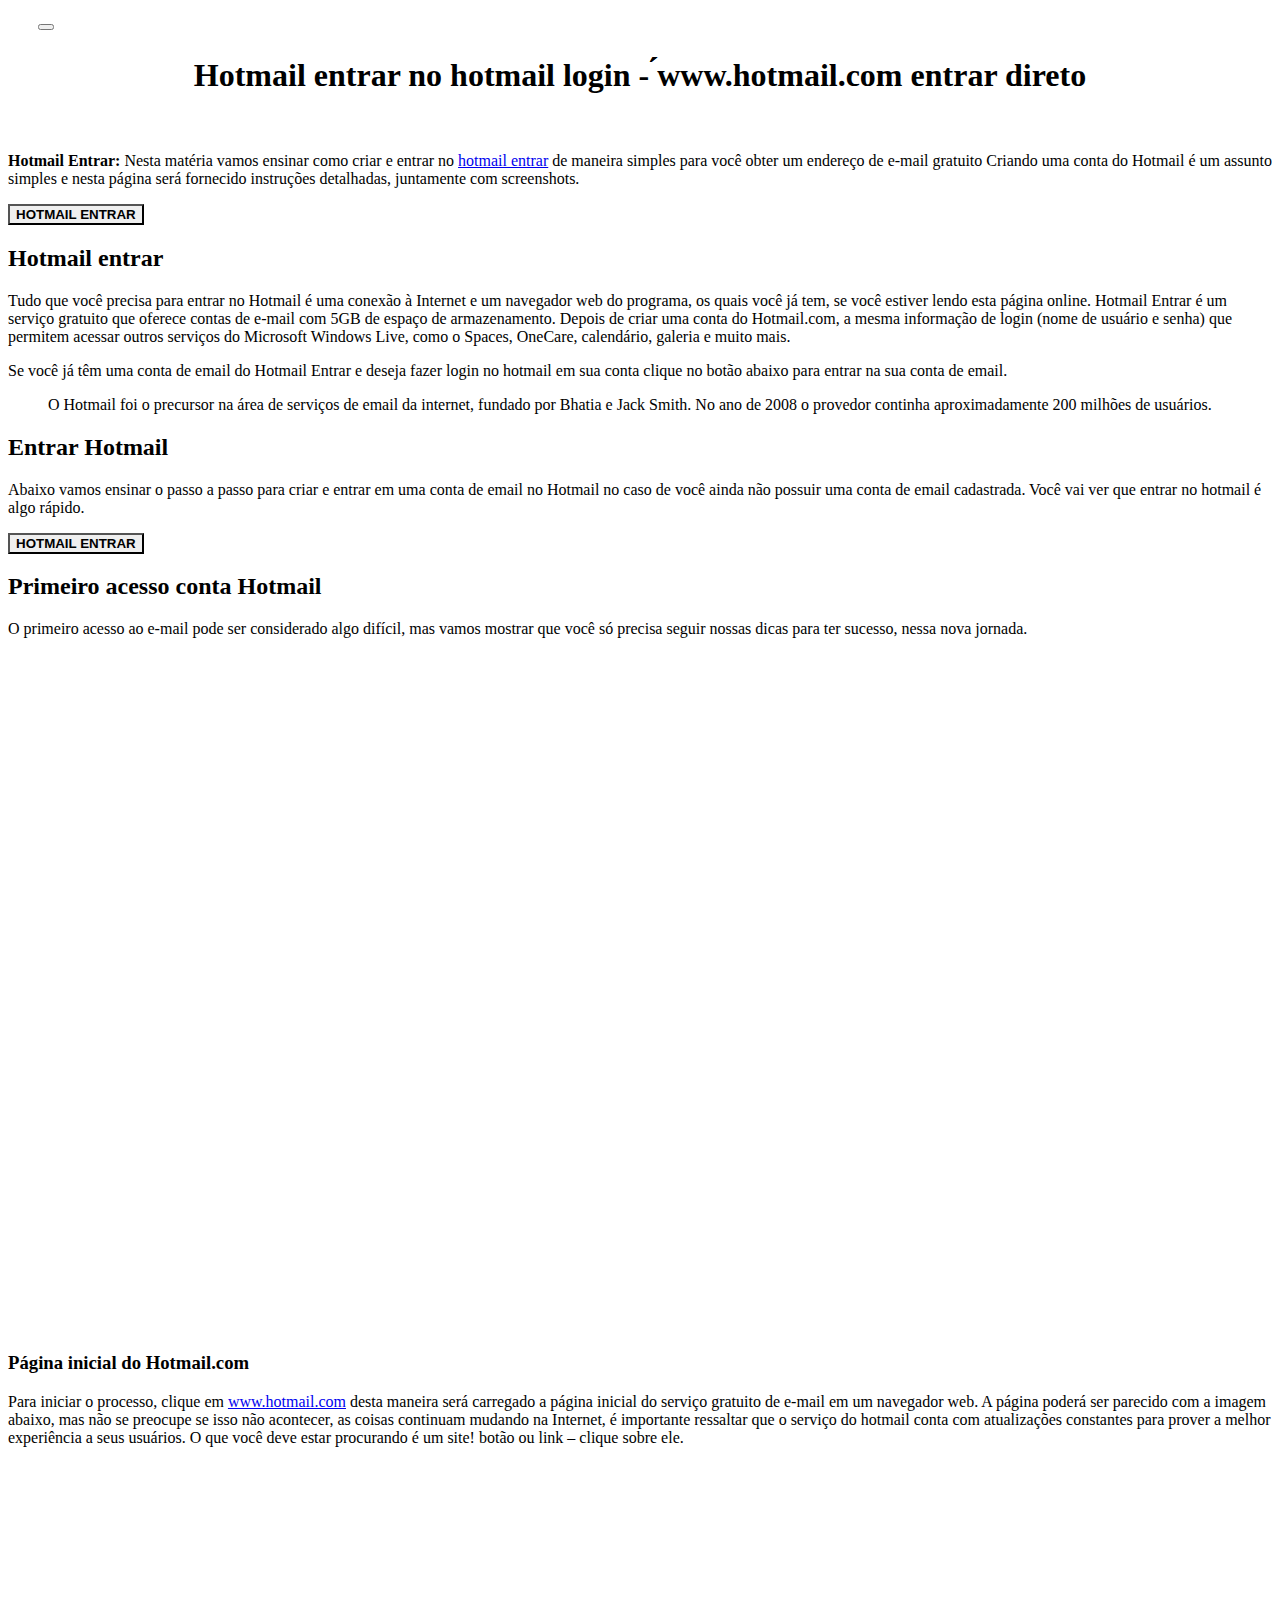
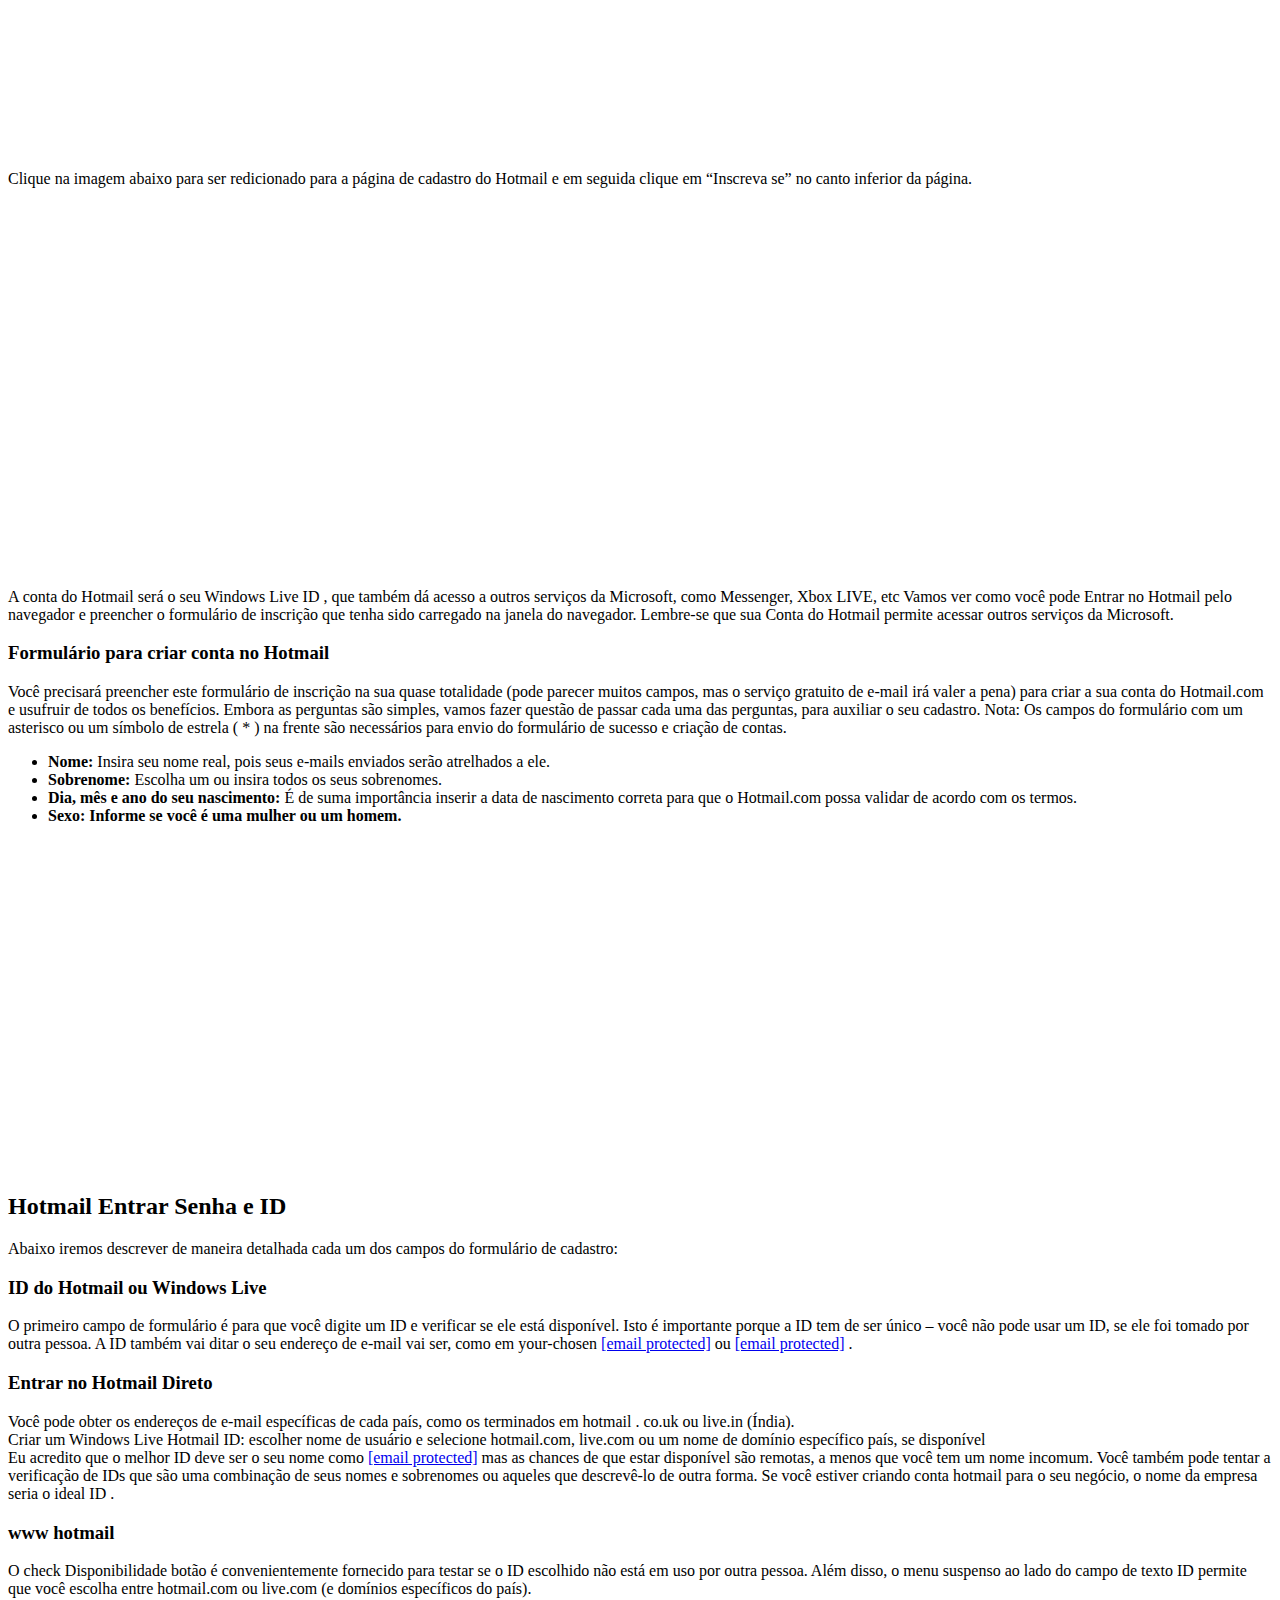
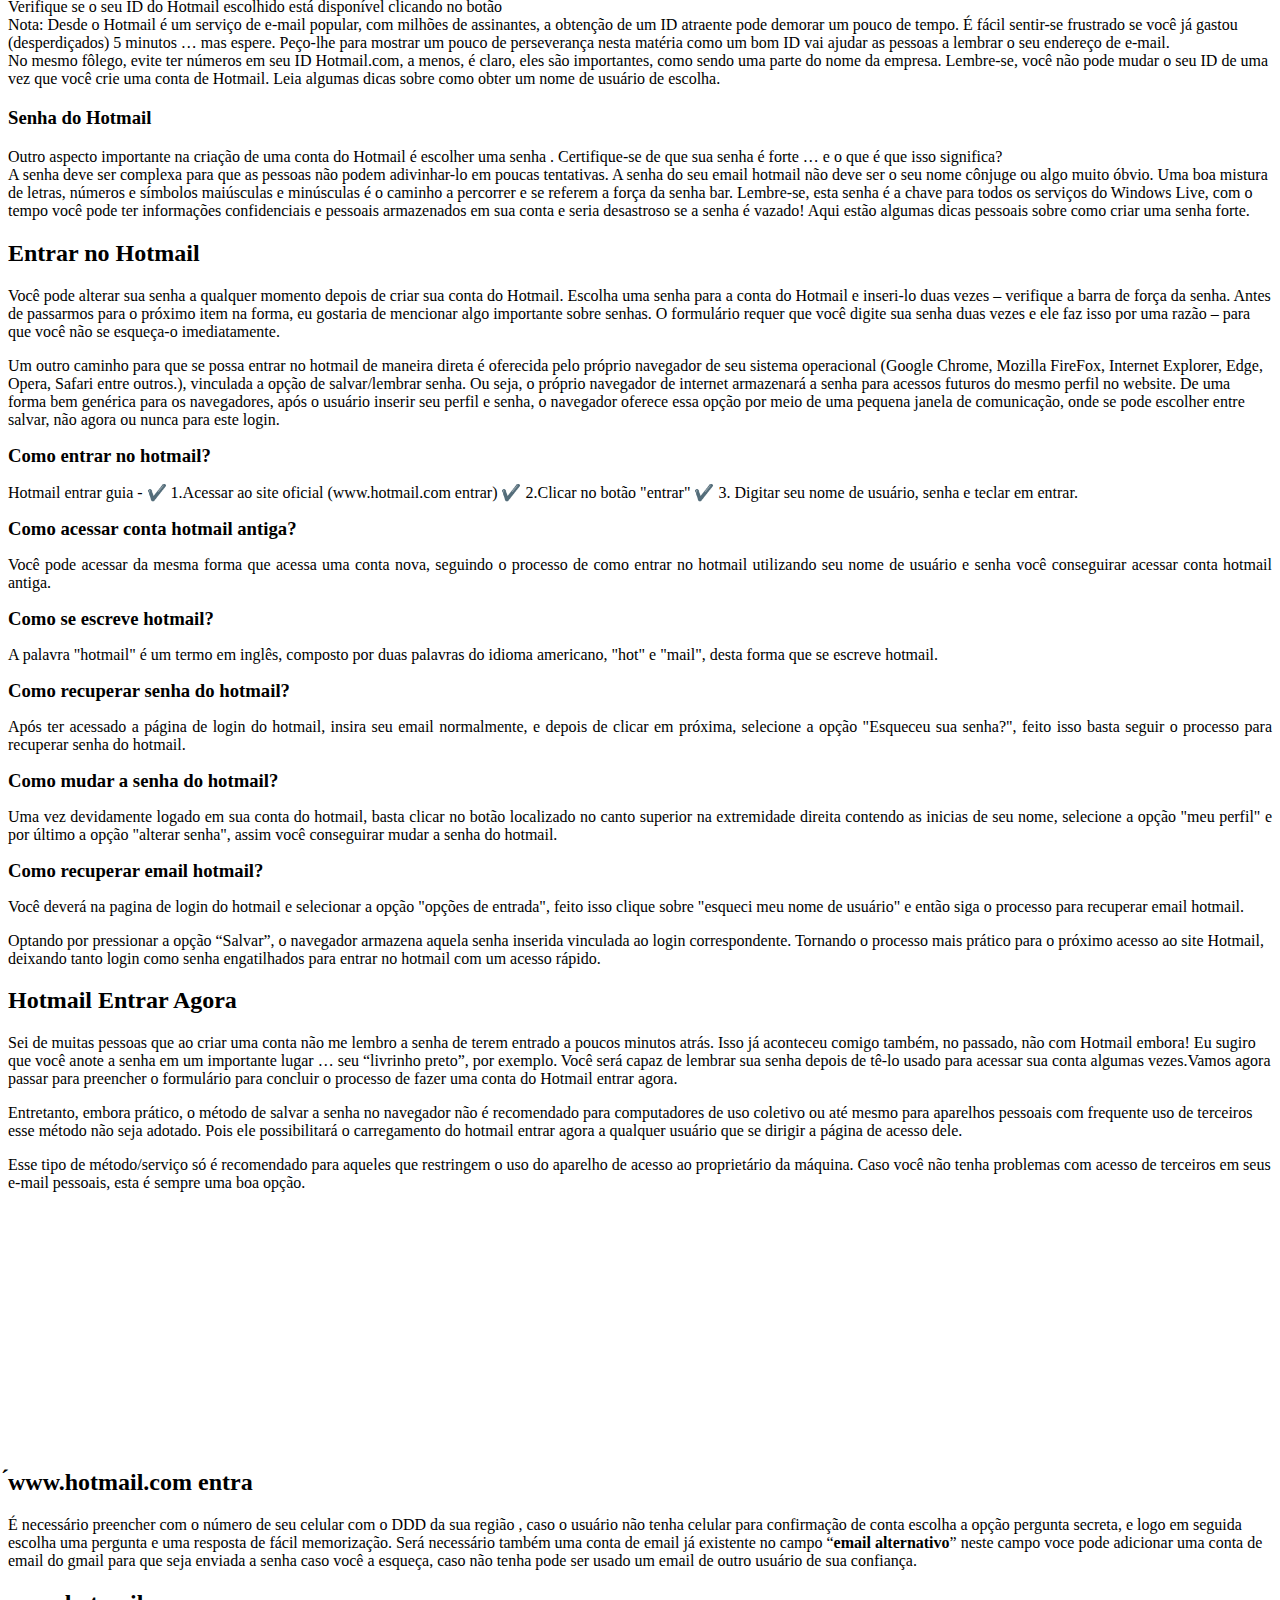
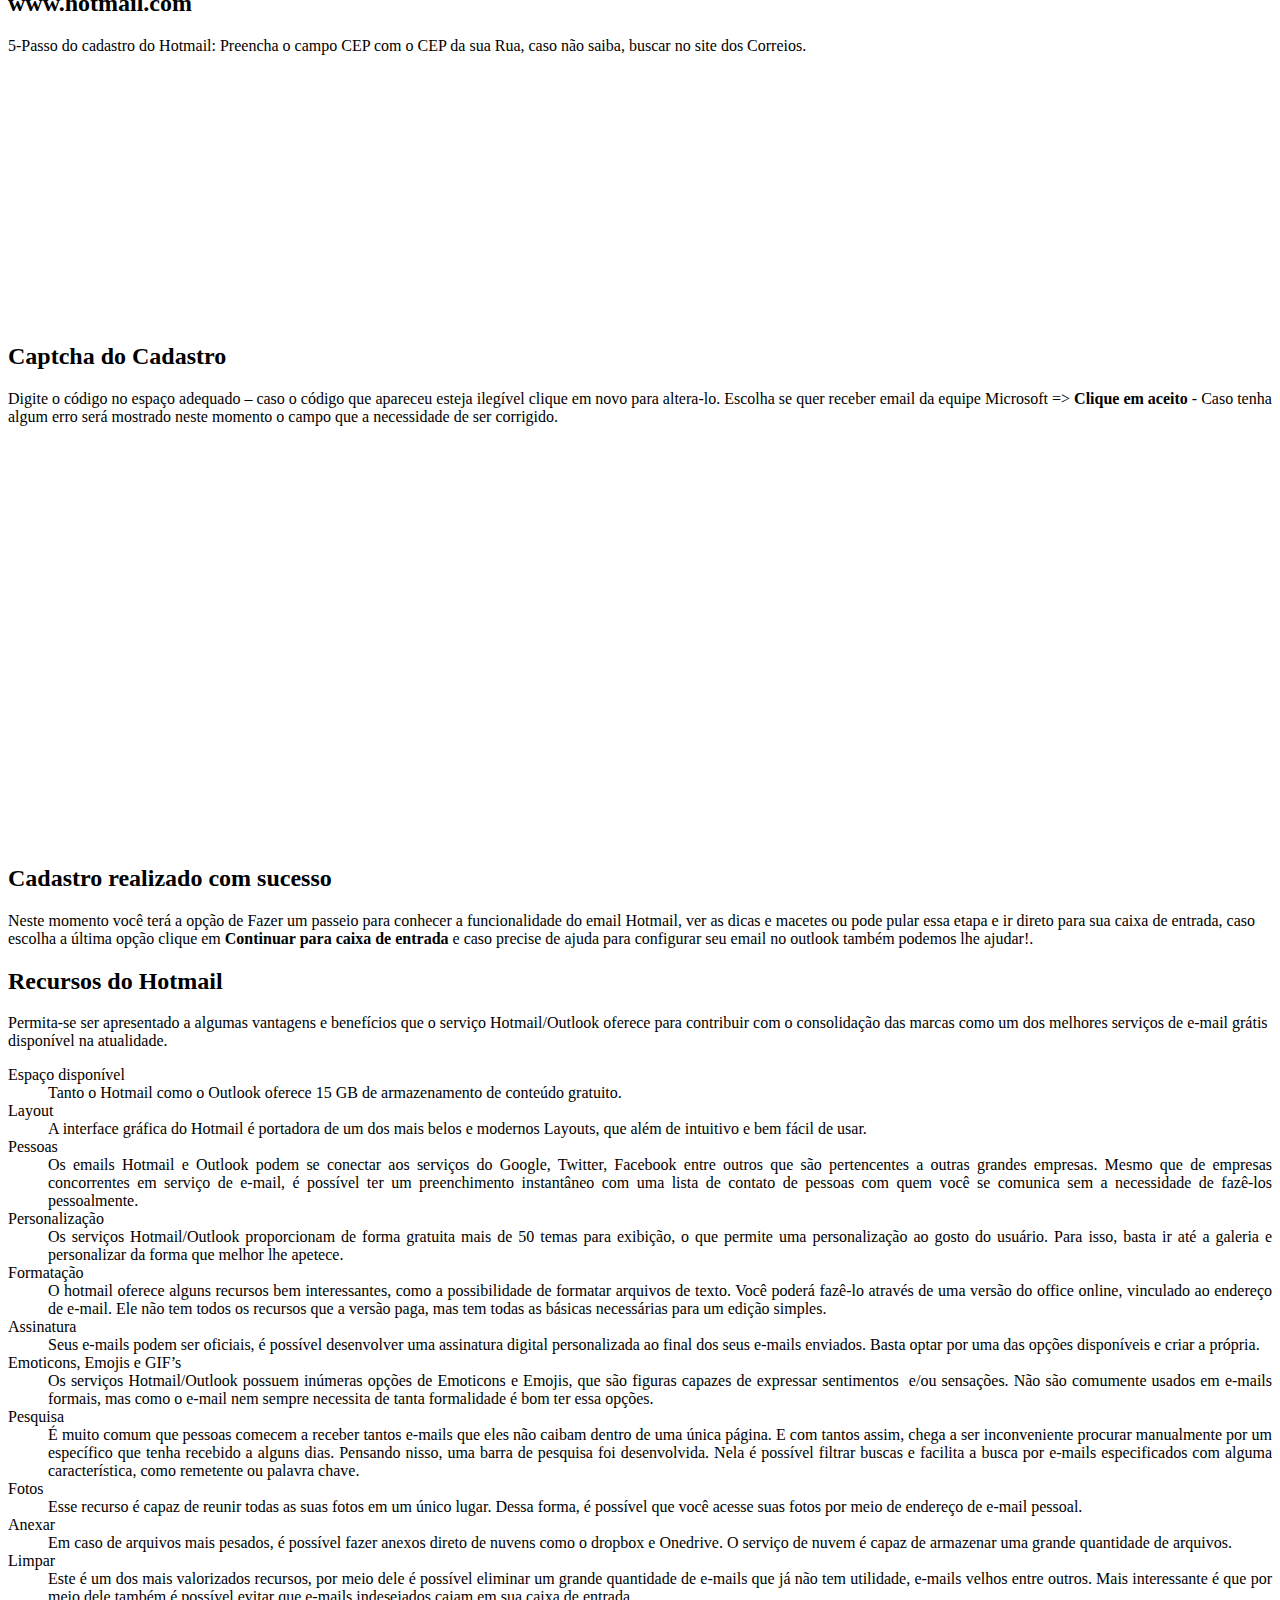
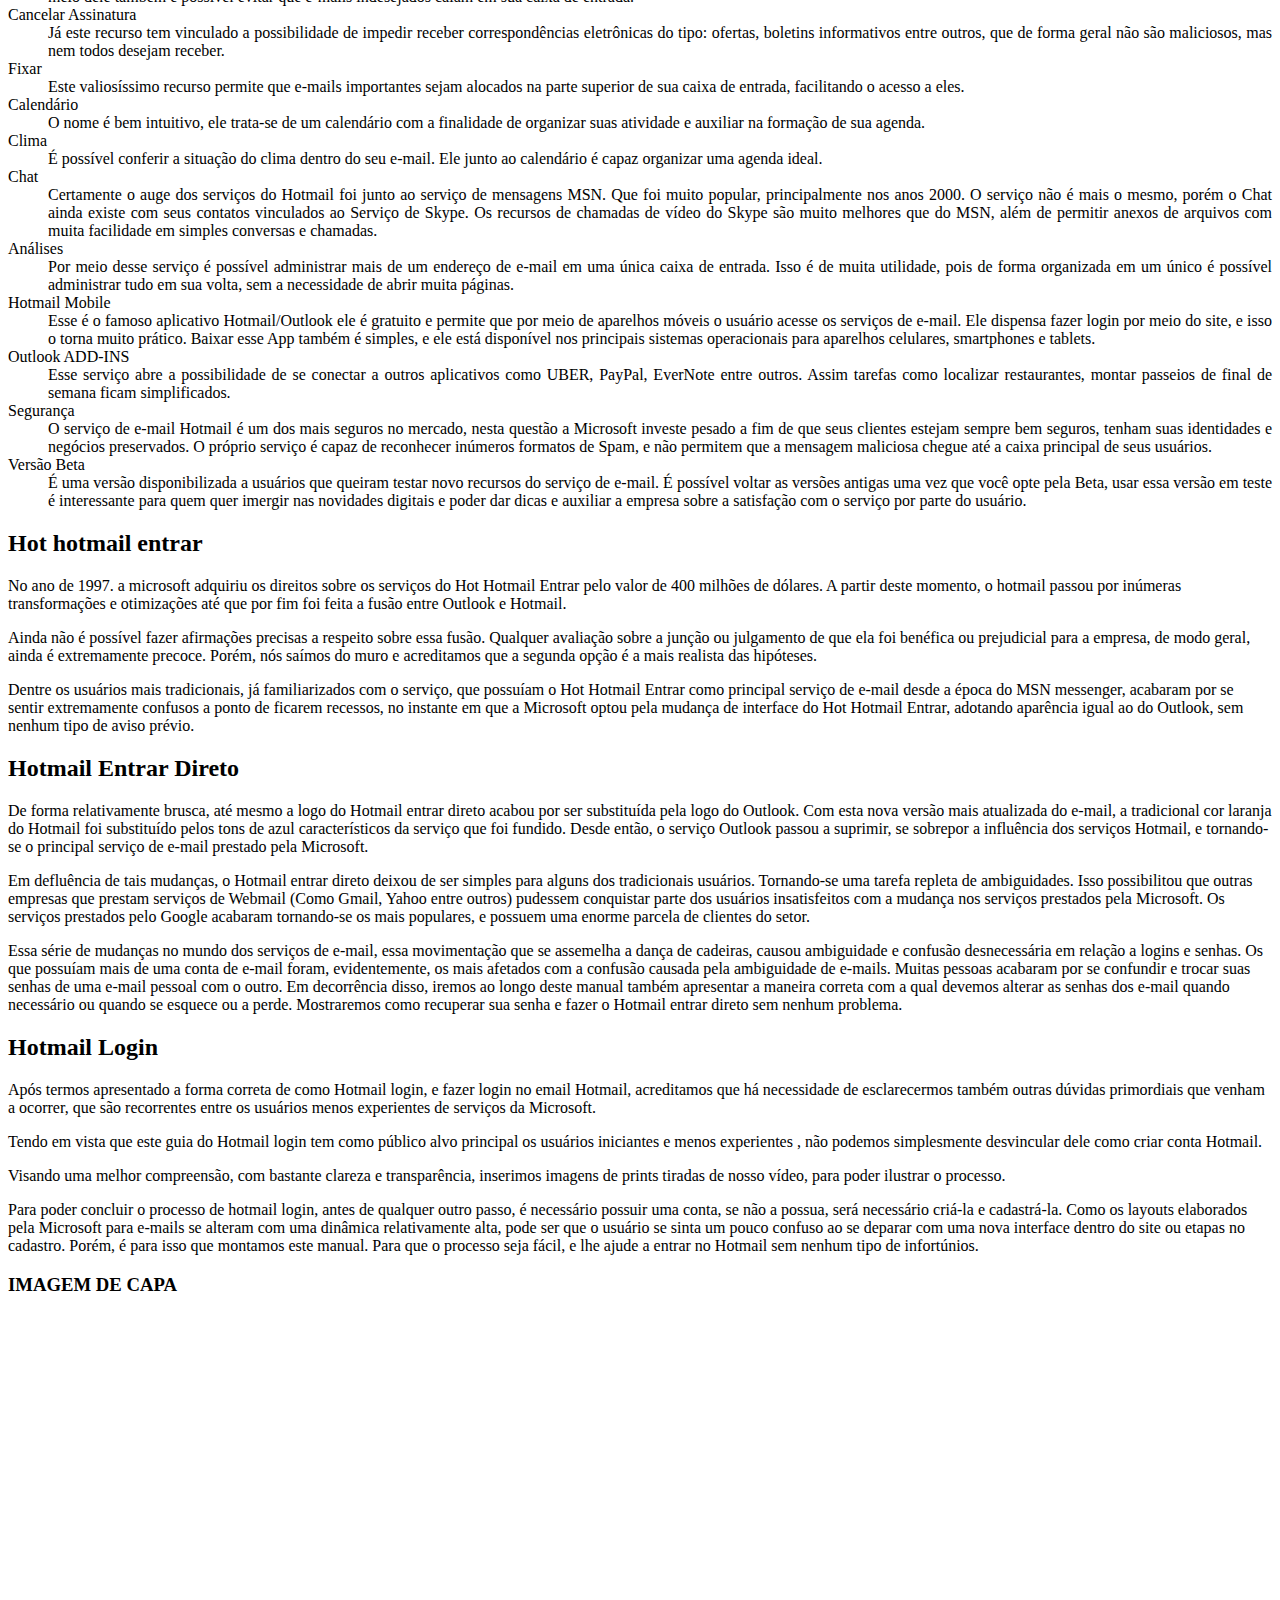
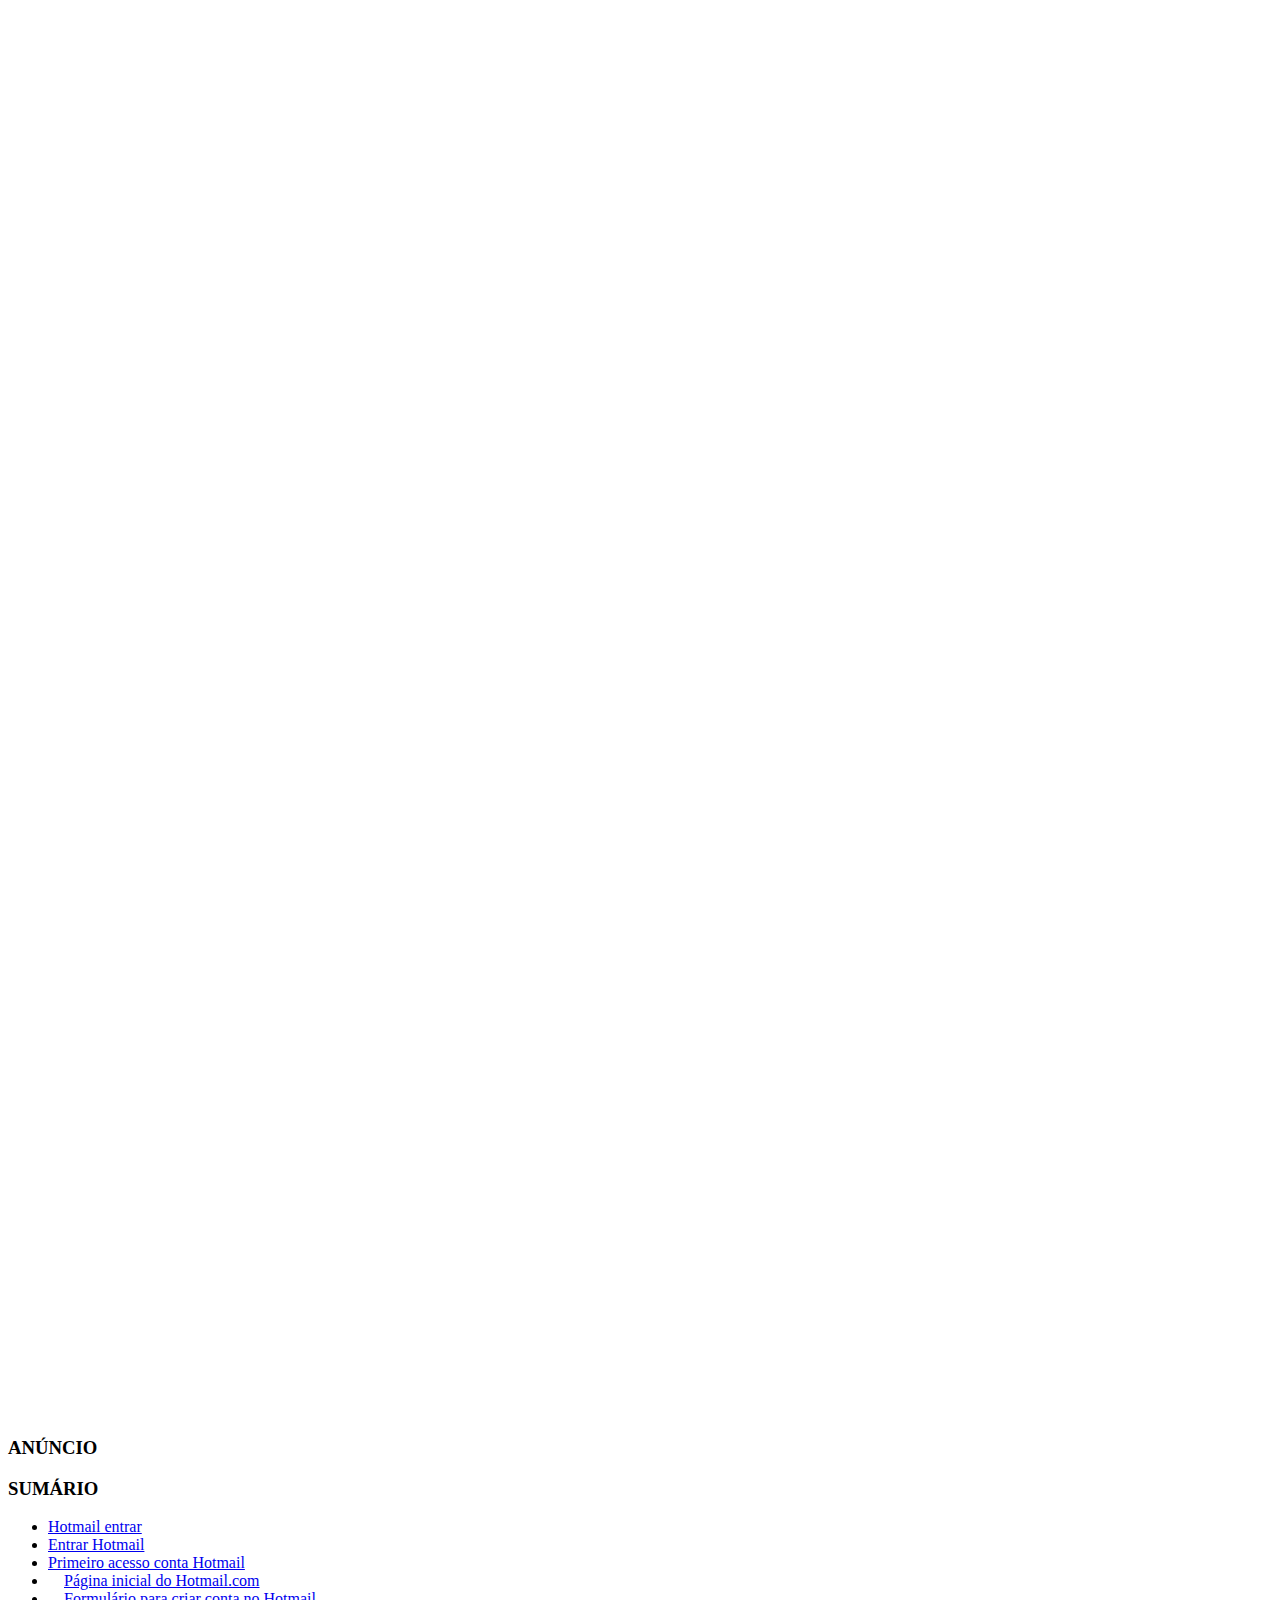
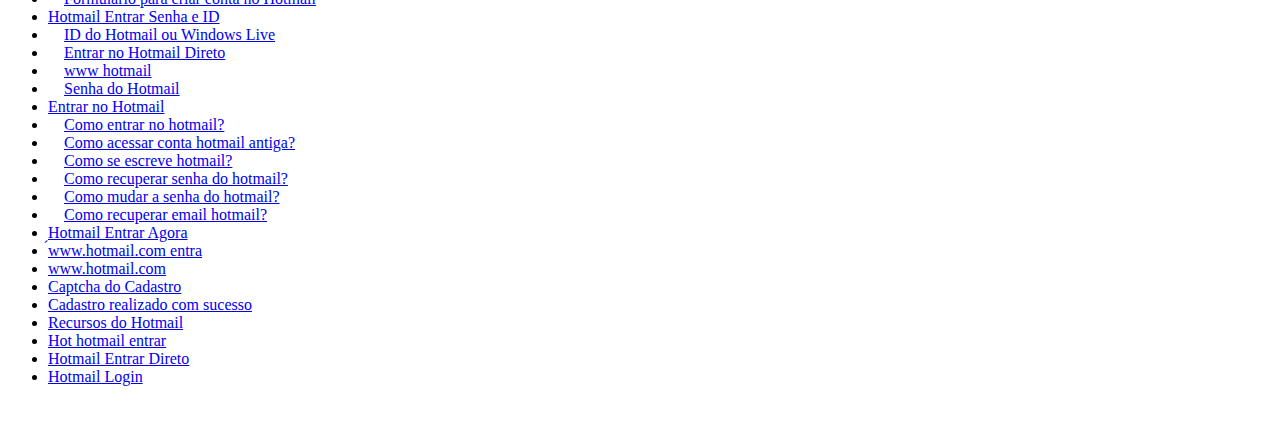
==== index.html @ 430e2f45 "Upload inicial" ====
<!DOCTYPE html>
<html lang="pt-BR">
   <head>
      <meta charset="utf-8">
      <meta http-equiv="X-UA-Compatible" content="IE=edge">
      <meta name="viewport" content="width=device-width, initial-scale=1, shrink-to-fit=no">
      <meta name="color-scheme" content="only light">
      <meta name="robots" content="index, follow, max-image-preview:large, max-snippet:-1, max-video-preview:-1">
      <title>Hotmail entrar no hotmail login -  ́́www.hotmail.com entrar direto</title>
      <meta name="description" content="Hotmail entrar direto hot hotmail entrar hotmail ✔️ hotmail login  ✔️ www hotmail ✔️ entrar no hotmail ✔️ ́́www.hotmail.com entrar direto ✔️ hotmail.entrar">
      <meta name="author" content="Admin">
      <link rel="canonical" href="https://hotmailentrar.app.br/">
      <!-- OPEN GRAPH -->
      <meta property="og:locale" content="pt_BR">
      <meta property="og:type" content="BlogPosting">
      <meta property="og:title" content="Hotmail entrar no hotmail login -  ́́www.hotmail.com entrar direto">
      <meta property="og:description" content="Hotmail entrar direto hot hotmail entrar hotmail ✔️ hotmail login  ✔️ www hotmail ✔️ entrar no hotmail ✔️ ́́www.hotmail.com entrar direto ✔️ hotmail.entrar">
      <meta property="og:url" content="https://hotmailentrar.app.br/">
      <meta property="og:site_name" content="Hotmail Entrar">
      <meta property="article:published_time" content="2024-01-30T01:47:54-03:00">
      <meta property="article:modified_time" content="2024-01-30T10:49:39-03:00">
      <meta property="article:author" content="Admin">
      <meta property="article:section" content="Hotmail Entrar">
      <meta property="og:image" content="https://hotmailentrar.app.br/img/home.webp">
      <meta property="og:image:alt" content="Hotmail Entrar">
      <meta property="og:image:width" content="1700">
      <meta property="og:image:height" content="1700">
      <!-- TWITTER -->
      <meta name="twitter:card" content="summary_large_image">
      <meta name="twitter:title" content="Hotmail entrar no hotmail login -  ́́www.hotmail.com entrar direto">
      <meta name="twitter:description" content="Hotmail entrar direto hot hotmail entrar hotmail ✔️ hotmail login  ✔️ www hotmail ✔️ entrar no hotmail ✔️ ́́www.hotmail.com entrar direto ✔️ hotmail.entrar">
      <meta name="twitter:image" content="https://hotmailentrar.app.br/img/home.webp">
      <meta name="twitter:image:alt" content="Hotmail Entrar">
      <!-- FAVICONS -->
      <link rel="apple-touch-icon" sizes="57x57" href="/apple-icon-57x57.png">
      <link rel="apple-touch-icon" sizes="60x60" href="/apple-icon-60x60.png">
      <link rel="apple-touch-icon" sizes="72x72" href="/apple-icon-72x72.png">
      <link rel="apple-touch-icon" sizes="76x76" href="/apple-icon-76x76.png">
      <link rel="apple-touch-icon" sizes="114x114" href="/apple-icon-114x114.png">
      <link rel="apple-touch-icon" sizes="120x120" href="/apple-icon-120x120.png">
      <link rel="apple-touch-icon" sizes="144x144" href="/apple-icon-144x144.png">
      <link rel="apple-touch-icon" sizes="152x152" href="/apple-icon-152x152.png">
      <link rel="apple-touch-icon" sizes="180x180" href="/apple-icon-180x180.png">
      <link rel="icon" type="image/png" sizes="192x192" href="/android-icon-192x192.png">
      <link rel="icon" type="image/png" sizes="32x32" href="/favicon-32x32.png">
      <link rel="icon" type="image/png" sizes="96x96" href="/favicon-96x96.png">
      <link rel="icon" type="image/png" sizes="16x16" href="/favicon-16x16.png">
      <link rel="manifest" href="/manifest.json">
      <meta name="msapplication-TileColor" content="#ffffff">
      <meta name="msapplication-TileImage" content="/ms-icon-144x144.png">
      <meta name="theme-color" content="#ffffff">
      <!-- BASE CSS -->
      <link rel="stylesheet" type="text/css" href="/assets/css/bootstrap.min.css" defer>
      <link rel="stylesheet" type="text/css" href="/assets/css/style.css">
      <link rel="stylesheet" type="text/css" href="/assets/css/vendors.css">
      <link rel="stylesheet" type="text/css" href="/assets/css/main.css">
      <link rel="stylesheet" type="text/css" href="/assets/css/blog.css">
      <link rel="stylesheet" type="text/css" href="/assets/css/sumario.css">
      <link rel="stylesheet" type="text/css" href="/assets/css/compartilhamento-de-imagens.css">
      <!-- CSS CONFIGURADO -->
      <link rel="stylesheet" type="text/css" href="/configuracao/css/cor-padrao.css">
      <link rel="stylesheet" type="text/css" href="/configuracao/css/style.css">
      <!-- CSS CONFIGURADO -->
      <!-- DESIGN -->
      <style>#artigo figure img{opacity:unset}.rev-text p{text-align:justify}ins.adsbygoogle[data-ad-status=unfilled]{display:none!important}</style>
      <!-- DESIGN -->
   </head>
   <body>
      <div id="page">
         <header>
            <nav class="navbar navbar-expand-lg" aria-label="menu">
               <div style="padding: 5px 30px;" class="container-fluid">
                  <button class="navbar-toggler" type="button" data-bs-toggle="offcanvas" data-bs-target="#menu" aria-controls="menu" aria-label="botão menu mobile">
                  <span class="navbar-toggler-icon"></span>
                  </button>
                  <div id="logo" class="mx-auto"></div>
               </div>
            </nav>
         </header>
         <div class="sub_header_in">
            <div style="text-align: center;" class="container-xl">
               <h1>Hotmail entrar no hotmail login -  ́́www.hotmail.com entrar direto</h1>
            </div>
         </div>
         <main>
            <div style="padding-top: 20px; padding-bottom: 20px;" class="container-xl">
               <div class="row">
                  <div class="col-lg-8">
                     <section class="box_detail" id="artigo">
                        <p><strong>Hotmail Entrar:</strong> Nesta matéria vamos ensinar como criar e entrar no <a href="https://outlook.live.com/" target="_blank" rel="noreferrer noopener nofollow">hotmail entrar</a> de maneira simples para você obter um endereço de e-mail gratuito Criando uma conta do Hotmail é um assunto simples e nesta página será fornecido instruções detalhadas, juntamente com screenshots.</p>
                        <div><a href="/como-criar-uma-conta-no-hotmail" onclick="window.open('https://outlook.live.com/'); return true;"><button style="border-radius:unset" type="button" class="btn btn-success btn-lg btn3d"><b>HOTMAIL ENTRAR</b></button></a></div>
                        <h2 style="text-align: left">Hotmail entrar</h2>
                        <p>Tudo  que você precisa para entrar no Hotmail é uma conexão à Internet e um navegador web do  programa, os quais você já tem, se você estiver lendo esta página online. Hotmail Entrar é um serviço gratuito que oferece contas de e-mail com 5GB de espaço de armazenamento. Depois de criar uma conta do Hotmail.com, a mesma informação de login (nome de usuário e senha) que permitem acessar  outros serviços do Microsoft Windows Live, como o Spaces, OneCare,  calendário, galeria e muito mais.</p>
                        <p>Se você já têm uma conta de email do Hotmail Entrar e deseja fazer login no hotmail em sua conta clique no botão abaixo para entrar na sua conta de email.</p>
                        <blockquote>
                           <p>O Hotmail foi o precursor na área de serviços de email da internet, fundado por Bhatia e Jack Smith. No ano de 2008 o provedor continha aproximadamente 200 milhões de usuários.</p>
                        </blockquote>
                        <h2>Entrar Hotmail</h2>
                        <script type="text/javascript">
                           atOptions = {
                              'key' : 'efff5e04388906c12783f22ee9af6d81',
                              'format' : 'iframe',
                              'height' : 250,
                              'width' : 300,
                              'params' : {}
                           };
                           document.write('<scr' + 'ipt type="text/javascript" src="//www.highcpmcreativeformat.com/efff5e04388906c12783f22ee9af6d81/invoke.js"></scr' + 'ipt>');
                        </script>
                        <p>Abaixo vamos ensinar o passo a passo para criar e entrar em uma conta de email no Hotmail no caso de você ainda não possuir uma conta de email cadastrada. Você vai ver que entrar no hotmail é algo rápido. </p>
                        <div><a href="/como-criar-uma-conta-no-hotmail" onclick="window.open('https://outlook.live.com/'); return true;"><button style="border-radius:unset" type="button" class="btn btn-success btn-lg btn3d"><b>HOTMAIL ENTRAR</b></button></a></div>
                        <h2>Primeiro acesso conta Hotmail</h2>
                        <p>O primeiro acesso ao e-mail pode ser considerado algo difícil, mas vamos mostrar que você só precisa seguir nossas dicas para ter sucesso, nessa nova jornada.</p>
                        <figure><img width="1200" height="675" src="[data-uri]" data-src="https://ik.imagekit.io/hotmailentrar/usuarios/administradores/admin/artigos/conteudo/hotmail-entrar-destaque.webp" sizes="(max-width: 125px), (max-width: 150px), (max-width: 175px), (max-width: 200px), (max-width: 225px), (max-width: 250px), (max-width: 275px), (max-width: 300px), (max-width: 325px), (max-width: 350px), (max-width: 375px), (max-width: 400px), (max-width: 425px), (max-width: 450px), (max-width: 475px), (-webkit-min-device-pixel-ratio: 1.1) AND (-webkit-max-device-pixel-ratio: 1.5) 80.5vw, (-webkit-min-device-pixel-ratio: 1.6) AND (-webkit-max-device-pixel-ratio: 2) 75.5vw, (-webkit-min-device-pixel-ratio: 2.1) AND (-webkit-max-device-pixel-ratio: 2.5) 55.8vw, (-webkit-min-device-pixel-ratio: 2.6) AND (-webkit-max-device-pixel-ratio: 3) 51.86vw, (-webkit-min-device-pixel-ratio: 3.1) AND (-webkit-max-device-pixel-ratio: 3.5) 42.67vw, (-webkit-min-device-pixel-ratio: 3.6) AND (-webkit-max-device-pixel-ratio: 4) 37.42vw" data-srcset="https://ik.imagekit.io/hotmailentrar/usuarios/administradores/admin/artigos/conteudo/hotmail-entrar-destaque.webp?tr=w-250 250w, https://ik.imagekit.io/hotmailentrar/usuarios/administradores/admin/artigos/conteudo/hotmail-entrar-destaque.webp?tr=w-300 300w, https://ik.imagekit.io/hotmailentrar/usuarios/administradores/admin/artigos/conteudo/hotmail-entrar-destaque.webp?tr=w-350 350w, https://ik.imagekit.io/hotmailentrar/usuarios/administradores/admin/artigos/conteudo/hotmail-entrar-destaque.webp?tr=w-400 400w, https://ik.imagekit.io/hotmailentrar/usuarios/administradores/admin/artigos/conteudo/hotmail-entrar-destaque.webp?tr=w-450 450w, https://ik.imagekit.io/hotmailentrar/usuarios/administradores/admin/artigos/conteudo/hotmail-entrar-destaque.webp?tr=w-500 500w, https://ik.imagekit.io/hotmailentrar/usuarios/administradores/admin/artigos/conteudo/hotmail-entrar-destaque.webp?tr=w-550 550w, https://ik.imagekit.io/hotmailentrar/usuarios/administradores/admin/artigos/conteudo/hotmail-entrar-destaque.webp?tr=w-600 600w, https://ik.imagekit.io/hotmailentrar/usuarios/administradores/admin/artigos/conteudo/hotmail-entrar-destaque.webp?tr=w-650 650w, https://ik.imagekit.io/hotmailentrar/usuarios/administradores/admin/artigos/conteudo/hotmail-entrar-destaque.webp?tr=w-700 700w, https://ik.imagekit.io/hotmailentrar/usuarios/administradores/admin/artigos/conteudo/hotmail-entrar-destaque.webp?tr=w-750 750w, https://ik.imagekit.io/hotmailentrar/usuarios/administradores/admin/artigos/conteudo/hotmail-entrar-destaque.webp?tr=w-800 800w, https://ik.imagekit.io/hotmailentrar/usuarios/administradores/admin/artigos/conteudo/hotmail-entrar-destaque.webp?tr=w-850 850w, https://ik.imagekit.io/hotmailentrar/usuarios/administradores/admin/artigos/conteudo/hotmail-entrar-destaque.webp?tr=w-900 900w, https://ik.imagekit.io/hotmailentrar/usuarios/administradores/admin/artigos/conteudo/hotmail-entrar-destaque.webp?tr=w-950 950w" class="img-fluid" title="hotmail entrar" alt="hotmail entrar"></figure>
                        <h3>Página inicial do Hotmail.com</h3>
                        <p>Para iniciar o processo, clique em <a href="https://hotmail.com" target="_blank" rel="noreferrer noopener nofollow">www.hotmail.com</a> desta maneira será carregado a página inicial do serviço gratuito de e-mail em um navegador web. A  página poderá ser parecido com a imagem abaixo, mas não se preocupe se isso  não acontecer, as coisas continuam mudando na Internet, é importante ressaltar que o serviço do hotmail conta com atualizações constantes para prover a melhor experiência a seus usuários. O que você deve estar procurando é um site! botão ou link – clique sobre ele.</p>
                        <figure><img width="354" height="287" src="[data-uri]" data-src="https://ik.imagekit.io/hotmailentrar/usuarios/administradores/admin/artigos/conteudo/hotmail-entrar.webp.webp" sizes="(max-width: 125px), (max-width: 150px), (max-width: 175px), (max-width: 200px), (max-width: 225px), (max-width: 250px), (max-width: 275px), (max-width: 300px), (max-width: 325px), (max-width: 350px), (max-width: 375px), (max-width: 400px), (max-width: 425px), (max-width: 450px), (max-width: 475px), (-webkit-min-device-pixel-ratio: 1.1) AND (-webkit-max-device-pixel-ratio: 1.5) 80.5vw, (-webkit-min-device-pixel-ratio: 1.6) AND (-webkit-max-device-pixel-ratio: 2) 75.5vw, (-webkit-min-device-pixel-ratio: 2.1) AND (-webkit-max-device-pixel-ratio: 2.5) 55.8vw, (-webkit-min-device-pixel-ratio: 2.6) AND (-webkit-max-device-pixel-ratio: 3) 51.86vw, (-webkit-min-device-pixel-ratio: 3.1) AND (-webkit-max-device-pixel-ratio: 3.5) 42.67vw, (-webkit-min-device-pixel-ratio: 3.6) AND (-webkit-max-device-pixel-ratio: 4) 37.42vw" data-srcset="https://ik.imagekit.io/hotmailentrar/usuarios/administradores/admin/artigos/conteudo/hotmail-entrar.webp?tr=w-250 250w, https://ik.imagekit.io/hotmailentrar/usuarios/administradores/admin/artigos/conteudo/hotmail-entrar.webp?tr=w-300 300w, https://ik.imagekit.io/hotmailentrar/usuarios/administradores/admin/artigos/conteudo/hotmail-entrar.webp?tr=w-350 350w, https://ik.imagekit.io/hotmailentrar/usuarios/administradores/admin/artigos/conteudo/hotmail-entrar.webp?tr=w-400 400w, https://ik.imagekit.io/hotmailentrar/usuarios/administradores/admin/artigos/conteudo/hotmail-entrar.webp?tr=w-450 450w, https://ik.imagekit.io/hotmailentrar/usuarios/administradores/admin/artigos/conteudo/hotmail-entrar.webp?tr=w-500 500w, https://ik.imagekit.io/hotmailentrar/usuarios/administradores/admin/artigos/conteudo/hotmail-entrar.webp?tr=w-550 550w, https://ik.imagekit.io/hotmailentrar/usuarios/administradores/admin/artigos/conteudo/hotmail-entrar.webp?tr=w-600 600w, https://ik.imagekit.io/hotmailentrar/usuarios/administradores/admin/artigos/conteudo/hotmail-entrar.webp?tr=w-650 650w, https://ik.imagekit.io/hotmailentrar/usuarios/administradores/admin/artigos/conteudo/hotmail-entrar.webp?tr=w-700 700w, https://ik.imagekit.io/hotmailentrar/usuarios/administradores/admin/artigos/conteudo/hotmail-entrar.webp?tr=w-750 750w, https://ik.imagekit.io/hotmailentrar/usuarios/administradores/admin/artigos/conteudo/hotmail-entrar.webp?tr=w-800 800w, https://ik.imagekit.io/hotmailentrar/usuarios/administradores/admin/artigos/conteudo/hotmail-entrar.webp?tr=w-850 850w, https://ik.imagekit.io/hotmailentrar/usuarios/administradores/admin/artigos/conteudo/hotmail-entrar.webp?tr=w-900 900w, https://ik.imagekit.io/hotmailentrar/usuarios/administradores/admin/artigos/conteudo/hotmail-entrar.webp?tr=w-950 950w" class="img-fluid" title="hotmail entrar conta" alt="hotmail entrar conta" ></figure>
                        <p>Clique na imagem abaixo para ser redicionado para a página  de cadastro do Hotmail e em seguida clique em “Inscreva se” no canto inferior da página.</p>
                        <figure><img width="600" height="364" src="[data-uri]" data-src="https://ik.imagekit.io/hotmailentrar/usuarios/administradores/admin/artigos/conteudo/entrar-no-hotmail-primeiro-acesso.webp" sizes="(max-width: 125px), (max-width: 150px), (max-width: 175px), (max-width: 200px), (max-width: 225px), (max-width: 250px), (max-width: 275px), (max-width: 300px), (max-width: 325px), (max-width: 350px), (max-width: 375px), (max-width: 400px), (max-width: 425px), (max-width: 450px), (max-width: 475px), (-webkit-min-device-pixel-ratio: 1.1) AND (-webkit-max-device-pixel-ratio: 1.5) 80.5vw, (-webkit-min-device-pixel-ratio: 1.6) AND (-webkit-max-device-pixel-ratio: 2) 75.5vw, (-webkit-min-device-pixel-ratio: 2.1) AND (-webkit-max-device-pixel-ratio: 2.5) 55.8vw, (-webkit-min-device-pixel-ratio: 2.6) AND (-webkit-max-device-pixel-ratio: 3) 51.86vw, (-webkit-min-device-pixel-ratio: 3.1) AND (-webkit-max-device-pixel-ratio: 3.5) 42.67vw, (-webkit-min-device-pixel-ratio: 3.6) AND (-webkit-max-device-pixel-ratio: 4) 37.42vw" data-srcset="https://ik.imagekit.io/hotmailentrar/usuarios/administradores/admin/artigos/conteudo/entrar-no-hotmail-primeiro-acesso.webp?tr=w-250 250w, https://ik.imagekit.io/hotmailentrar/usuarios/administradores/admin/artigos/conteudo/entrar-no-hotmail-primeiro-acesso.webp?tr=w-300 300w, https://ik.imagekit.io/hotmailentrar/usuarios/administradores/admin/artigos/conteudo/entrar-no-hotmail-primeiro-acesso.webp?tr=w-350 350w, https://ik.imagekit.io/hotmailentrar/usuarios/administradores/admin/artigos/conteudo/entrar-no-hotmail-primeiro-acesso.webp?tr=w-400 400w, https://ik.imagekit.io/hotmailentrar/usuarios/administradores/admin/artigos/conteudo/entrar-no-hotmail-primeiro-acesso.webp?tr=w-450 450w, https://ik.imagekit.io/hotmailentrar/usuarios/administradores/admin/artigos/conteudo/entrar-no-hotmail-primeiro-acesso.webp?tr=w-500 500w, https://ik.imagekit.io/hotmailentrar/usuarios/administradores/admin/artigos/conteudo/entrar-no-hotmail-primeiro-acesso.webp?tr=w-550 550w, https://ik.imagekit.io/hotmailentrar/usuarios/administradores/admin/artigos/conteudo/entrar-no-hotmail-primeiro-acesso.webp?tr=w-600 600w, https://ik.imagekit.io/hotmailentrar/usuarios/administradores/admin/artigos/conteudo/entrar-no-hotmail-primeiro-acesso.webp?tr=w-650 650w, https://ik.imagekit.io/hotmailentrar/usuarios/administradores/admin/artigos/conteudo/entrar-no-hotmail-primeiro-acesso.webp?tr=w-700 700w, https://ik.imagekit.io/hotmailentrar/usuarios/administradores/admin/artigos/conteudo/entrar-no-hotmail-primeiro-acesso.webp?tr=w-750 750w, https://ik.imagekit.io/hotmailentrar/usuarios/administradores/admin/artigos/conteudo/entrar-no-hotmail-primeiro-acesso.webp?tr=w-800 800w, https://ik.imagekit.io/hotmailentrar/usuarios/administradores/admin/artigos/conteudo/entrar-no-hotmail-primeiro-acesso.webp?tr=w-850 850w, https://ik.imagekit.io/hotmailentrar/usuarios/administradores/admin/artigos/conteudo/entrar-no-hotmail-primeiro-acesso.webp?tr=w-900 900w, https://ik.imagekit.io/hotmailentrar/usuarios/administradores/admin/artigos/conteudo/entrar-no-hotmail-primeiro-acesso.webp?tr=w-950 950w" class="img-fluid" title="entrar no hotmail primeiro acesso" alt="entrar no hotmail primeiro acesso"></figure>
                        <p>A conta do Hotmail será o seu Windows Live ID , que também dá acesso a  outros serviços da Microsoft, como Messenger, Xbox LIVE, etc Vamos ver como você pode Entrar no Hotmail pelo navegador e preencher o formulário de inscrição que tenha sido carregado na janela do navegador. Lembre-se que sua Conta do Hotmail permite acessar outros serviços da Microsoft.</p>
                        <div class="d-none d-md-block d-lg-block text-center">
                           <script type="text/javascript">
                              var atOptions = {
                                  'key': 'b1acfe8869bb346fe6c999390e7f213b',
                                  'format': 'iframe',
                                  'height': 60,
                                  'width': 468,
                                  'params': {}
                              };
                              document.write('<scr' + 'ipt type="text/javascript" src="//www.profitablecreativeformat.com/b1acfe8869bb346fe6c999390e7f213b/invoke.js"></scr' + 'ipt>');
                           </script>
                        </div>
                        <div class="d-block d-md-none d-lg-none text-center">
                           <script async="async" data-cfasync="false" src="//pl21297169.toprevenuegate.com/abe5f5ea365fe42c7001cbbe14254bf2/invoke.js"></script>
                           <div id="container-abe5f5ea365fe42c7001cbbe14254bf2"></div>
                        </div>
                        <h3>Formulário para criar conta no Hotmail</h3>
                        <p>Você precisará preencher este formulário de inscrição na sua quase totalidade (pode parecer muitos campos, mas o serviço gratuito de e-mail irá valer a pena) para criar a sua conta do Hotmail.com e usufruir de todos os benefícios. Embora as perguntas são simples, vamos fazer questão de passar cada uma das perguntas, para auxiliar o seu cadastro. Nota: Os campos do formulário  com um asterisco ou um símbolo de estrela ( * ) na frente são  necessários para envio do formulário de sucesso e criação de contas.</p>
                        <ul>
                           <li><strong>Nome:</strong> Insira seu nome real, pois seus e-mails enviados serão atrelhados a ele.</li>
                           <li><strong>Sobrenome:</strong> Escolha um ou insira todos os seus sobrenomes.</li>
                           <li><strong>Dia, mês e ano do seu nascimento:</strong> É de suma importância inserir a data de nascimento correta para que o Hotmail.com possa validar de acordo com os termos.</li>
                           <li><strong>Sexo: Informe se você é uma mulher ou um homem.</strong></li>
                        </ul>
                        <figure><img width="600" height="328" src="[data-uri]" data-src="https://ik.imagekit.io/hotmailentrar/usuarios/administradores/admin/artigos/conteudo/hotmail-login-cadastro.webp" sizes="(max-width: 125px), (max-width: 150px), (max-width: 175px), (max-width: 200px), (max-width: 225px), (max-width: 250px), (max-width: 275px), (max-width: 300px), (max-width: 325px), (max-width: 350px), (max-width: 375px), (max-width: 400px), (max-width: 425px), (max-width: 450px), (max-width: 475px), (-webkit-min-device-pixel-ratio: 1.1) AND (-webkit-max-device-pixel-ratio: 1.5) 80.5vw, (-webkit-min-device-pixel-ratio: 1.6) AND (-webkit-max-device-pixel-ratio: 2) 75.5vw, (-webkit-min-device-pixel-ratio: 2.1) AND (-webkit-max-device-pixel-ratio: 2.5) 55.8vw, (-webkit-min-device-pixel-ratio: 2.6) AND (-webkit-max-device-pixel-ratio: 3) 51.86vw, (-webkit-min-device-pixel-ratio: 3.1) AND (-webkit-max-device-pixel-ratio: 3.5) 42.67vw, (-webkit-min-device-pixel-ratio: 3.6) AND (-webkit-max-device-pixel-ratio: 4) 37.42vw" data-srcset="https://ik.imagekit.io/hotmailentrar/usuarios/administradores/admin/artigos/conteudo/hotmail-login-cadastro.webp?tr=w-250 250w, https://ik.imagekit.io/hotmailentrar/usuarios/administradores/admin/artigos/conteudo/hotmail-login-cadastro.webp?tr=w-300 300w, https://ik.imagekit.io/hotmailentrar/usuarios/administradores/admin/artigos/conteudo/hotmail-login-cadastro.webp?tr=w-350 350w, https://ik.imagekit.io/hotmailentrar/usuarios/administradores/admin/artigos/conteudo/hotmail-login-cadastro.webp?tr=w-400 400w, https://ik.imagekit.io/hotmailentrar/usuarios/administradores/admin/artigos/conteudo/hotmail-login-cadastro.webp?tr=w-450 450w, https://ik.imagekit.io/hotmailentrar/usuarios/administradores/admin/artigos/conteudo/hotmail-login-cadastro.webp?tr=w-500 500w, https://ik.imagekit.io/hotmailentrar/usuarios/administradores/admin/artigos/conteudo/hotmail-login-cadastro.webp?tr=w-550 550w, https://ik.imagekit.io/hotmailentrar/usuarios/administradores/admin/artigos/conteudo/hotmail-login-cadastro.webp?tr=w-600 600w, https://ik.imagekit.io/hotmailentrar/usuarios/administradores/admin/artigos/conteudo/hotmail-login-cadastro.webp?tr=w-650 650w, https://ik.imagekit.io/hotmailentrar/usuarios/administradores/admin/artigos/conteudo/hotmail-login-cadastro.webp?tr=w-700 700w, https://ik.imagekit.io/hotmailentrar/usuarios/administradores/admin/artigos/conteudo/hotmail-login-cadastro.webp?tr=w-750 750w, https://ik.imagekit.io/hotmailentrar/usuarios/administradores/admin/artigos/conteudo/hotmail-login-cadastro.webp?tr=w-800 800w, https://ik.imagekit.io/hotmailentrar/usuarios/administradores/admin/artigos/conteudo/hotmail-login-cadastro.webp?tr=w-850 850w, https://ik.imagekit.io/hotmailentrar/usuarios/administradores/admin/artigos/conteudo/hotmail-login-cadastro.webp?tr=w-900 900w, https://ik.imagekit.io/hotmailentrar/usuarios/administradores/admin/artigos/conteudo/hotmail-login-cadastro.webp?tr=w-950 950w" class="img-fluid" title="hotmail login cadastro" alt="hotmail login cadastro"></figure>
                        <h2>Hotmail Entrar Senha e ID</h2>
                        <p>Abaixo iremos descrever de maneira detalhada cada um dos campos do formulário de cadastro:</p>
                        <h3>ID do Hotmail ou Windows Live</h3>
                        <p>O primeiro campo de formulário é para que você digite um ID e verificar se ele está disponível. Isto é importante porque a ID tem de  ser único – você não pode usar um ID, se ele foi tomado por outra  pessoa. A ID também vai ditar o seu endereço de e-mail vai ser, como em  your-chosen <a href="/cdn-cgi/l/email-protection" class="__cf_email__" data-cfemail="7f363b3f17100b121e1613511c1012">[email&#160;protected]</a> ou <a href="/cdn-cgi/l/email-protection" class="__cf_email__" data-cfemail="3d4452484f105e55524e58531074797d51544b58135e5250">[email&#160;protected]</a> .</p>
                        <h3>Entrar no Hotmail Direto</h3>
                        <p>Você pode obter os endereços de e-mail específicas de cada país, como os terminados em hotmail . co.uk ou live.in (Índia).<br>Criar um Windows Live Hotmail ID: escolher nome de usuário e selecione  hotmail.com, live.com ou um nome de domínio específico país, se  disponível<br>Eu acredito que o melhor ID deve ser o seu nome como <a href="/cdn-cgi/l/email-protection" class="__cf_email__" data-cfemail="0b616463654b63647f666a626725686466">[email&#160;protected]</a>  mas as chances de que estar disponível são remotas, a menos que você tem  um nome incomum. Você também pode tentar a verificação de IDs que são  uma combinação de seus nomes e sobrenomes ou aqueles que descrevê-lo de  outra forma. Se você estiver criando conta hotmail para o seu negócio, o  nome da empresa seria o ideal ID .</p>
                        <h3>www hotmail</h3>
                        <p>O check Disponibilidade botão é convenientemente fornecido para testar se o ID escolhido não está em uso por outra  pessoa. Além disso, o menu suspenso ao lado do campo de texto ID permite  que você escolha entre hotmail.com ou live.com (e domínios específicos  do país).<br>Verifique se o seu ID do Hotmail escolhido está disponível clicando no botão<br>Nota: Desde o Hotmail é um serviço de e-mail popular, com milhões de  assinantes, a obtenção de um ID atraente pode demorar um pouco de tempo.  É fácil sentir-se frustrado se você já gastou (desperdiçados) 5 minutos  … mas espere. Peço-lhe para mostrar um pouco de perseverança nesta  matéria como um bom ID vai ajudar as pessoas a lembrar o seu endereço de  e-mail.<br>No mesmo fôlego, evite ter números em seu ID Hotmail.com, a menos, é  claro, eles são importantes, como sendo uma parte do nome da empresa.  Lembre-se, você não pode mudar o seu ID de uma vez que você crie uma  conta de Hotmail. Leia algumas dicas sobre como obter um nome de usuário  de escolha.</p>
                        <h3>Senha do Hotmail</h3>
                        <p>Outro aspecto importante na criação de uma conta do Hotmail é  escolher  uma senha . Certifique-se de que sua senha é forte … e o que é  que isso  significa?<br>A senha deve ser  complexa para que as pessoas não podem adivinhar-lo em  poucas  tentativas. A senha do seu email hotmail não deve ser o seu nome cônjuge ou algo muito óbvio. Uma boa mistura de letras, números e símbolos maiúsculas e minúsculas é o caminho a percorrer e se referem a força da senha bar. Lembre-se, esta senha é a chave para todos os serviços do Windows Live, com o tempo você pode ter informações confidenciais e pessoais armazenados em sua conta e seria desastroso se a senha é vazado! Aqui estão algumas dicas pessoais sobre como criar uma senha forte.</p>
                        <h2>Entrar no Hotmail</h2>
                        <p>Você pode alterar sua senha a qualquer momento depois de criar sua conta do Hotmail. Escolha uma senha para a conta do Hotmail e inseri-lo duas vezes – verifique a barra de força da senha. Antes de passarmos para o próximo item na forma, eu gostaria de mencionar algo importante sobre senhas. O formulário requer que você digite sua senha duas vezes e ele faz isso por uma razão – para que você não se esqueça-o imediatamente.</p>
                        <p>Um outro caminho para que se possa entrar no hotmail de maneira direta é oferecida pelo próprio navegador de seu sistema operacional (Google Chrome, Mozilla FireFox, Internet Explorer, Edge, Opera, Safari entre outros.), vinculada a opção de salvar/lembrar senha. Ou seja, o próprio navegador de internet armazenará a senha para acessos futuros do mesmo perfil no website. De uma forma bem genérica para os navegadores, após o usuário inserir seu perfil e senha, o navegador oferece essa opção por meio de uma pequena janela de comunicação, onde se pode escolher entre salvar, não agora ou nunca para este login.</p>
                        <div itemscope="" itemtype="https://schema.org/FAQPage">
                           <div itemscope="" itemprop="mainEntity" itemtype="https://schema.org/Question">
                              <h3 style="margin: 10px 0px;" id="" itemprop="name">Como entrar no hotmail?</h3>
                              <div itemscope="" itemprop="acceptedAnswer" itemtype="https://schema.org/Answer">
                                 <div style="text-align:justify" itemprop="text">
                                    <p>Hotmail entrar guia - ✔️ 1.Acessar ao site oficial (www.hotmail.com entrar) ✔️ 2.Clicar no botão "entrar" ✔️ 3. Digitar seu nome de usuário, senha e teclar em entrar.
                                    <p>
                                 </div>
                              </div>
                           </div>
                           <div itemscope="" itemprop="mainEntity" itemtype="https://schema.org/Question">
                              <h3 style="margin: 10px 0px;" id="" itemprop="name">Como acessar conta hotmail antiga?</h3>
                              <div itemscope="" itemprop="acceptedAnswer" itemtype="https://schema.org/Answer">
                                 <div style="text-align:justify" itemprop="text">
                                    <p>Você pode acessar da mesma forma que acessa uma conta nova, seguindo o processo de como entrar no hotmail utilizando seu nome de usuário e senha você conseguirar acessar conta hotmail antiga.</p>
                                 </div>
                              </div>
                           </div>
                           <div itemscope="" itemprop="mainEntity" itemtype="https://schema.org/Question">
                              <h3 style="margin: 10px 0px;" id="" itemprop="name">Como se escreve hotmail?</h3>
                              <div itemscope="" itemprop="acceptedAnswer" itemtype="https://schema.org/Answer">
                                 <div style="text-align:justify" itemprop="text">
                                    <p>A palavra "hotmail" é um termo em inglês, composto por duas palavras do idioma americano, "hot" e "mail", desta forma que se escreve hotmail.</p>
                                 </div>
                              </div>
                           </div>
                           <div itemscope="" itemprop="mainEntity" itemtype="https://schema.org/Question">
                              <h3 style="margin: 10px 0px;" id="" itemprop="name">Como recuperar senha do hotmail?</h3>
                              <div itemscope="" itemprop="acceptedAnswer" itemtype="https://schema.org/Answer">
                                 <div style="text-align:justify" itemprop="text">
                                    <p>Após ter acessado a página de login do hotmail, insira seu email normalmente, e depois de clicar em próxima, selecione a opção "Esqueceu sua senha?", feito isso basta seguir o processo para recuperar senha do hotmail.</p>
                                 </div>
                              </div>
                           </div>
                           <div itemscope="" itemprop="mainEntity" itemtype="https://schema.org/Question">
                              <h3 style="margin: 10px 0px;" id="" itemprop="name">Como mudar a senha do hotmail?</h3>
                              <div itemscope="" itemprop="acceptedAnswer" itemtype="https://schema.org/Answer">
                                 <div style="text-align:justify" itemprop="text">
                                    <p>Uma vez devidamente logado em sua conta do hotmail, basta clicar no botão localizado no canto superior na extremidade direita contendo as inicias de seu nome, selecione a opção "meu perfil" e por último a opção "alterar senha", assim você conseguirar mudar a senha do hotmail.</p>
                                 </div>
                              </div>
                           </div>
                           <div itemscope="" itemprop="mainEntity" itemtype="https://schema.org/Question">
                              <h3 style="margin: 10px 0px;" id="" itemprop="name">Como recuperar email hotmail?</h3>
                              <div itemscope="" itemprop="acceptedAnswer" itemtype="https://schema.org/Answer">
                                 <div style="text-align:justify" itemprop="text">
                                    <p>Você deverá na pagina de login do hotmail e selecionar a opção "opções de entrada", feito isso clique sobre "esqueci meu nome de usuário" e então siga o processo para recuperar email hotmail.</p>
                                 </div>
                              </div>
                           </div>
                        </div>
                        <p>Optando por pressionar a opção “Salvar”, o navegador armazena aquela senha inserida vinculada ao login correspondente. Tornando o processo mais prático para o próximo acesso ao site Hotmail, deixando tanto login como senha engatilhados para entrar no hotmail com um acesso rápido.</p>
                        <h2>Hotmail Entrar Agora</h2>
                        <p>Sei de muitas pessoas que ao criar uma conta não me lembro a senha de terem entrado a poucos minutos atrás. Isso já aconteceu comigo também, no passado, não com Hotmail embora! Eu sugiro que você anote a senha em um importante lugar … seu “livrinho   preto”, por exemplo. Você será capaz de lembrar sua senha depois de tê-lo usado para acessar sua conta algumas vezes.Vamos agora passar para preencher o formulário para concluir o processo de fazer uma conta do Hotmail entrar agora.</p>
                        <p>Entretanto, embora prático, o método de salvar a senha no navegador não é recomendado para computadores de uso coletivo ou até mesmo para aparelhos pessoais com frequente uso de terceiros esse método não seja adotado. Pois ele possibilitará o carregamento do hotmail entrar agora a qualquer usuário que se dirigir a página de acesso dele.</p>
                        <p>Esse tipo de método/serviço só é recomendado para aqueles que restringem o uso do aparelho de acesso ao proprietário da máquina. Caso você não tenha problemas com acesso de terceiros em seus e-mail pessoais, esta é sempre uma boa opção.</p>
                        <figure><img width="600" height="237" src="[data-uri]" data-src="https://ik.imagekit.io/hotmailentrar/usuarios/administradores/admin/artigos/conteudo/entrar-email-hotmail.webp" sizes="(max-width: 125px), (max-width: 150px), (max-width: 175px), (max-width: 200px), (max-width: 225px), (max-width: 250px), (max-width: 275px), (max-width: 300px), (max-width: 325px), (max-width: 350px), (max-width: 375px), (max-width: 400px), (max-width: 425px), (max-width: 450px), (max-width: 475px), (-webkit-min-device-pixel-ratio: 1.1) AND (-webkit-max-device-pixel-ratio: 1.5) 80.5vw, (-webkit-min-device-pixel-ratio: 1.6) AND (-webkit-max-device-pixel-ratio: 2) 75.5vw, (-webkit-min-device-pixel-ratio: 2.1) AND (-webkit-max-device-pixel-ratio: 2.5) 55.8vw, (-webkit-min-device-pixel-ratio: 2.6) AND (-webkit-max-device-pixel-ratio: 3) 51.86vw, (-webkit-min-device-pixel-ratio: 3.1) AND (-webkit-max-device-pixel-ratio: 3.5) 42.67vw, (-webkit-min-device-pixel-ratio: 3.6) AND (-webkit-max-device-pixel-ratio: 4) 37.42vw" data-srcset="https://ik.imagekit.io/hotmailentrar/usuarios/administradores/admin/artigos/conteudo/entrar-email-hotmail.webp?tr=w-250 250w, https://ik.imagekit.io/hotmailentrar/usuarios/administradores/admin/artigos/conteudo/entrar-email-hotmail.webp?tr=w-300 300w, https://ik.imagekit.io/hotmailentrar/usuarios/administradores/admin/artigos/conteudo/entrar-email-hotmail.webp?tr=w-350 350w, https://ik.imagekit.io/hotmailentrar/usuarios/administradores/admin/artigos/conteudo/entrar-email-hotmail.webp?tr=w-400 400w, https://ik.imagekit.io/hotmailentrar/usuarios/administradores/admin/artigos/conteudo/entrar-email-hotmail.webp?tr=w-450 450w, https://ik.imagekit.io/hotmailentrar/usuarios/administradores/admin/artigos/conteudo/entrar-email-hotmail.webp?tr=w-500 500w, https://ik.imagekit.io/hotmailentrar/usuarios/administradores/admin/artigos/conteudo/entrar-email-hotmail.webp?tr=w-550 550w, https://ik.imagekit.io/hotmailentrar/usuarios/administradores/admin/artigos/conteudo/entrar-email-hotmail.webp?tr=w-600 600w, https://ik.imagekit.io/hotmailentrar/usuarios/administradores/admin/artigos/conteudo/entrar-email-hotmail.webp?tr=w-650 650w, https://ik.imagekit.io/hotmailentrar/usuarios/administradores/admin/artigos/conteudo/entrar-email-hotmail.webp?tr=w-700 700w, https://ik.imagekit.io/hotmailentrar/usuarios/administradores/admin/artigos/conteudo/entrar-email-hotmail.webp?tr=w-750 750w, https://ik.imagekit.io/hotmailentrar/usuarios/administradores/admin/artigos/conteudo/entrar-email-hotmail.webp?tr=w-800 800w, https://ik.imagekit.io/hotmailentrar/usuarios/administradores/admin/artigos/conteudo/entrar-email-hotmail.webp?tr=w-850 850w, https://ik.imagekit.io/hotmailentrar/usuarios/administradores/admin/artigos/conteudo/entrar-email-hotmail.webp?tr=w-900 900w, https://ik.imagekit.io/hotmailentrar/usuarios/administradores/admin/artigos/conteudo/entrar-email-hotmail.webp?tr=w-950 950w" class="img-fluid" title="entrar email hotmail" alt="entrar email hotmail"></figure>
                        <h2>́www.hotmail.com entra</h2>
                        <p>É necessário preencher com o  número de seu celular com o DDD da sua região , caso o usuário não tenha  celular para confirmação de conta escolha a opção pergunta secreta, e  logo em seguida escolha uma pergunta e uma resposta de fácil  memorização. Será necessário também uma conta de email já existente no  campo “<strong>email alternativo</strong>” neste campo voce pode adicionar uma conta de email do gmail para que seja enviada a senha caso você a esqueça, caso não tenha pode ser usado um email de outro usuário de sua confiança.</p>
                        <h2>www.hotmail.com</h2>
                        <p>5-Passo do cadastro do Hotmail: Preencha o campo CEP com o CEP da sua Rua, caso não saiba, buscar no site dos Correios.</p>
                        <figure><img width="600" height="248" src="[data-uri]" data-src="https://ik.imagekit.io/hotmailentrar/usuarios/administradores/admin/artigos/conteudo/entrar-no-hotmail-login.webp" sizes="(max-width: 125px), (max-width: 150px), (max-width: 175px), (max-width: 200px), (max-width: 225px), (max-width: 250px), (max-width: 275px), (max-width: 300px), (max-width: 325px), (max-width: 350px), (max-width: 375px), (max-width: 400px), (max-width: 425px), (max-width: 450px), (max-width: 475px), (-webkit-min-device-pixel-ratio: 1.1) AND (-webkit-max-device-pixel-ratio: 1.5) 80.5vw, (-webkit-min-device-pixel-ratio: 1.6) AND (-webkit-max-device-pixel-ratio: 2) 75.5vw, (-webkit-min-device-pixel-ratio: 2.1) AND (-webkit-max-device-pixel-ratio: 2.5) 55.8vw, (-webkit-min-device-pixel-ratio: 2.6) AND (-webkit-max-device-pixel-ratio: 3) 51.86vw, (-webkit-min-device-pixel-ratio: 3.1) AND (-webkit-max-device-pixel-ratio: 3.5) 42.67vw, (-webkit-min-device-pixel-ratio: 3.6) AND (-webkit-max-device-pixel-ratio: 4) 37.42vw" data-srcset="https://ik.imagekit.io/hotmailentrar/usuarios/administradores/admin/artigos/conteudo/entrar-no-hotmail-login.webp?tr=w-250 250w, https://ik.imagekit.io/hotmailentrar/usuarios/administradores/admin/artigos/conteudo/entrar-no-hotmail-login.webp?tr=w-300 300w, https://ik.imagekit.io/hotmailentrar/usuarios/administradores/admin/artigos/conteudo/entrar-no-hotmail-login.webp?tr=w-350 350w, https://ik.imagekit.io/hotmailentrar/usuarios/administradores/admin/artigos/conteudo/entrar-no-hotmail-login.webp?tr=w-400 400w, https://ik.imagekit.io/hotmailentrar/usuarios/administradores/admin/artigos/conteudo/entrar-no-hotmail-login.webp?tr=w-450 450w, https://ik.imagekit.io/hotmailentrar/usuarios/administradores/admin/artigos/conteudo/entrar-no-hotmail-login.webp?tr=w-500 500w, https://ik.imagekit.io/hotmailentrar/usuarios/administradores/admin/artigos/conteudo/entrar-no-hotmail-login.webp?tr=w-550 550w, https://ik.imagekit.io/hotmailentrar/usuarios/administradores/admin/artigos/conteudo/entrar-no-hotmail-login.webp?tr=w-600 600w, https://ik.imagekit.io/hotmailentrar/usuarios/administradores/admin/artigos/conteudo/entrar-no-hotmail-login.webp?tr=w-650 650w, https://ik.imagekit.io/hotmailentrar/usuarios/administradores/admin/artigos/conteudo/entrar-no-hotmail-login.webp?tr=w-700 700w, https://ik.imagekit.io/hotmailentrar/usuarios/administradores/admin/artigos/conteudo/entrar-no-hotmail-login.webp?tr=w-750 750w, https://ik.imagekit.io/hotmailentrar/usuarios/administradores/admin/artigos/conteudo/entrar-no-hotmail-login.webp?tr=w-800 800w, https://ik.imagekit.io/hotmailentrar/usuarios/administradores/admin/artigos/conteudo/entrar-no-hotmail-login.webp?tr=w-850 850w, https://ik.imagekit.io/hotmailentrar/usuarios/administradores/admin/artigos/conteudo/entrar-no-hotmail-login.webp?tr=w-900 900w, https://ik.imagekit.io/hotmailentrar/usuarios/administradores/admin/artigos/conteudo/entrar-no-hotmail-login.webp?tr=w-950 950w" class="img-fluid" title="entrar no hotmail login" alt="entrar no hotmail login"></figure>
                        <h2>Captcha do Cadastro</h2>
                        <p>Digite o código no espaço adequado  –  caso o código que apareceu esteja ilegível clique em novo para  altera-lo. Escolha se quer receber email da equipe Microsoft => <strong>Clique em aceito</strong> - Caso tenha algum erro será mostrado neste momento o campo que a necessidade de ser corrigido.</p>
                        <figure><img width="600" height="399" src="[data-uri]" data-src="https://ik.imagekit.io/hotmailentrar/usuarios/administradores/admin/artigos/conteudo/conta-hotmail-login.webp" sizes="(max-width: 125px), (max-width: 150px), (max-width: 175px), (max-width: 200px), (max-width: 225px), (max-width: 250px), (max-width: 275px), (max-width: 300px), (max-width: 325px), (max-width: 350px), (max-width: 375px), (max-width: 400px), (max-width: 425px), (max-width: 450px), (max-width: 475px), (-webkit-min-device-pixel-ratio: 1.1) AND (-webkit-max-device-pixel-ratio: 1.5) 80.5vw, (-webkit-min-device-pixel-ratio: 1.6) AND (-webkit-max-device-pixel-ratio: 2) 75.5vw, (-webkit-min-device-pixel-ratio: 2.1) AND (-webkit-max-device-pixel-ratio: 2.5) 55.8vw, (-webkit-min-device-pixel-ratio: 2.6) AND (-webkit-max-device-pixel-ratio: 3) 51.86vw, (-webkit-min-device-pixel-ratio: 3.1) AND (-webkit-max-device-pixel-ratio: 3.5) 42.67vw, (-webkit-min-device-pixel-ratio: 3.6) AND (-webkit-max-device-pixel-ratio: 4) 37.42vw" data-srcset="https://ik.imagekit.io/hotmailentrar/usuarios/administradores/admin/artigos/conteudo/conta-hotmail-login.webp?tr=w-250 250w, https://ik.imagekit.io/hotmailentrar/usuarios/administradores/admin/artigos/conteudo/conta-hotmail-login.webp?tr=w-300 300w, https://ik.imagekit.io/hotmailentrar/usuarios/administradores/admin/artigos/conteudo/conta-hotmail-login.webp?tr=w-350 350w, https://ik.imagekit.io/hotmailentrar/usuarios/administradores/admin/artigos/conteudo/conta-hotmail-login.webp?tr=w-400 400w, https://ik.imagekit.io/hotmailentrar/usuarios/administradores/admin/artigos/conteudo/conta-hotmail-login.webp?tr=w-450 450w, https://ik.imagekit.io/hotmailentrar/usuarios/administradores/admin/artigos/conteudo/conta-hotmail-login.webp?tr=w-500 500w, https://ik.imagekit.io/hotmailentrar/usuarios/administradores/admin/artigos/conteudo/conta-hotmail-login.webp?tr=w-550 550w, https://ik.imagekit.io/hotmailentrar/usuarios/administradores/admin/artigos/conteudo/conta-hotmail-login.webp?tr=w-600 600w, https://ik.imagekit.io/hotmailentrar/usuarios/administradores/admin/artigos/conteudo/conta-hotmail-login.webp?tr=w-650 650w, https://ik.imagekit.io/hotmailentrar/usuarios/administradores/admin/artigos/conteudo/conta-hotmail-login.webp?tr=w-700 700w, https://ik.imagekit.io/hotmailentrar/usuarios/administradores/admin/artigos/conteudo/conta-hotmail-login.webp?tr=w-750 750w, https://ik.imagekit.io/hotmailentrar/usuarios/administradores/admin/artigos/conteudo/conta-hotmail-login.webp?tr=w-800 800w, https://ik.imagekit.io/hotmailentrar/usuarios/administradores/admin/artigos/conteudo/conta-hotmail-login.webp?tr=w-850 850w, https://ik.imagekit.io/hotmailentrar/usuarios/administradores/admin/artigos/conteudo/conta-hotmail-login.webp?tr=w-900 900w, https://ik.imagekit.io/hotmailentrar/usuarios/administradores/admin/artigos/conteudo/conta-hotmail-login.webp?tr=w-950 950w" class="img-fluid" title="conta hotmail login" alt="conta hotmail login"></figure>
                        <h2>Cadastro realizado com sucesso</h2>
                        <p>Neste momento você terá a opção de Fazer um passeio para conhecer a funcionalidade do email Hotmail, ver as dicas e macetes ou pode pular essa etapa e ir direto para sua caixa de entrada, caso escolha a última opção clique em <strong>Continuar para caixa de entrada </strong>e caso precise de ajuda para configurar seu email no outlook também podemos lhe ajudar!.</p>
                        <h2>Recursos do Hotmail</h2>
                        <p>Permita-se ser apresentado a algumas vantagens e benefícios que o serviço Hotmail/Outlook oferece para contribuir com o consolidação das marcas como um dos melhores serviços de e-mail grátis disponível na atualidade.</p>
                        <dl style="text-align: justify;">
                           <dt>Espaço disponível</dt>
                           <dd>Tanto o Hotmail como o Outlook oferece 15 GB de armazenamento de conteúdo gratuito.</dd>
                           <dt>Layout</dt>
                           <dd>A interface gráfica do Hotmail é portadora de um dos mais belos e modernos Layouts, que além de intuitivo e bem fácil de usar.</dd>
                           <dt>Pessoas</dt>
                           <dd>Os emails Hotmail e Outlook podem se conectar aos serviços do Google, Twitter, Facebook entre outros que são pertencentes a outras grandes empresas. Mesmo que de empresas concorrentes em serviço de e-mail, é possível ter um preenchimento instantâneo com uma lista de contato de pessoas com quem você se comunica sem a necessidade de fazê-los pessoalmente.</dd>
                           <dt>Personalização</dt>
                           <dd>Os serviços Hotmail/Outlook proporcionam de forma gratuita mais de 50 temas para exibição, o que permite uma personalização ao gosto do usuário. Para isso, basta ir até a galeria e personalizar da forma que melhor lhe apetece.</dd>
                           <dt>Formatação</dt>
                           <dd>O hotmail oferece alguns recursos bem interessantes, como a possibilidade de formatar arquivos de texto. Você poderá fazê-lo através de uma versão do office online, vinculado ao endereço de e-mail. Ele não tem todos os recursos que a versão paga, mas tem todas as básicas necessárias para um edição simples.</dd>
                           <dt>Assinatura</dt>
                           <dd>Seus e-mails podem ser oficiais, é possível desenvolver uma assinatura digital personalizada ao final dos seus e-mails enviados. Basta optar por uma das opções disponíveis e criar a própria.</dd>
                           <dt>Emoticons, Emojis e GIF’s</dt>
                           <dd>Os serviços Hotmail/Outlook possuem inúmeras opções de Emoticons e Emojis, que são figuras capazes de expressar sentimentos&nbsp; e/ou sensações. Não são comumente usados em e-mails formais, mas como o e-mail nem sempre necessita de tanta formalidade é bom ter essa opções.</dd>
                           <dt>Pesquisa</dt>
                           <dd>É muito comum que pessoas comecem a receber tantos e-mails que eles não caibam dentro de uma única página. E com tantos assim, chega a ser inconveniente procurar manualmente por um específico que tenha recebido a alguns dias. Pensando nisso, uma barra de pesquisa foi desenvolvida. Nela é possível filtrar buscas e facilita a busca por e-mails especificados com alguma característica, como remetente ou palavra chave.</dd>
                           <dt>Fotos</dt>
                           <dd>Esse recurso é capaz de reunir todas as suas fotos em um único lugar. Dessa forma, é possível que você acesse suas fotos por meio de endereço de e-mail pessoal.</dd>
                           <dt>Anexar</dt>
                           <dd>Em caso de arquivos mais pesados, é possível fazer anexos direto de nuvens como o dropbox e Onedrive. O serviço de nuvem é capaz de armazenar uma grande quantidade de arquivos.</dd>
                           <dt>Limpar</dt>
                           <dd>Este é um dos mais valorizados recursos, por meio dele é possível eliminar um grande quantidade de e-mails que já não tem utilidade, e-mails velhos entre outros. Mais interessante é que por meio dele também é possível evitar que e-mails indesejados caiam em sua caixa de entrada.</dd>
                           <dt>Cancelar Assinatura</dt>
                           <dd>Já este recurso tem vinculado a possibilidade de impedir receber correspondências eletrônicas do tipo: ofertas, boletins informativos entre outros, que de forma geral não são maliciosos, mas nem todos desejam receber.</dd>
                           <dt>Fixar</dt>
                           <dd>Este valiosíssimo recurso permite que e-mails importantes sejam alocados na parte superior de sua caixa de entrada, facilitando o acesso a eles.</dd>
                           <dt>Calendário</dt>
                           <dd>O nome é bem intuitivo, ele trata-se de um calendário com a finalidade de organizar suas atividade e auxiliar na formação de sua agenda.</dd>
                           <dt>Clima</dt>
                           <dd>É possível conferir a situação do clima dentro do seu e-mail. Ele junto ao calendário é capaz organizar uma agenda ideal.</dd>
                           <dt>Chat</dt>
                           <dd>Certamente o auge dos serviços do Hotmail foi junto ao serviço de mensagens MSN. Que foi muito popular, principalmente nos anos 2000. O serviço não é mais o mesmo, porém o Chat ainda existe com seus contatos vinculados ao Serviço de Skype. Os recursos de chamadas de vídeo do Skype são muito melhores que do MSN, além de permitir anexos de arquivos com muita facilidade em simples conversas e chamadas.</dd>
                           <dt>Análises</dt>
                           <dd>Por meio desse serviço é possível administrar mais de um endereço de e-mail em uma única caixa de entrada. Isso é de muita utilidade, pois de forma organizada em um único é possível administrar tudo em sua volta, sem a necessidade de abrir muita páginas.</dd>
                           <dt>Hotmail Mobile</dt>
                           <dd>Esse é o famoso aplicativo Hotmail/Outlook ele é gratuito e permite que por meio de aparelhos móveis o usuário acesse os serviços de e-mail. Ele dispensa fazer login por meio do site, e isso o torna muito prático. Baixar esse App também é simples, e ele está disponível nos principais sistemas operacionais para aparelhos celulares, smartphones e tablets.</dd>
                           <dt>Outlook ADD-INS</dt>
                           <dd>Esse serviço abre a possibilidade de se conectar a outros aplicativos como UBER, PayPal, EverNote entre outros. Assim tarefas como localizar restaurantes, montar passeios de final de semana ficam simplificados.</dd>
                           <dt>Segurança</dt>
                           <dd>O serviço de e-mail Hotmail é um dos mais seguros no mercado, nesta questão a Microsoft investe pesado a fim de que seus clientes estejam sempre bem seguros, tenham suas identidades e negócios preservados. O próprio serviço é capaz de reconhecer inúmeros formatos de Spam, e não permitem que a mensagem maliciosa chegue até a caixa principal de seus usuários.</dd>
                           <dt>Versão Beta</dt>
                           <dd>É uma versão disponibilizada a usuários que queiram testar novo recursos do serviço de e-mail. É possível voltar as versões antigas uma vez que você opte pela Beta, usar essa versão em teste é interessante para quem quer imergir nas novidades digitais e poder dar dicas e auxiliar a empresa sobre a satisfação com o serviço por parte do usuário.</dd>
                        </dl>
                        <h2>Hot hotmail entrar</h2>
                        <p>No ano de 1997. a microsoft adquiriu os direitos sobre os serviços do Hot Hotmail Entrar pelo valor de 400 milhões de dólares. A partir deste momento, o hotmail passou por inúmeras transformações e otimizações até que por fim foi feita a fusão entre Outlook e Hotmail.</p>
                        <p>Ainda não é possível fazer afirmações precisas a respeito sobre essa fusão. Qualquer avaliação sobre a junção ou julgamento de que ela foi benéfica ou prejudicial para a empresa, de modo geral, ainda é extremamente precoce. Porém, nós saímos do muro e acreditamos que a segunda opção é a mais realista das hipóteses.</p>
                        <p>Dentre os usuários mais tradicionais, já familiarizados com o serviço, que possuíam o Hot Hotmail Entrar como principal serviço de e-mail desde a época do MSN messenger, acabaram por se sentir extremamente confusos a ponto de ficarem recessos, no instante em que a Microsoft optou pela mudança de interface do Hot Hotmail Entrar, adotando aparência igual ao do Outlook, sem nenhum tipo de aviso prévio.</p>
                        <h2>Hotmail Entrar Direto</h2>
                        <p>De forma relativamente brusca, até mesmo a logo do Hotmail entrar direto acabou por ser substituída pela logo do Outlook. Com esta nova versão mais atualizada do e-mail, a tradicional cor laranja do Hotmail foi substituído pelos tons de azul característicos da serviço que foi fundido. Desde então, o serviço Outlook passou a suprimir, se sobrepor a influência dos serviços Hotmail, e tornando-se o principal serviço de e-mail prestado pela Microsoft.</p>
                        <p>Em defluência de tais mudanças, o Hotmail entrar direto deixou de ser simples para alguns dos tradicionais usuários. Tornando-se uma tarefa repleta de ambiguidades. Isso possibilitou que outras empresas que prestam serviços de Webmail (Como Gmail, Yahoo entre outros) pudessem conquistar parte dos usuários insatisfeitos com a mudança nos serviços prestados pela Microsoft. Os serviços prestados pelo Google acabaram tornando-se os mais populares, e possuem uma enorme parcela de clientes do setor.</p>
                        <p>Essa série de mudanças no mundo dos serviços de e-mail, essa movimentação que se assemelha a dança de cadeiras, causou ambiguidade e confusão desnecessária em relação a logins e senhas. Os que possuíam mais de uma conta de e-mail foram, evidentemente, os mais afetados com a confusão causada pela ambiguidade de e-mails. Muitas pessoas acabaram por se confundir e trocar suas senhas de uma e-mail pessoal com o outro. Em decorrência disso, iremos ao longo deste manual também apresentar a maneira correta com a qual devemos alterar as senhas dos e-mail quando necessário ou quando se esquece ou a perde. Mostraremos como recuperar sua senha e fazer o Hotmail entrar direto sem nenhum problema.</p>
                        <h2>Hotmail Login</h2>
                        <p>Após termos apresentado a forma correta de como Hotmail login, e fazer login no email Hotmail, acreditamos que há necessidade de esclarecermos também outras dúvidas primordiais que venham a ocorrer, que são recorrentes entre os usuários menos experientes de serviços da Microsoft.</p>
                        <p>Tendo em vista que este guia do Hotmail login tem como público alvo principal os usuários iniciantes e menos experientes , não podemos simplesmente desvincular dele como criar conta Hotmail.</p>
                        <p>Visando uma melhor compreensão, com bastante clareza e transparência, inserimos imagens de prints tiradas de nosso vídeo, para poder ilustrar o processo.</p>
                        <p>Para poder concluir o processo de hotmail login, antes de qualquer outro passo, é necessário possuir uma conta, se não a possua, será necessário criá-la e cadastrá-la. Como os layouts elaborados pela Microsoft para e-mails se alteram com uma dinâmica relativamente alta, pode ser que o usuário se sinta um pouco confuso ao se deparar com uma nova interface dentro do site ou etapas no cadastro. Porém, é para isso que montamos este manual. Para que o processo seja fácil, e lhe ajude a entrar no Hotmail sem nenhum tipo de infortúnios.</p>
                     </section>
                  </div>
                  <aside class="col-xl-4 col-lg-4 col-md-12">
                     <div id="imagemCapaWidget" class="box_detail widget">
                        <div class="titulo_secao">
                           <h3 class="titulo">IMAGEM DE CAPA</h3>
                        </div>
                        <div class="secao_imagem_de_capa conteudo_secao_sidebar">
                           <figure class="figure_container">
                              <img width="1700" height="1700" src="[data-uri]" data-src="https://ik.imagekit.io/hotmailentrar/home.webp" sizes="(max-width: 125px), (max-width: 150px), (max-width: 175px), (max-width: 200px), (max-width: 225px), (max-width: 250px), (max-width: 275px), (max-width: 300px), (max-width: 325px), (max-width: 350px), (max-width: 375px), (max-width: 400px), (max-width: 425px), (max-width: 450px), (max-width: 475px), (-webkit-min-device-pixel-ratio: 1.1) AND (-webkit-max-device-pixel-ratio: 1.5) 80.5vw, (-webkit-min-device-pixel-ratio: 1.6) AND (-webkit-max-device-pixel-ratio: 2) 57.5vw, (-webkit-min-device-pixel-ratio: 2.1) AND (-webkit-max-device-pixel-ratio: 2.5) 42.5vw, (-webkit-min-device-pixel-ratio: 2.6) AND (-webkit-max-device-pixel-ratio: 3) 39.5vw, (-webkit-min-device-pixel-ratio: 3.1) AND (-webkit-max-device-pixel-ratio: 3.5) 32.5vw, (-webkit-min-device-pixel-ratio: 3.6) AND (-webkit-max-device-pixel-ratio: 4) 28.5vw" data-srcset="https://ik.imagekit.io/hotmailentrar/home.webp?tr=w-250 250w, https://ik.imagekit.io/hotmailentrar/home.webp?tr=w-300 300w, https://ik.imagekit.io/hotmailentrar/home.webp?tr=w-350 350w, https://ik.imagekit.io/hotmailentrar/home.webp?tr=w-400 400w, https://ik.imagekit.io/hotmailentrar/home.webp?tr=w-450 450w, https://ik.imagekit.io/hotmailentrar/home.webp?tr=w-500 500w, https://ik.imagekit.io/hotmailentrar/home.webp?tr=w-550 550w, https://ik.imagekit.io/hotmailentrar/home.webp?tr=w-600 600w, https://ik.imagekit.io/hotmailentrar/home.webp?tr=w-650 650w, https://ik.imagekit.io/hotmailentrar/home.webp?tr=w-700 700w, https://ik.imagekit.io/hotmailentrar/home.webp?tr=w-750 750w, https://ik.imagekit.io/hotmailentrar/home.webp?tr=w-800 800w, https://ik.imagekit.io/hotmailentrar/home.webp?tr=w-850 850w, https://ik.imagekit.io/hotmailentrar/home.webp?tr=w-900 900w, https://ik.imagekit.io/hotmailentrar/home.webp?tr=w-950 950w" class="img-fluid" title="Gmail com entrar" alt="Como entrar no gmail com" itemprop="image">
                           </figure>
                        </div>
                     </div>
                     <div id="anuncioWidget" class="box_detail widget">
                        <div class="titulo_secao">
                           <h3 class="titulo">ANÚNCIO</h3>
                        </div>
                        <div class="conteudo_secao_sidebar d-none d-md-block d-lg-block text-center">
                           <script type="text/javascript">
                              var atOptions = {
                                  'key': 'e21b23b1d73d30c88c567cb575127ef5',
                                  'format': 'iframe',
                                  'height': 300,
                                  'width': 160,
                                  'params': {}
                              };
                              document.write('<scr' + 'ipt type="text/javascript" src="//www.profitablecreativeformat.com/e21b23b1d73d30c88c567cb575127ef5/invoke.js"></scr' + 'ipt>');
                           </script>
                        </div>
                        <div class="conteudo_secao_sidebar d-block d-md-none d-lg-none text-center">
                           <script type="text/javascript">
                              var atOptions = {
                                  'key': 'efff5e04388906c12783f22ee9af6d81',
                                  'format': 'iframe',
                                  'height': 250,
                                  'width': 300,
                                  'params': {}
                              };
                              document.write('<scr' + 'ipt type="text/javascript" src="//www.profitablecreativeformat.com/efff5e04388906c12783f22ee9af6d81/invoke.js"></scr' + 'ipt>');
                           </script>
                        </div>
                     </div>
                     <div id="sumarioWidget" class="box_detail widget">
                        <div class="titulo_secao">
                           <h3 class="titulo">SUMÁRIO</h3>
                        </div>
                        <div class="conteudo_secao_sidebar">
                           <div id="toc"></div>
                        </div>
                     </div>
                  </aside>
               </div>
            </div>
         </main>
      </div>
      <div id="toTop"></div>
      <!-- SCRIPTS BASE -->
      <script type="text/javascript" language="javascript" src="/assets/js/bootstrap.bundle.min.js" defer></script>
      <script type="text/javascript" language="javascript" src="/assets/js/intersection-observer.js" defer></script>
      <script type="text/javascript" language="javascript" src="/assets/js/menu.js" ></script>
      <script type="text/javascript" language="javascript" src="/assets/js/rodape.js"></script>
      <script type="text/javascript" language="javascript" src="/assets/js/pagina-home.js"></script>
      <script type="text/javascript" language="javascript" src="/assets/js/universal.js"></script>
      <!-- SCRIPTS BASE -->
      <!-- JS CONFIGURADO -->
      <script type="text/javascript" language="javascript" src="/configuracao/js/home.js"></script>
      <!-- JS CONFIGURADO -->
      <!-- JSON SCHEMA DO GOOGLE -->
      <script type="application/ld+json">
         {
         "@context": "http://schema.org/",
         "@type": "CreativeWorkSeries",
         "name": "Hotmail Entrar",
         "aggregateRating": {
         "@type": "AggregateRating",
         "ratingValue" : "4.7",
         "ratingCount": "200",
         "reviewCount": "210"
         }
         }
      </script>
      <!-- JSON SCHEMA DO GOOGLE -->
   </body>
</html>
---- configuracao/css/cor-padrao.css ----
:root {
  --cor-primaria: #006aae;
  --cor-secundaria: #404146;
  --cor-botao-acao: #006aae;
  --cor-fundo-header: #FFFFFF;
  --cor-letra-menu: #404146;
}
#redes-sociais li div {
  background-color: #FFFFFF;
}
#redes-sociais li div a:after {
  color: var(--cor-primaria);
}
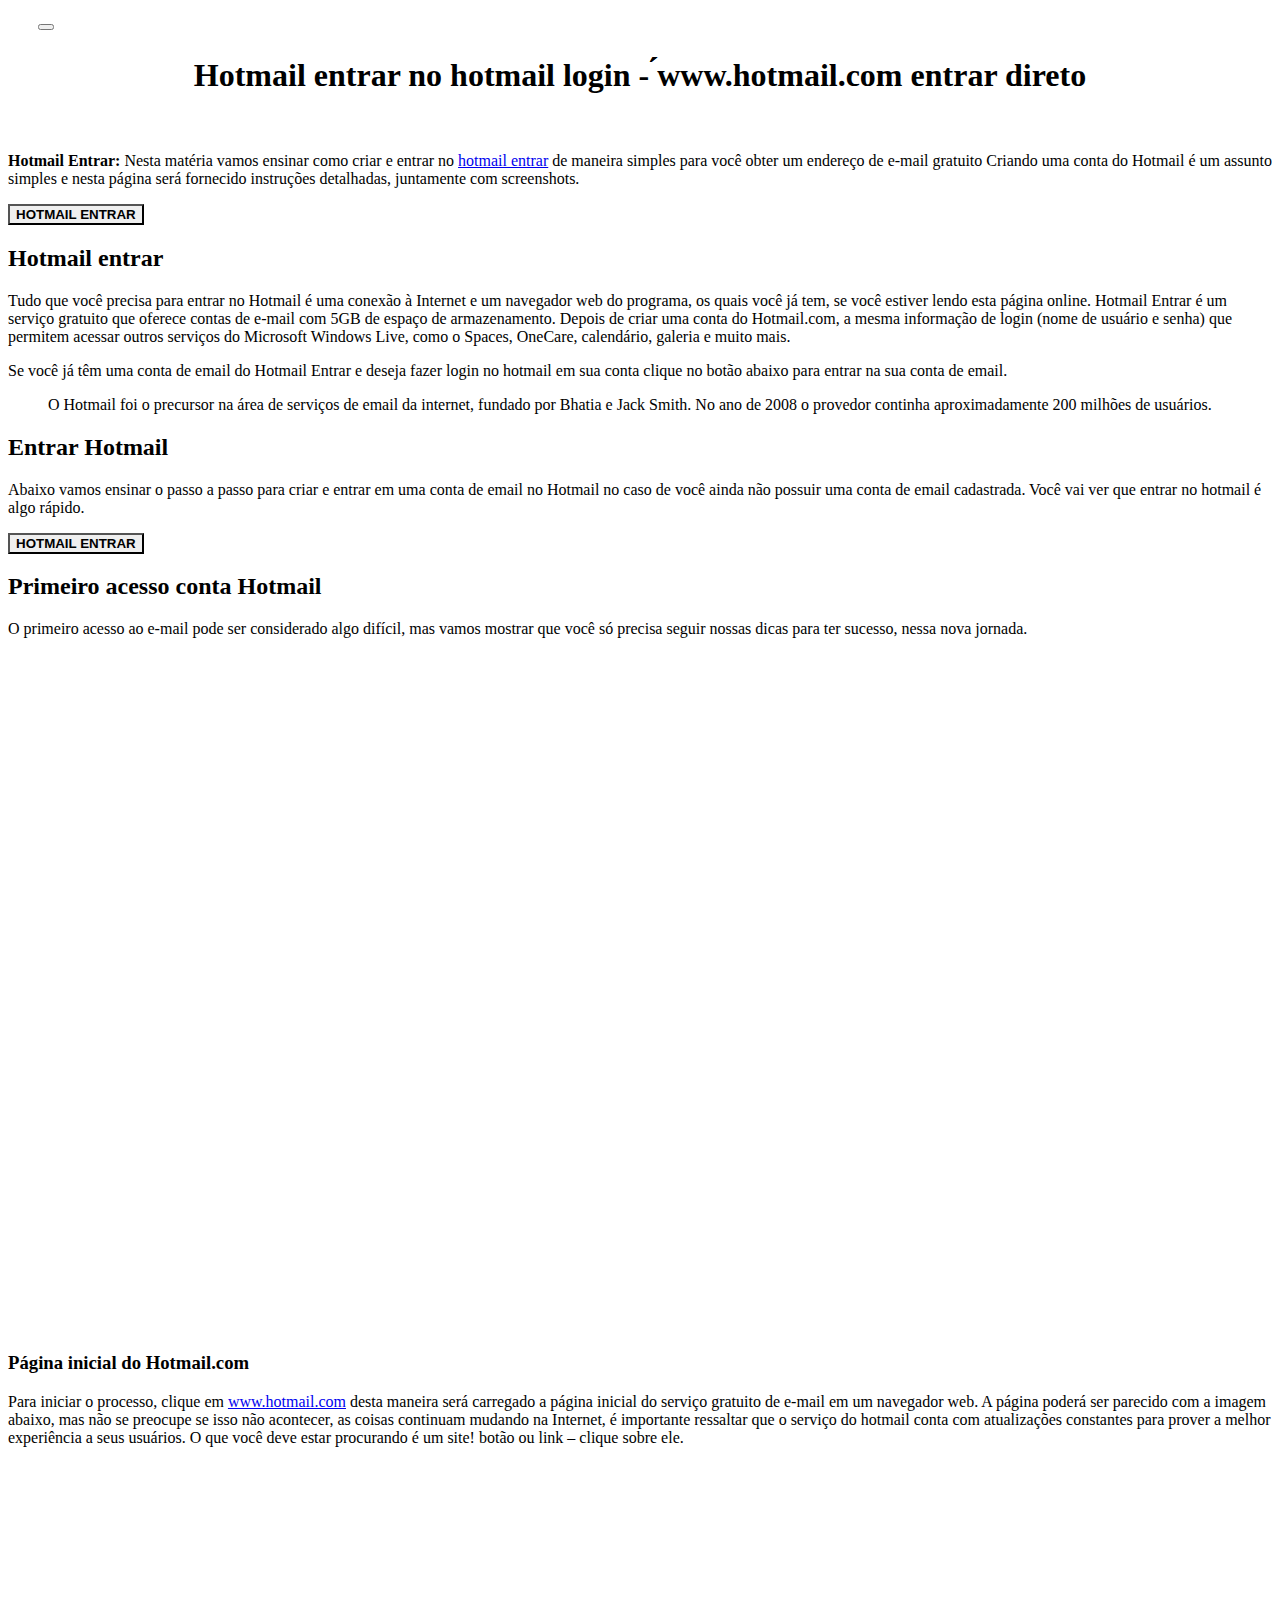
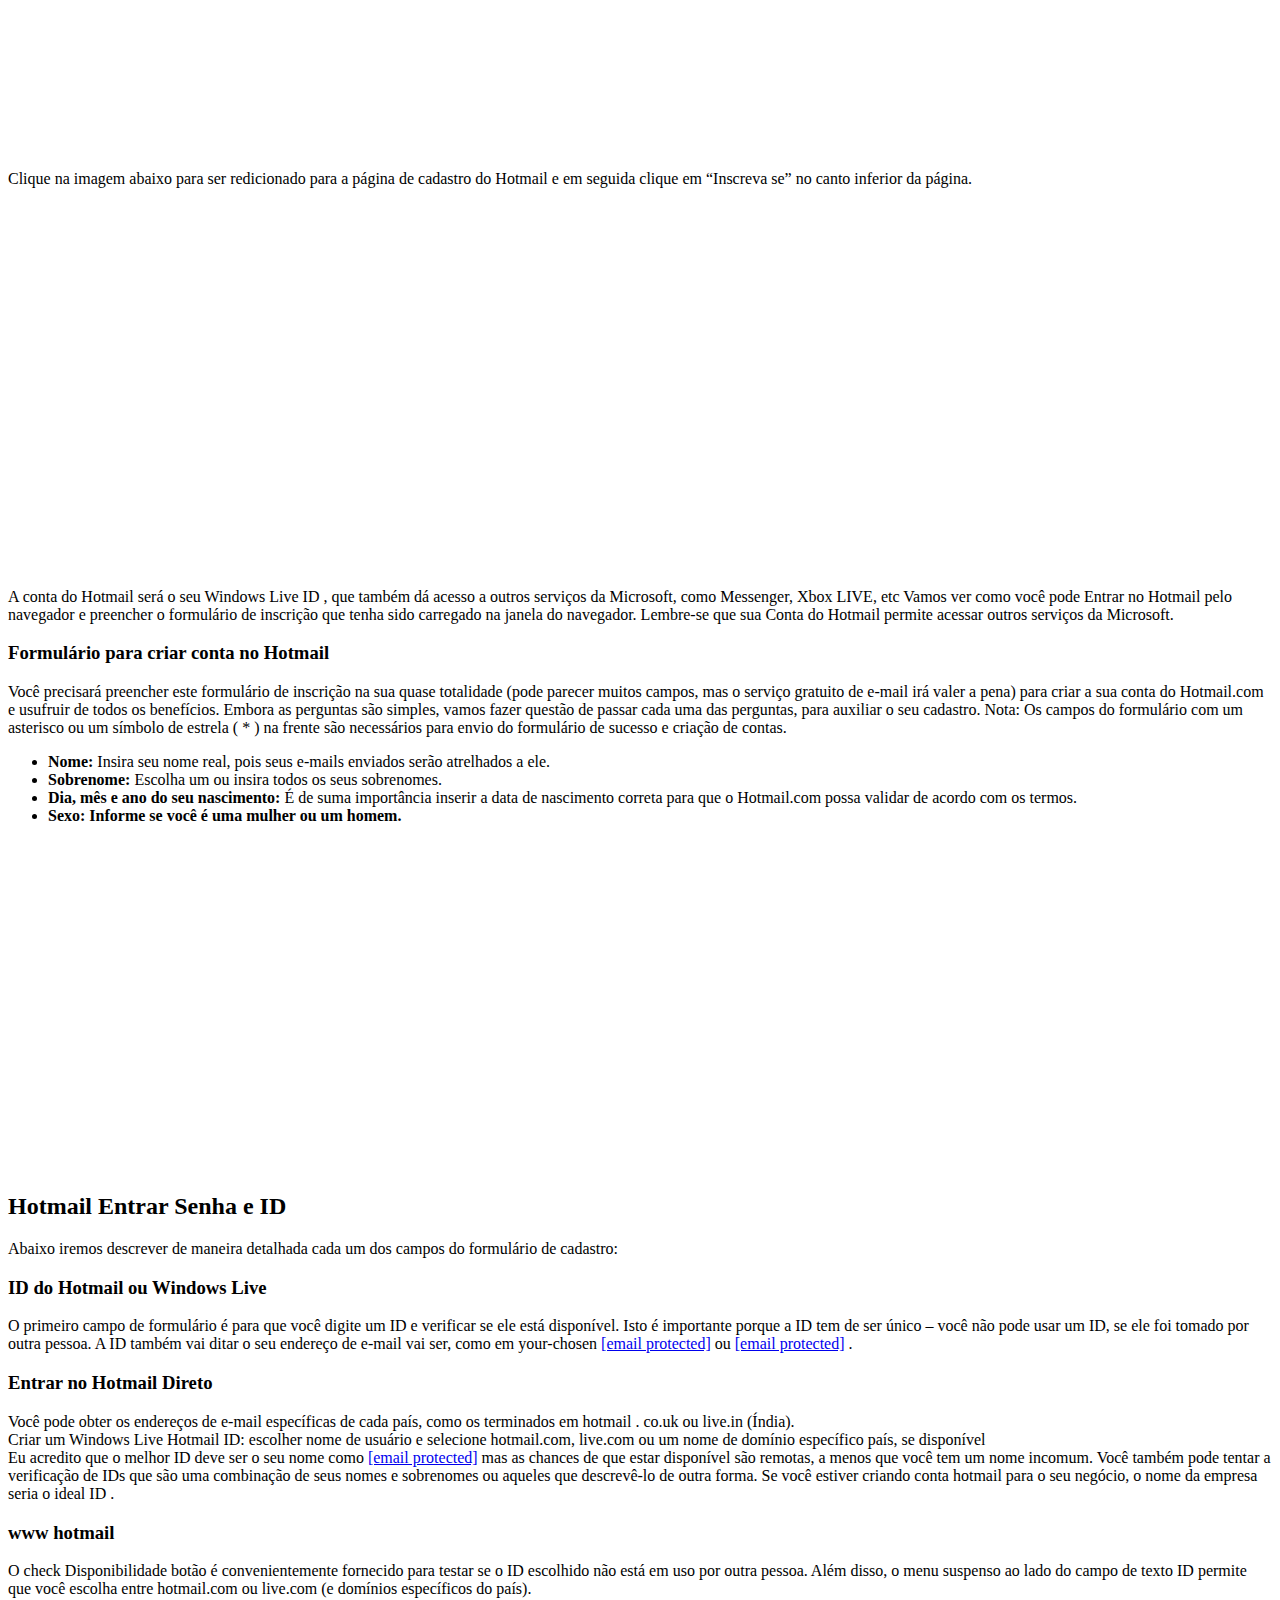
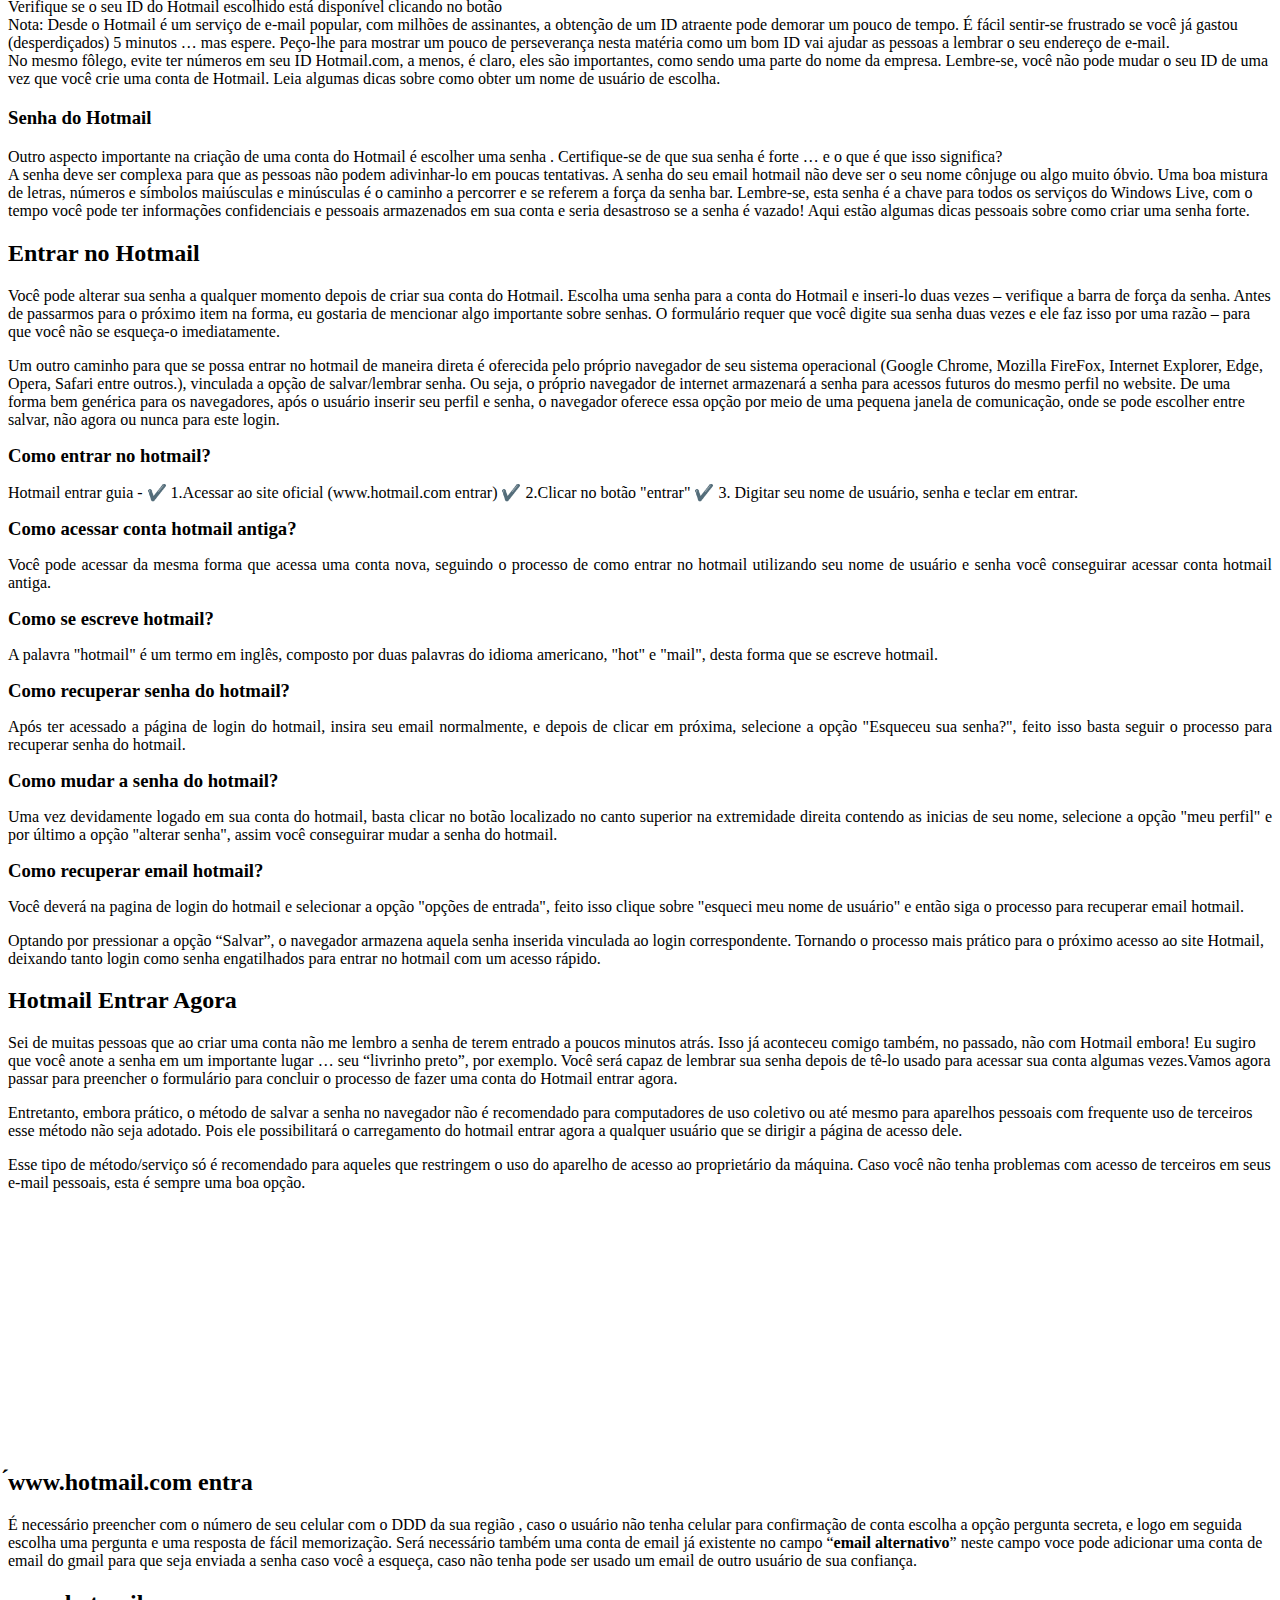
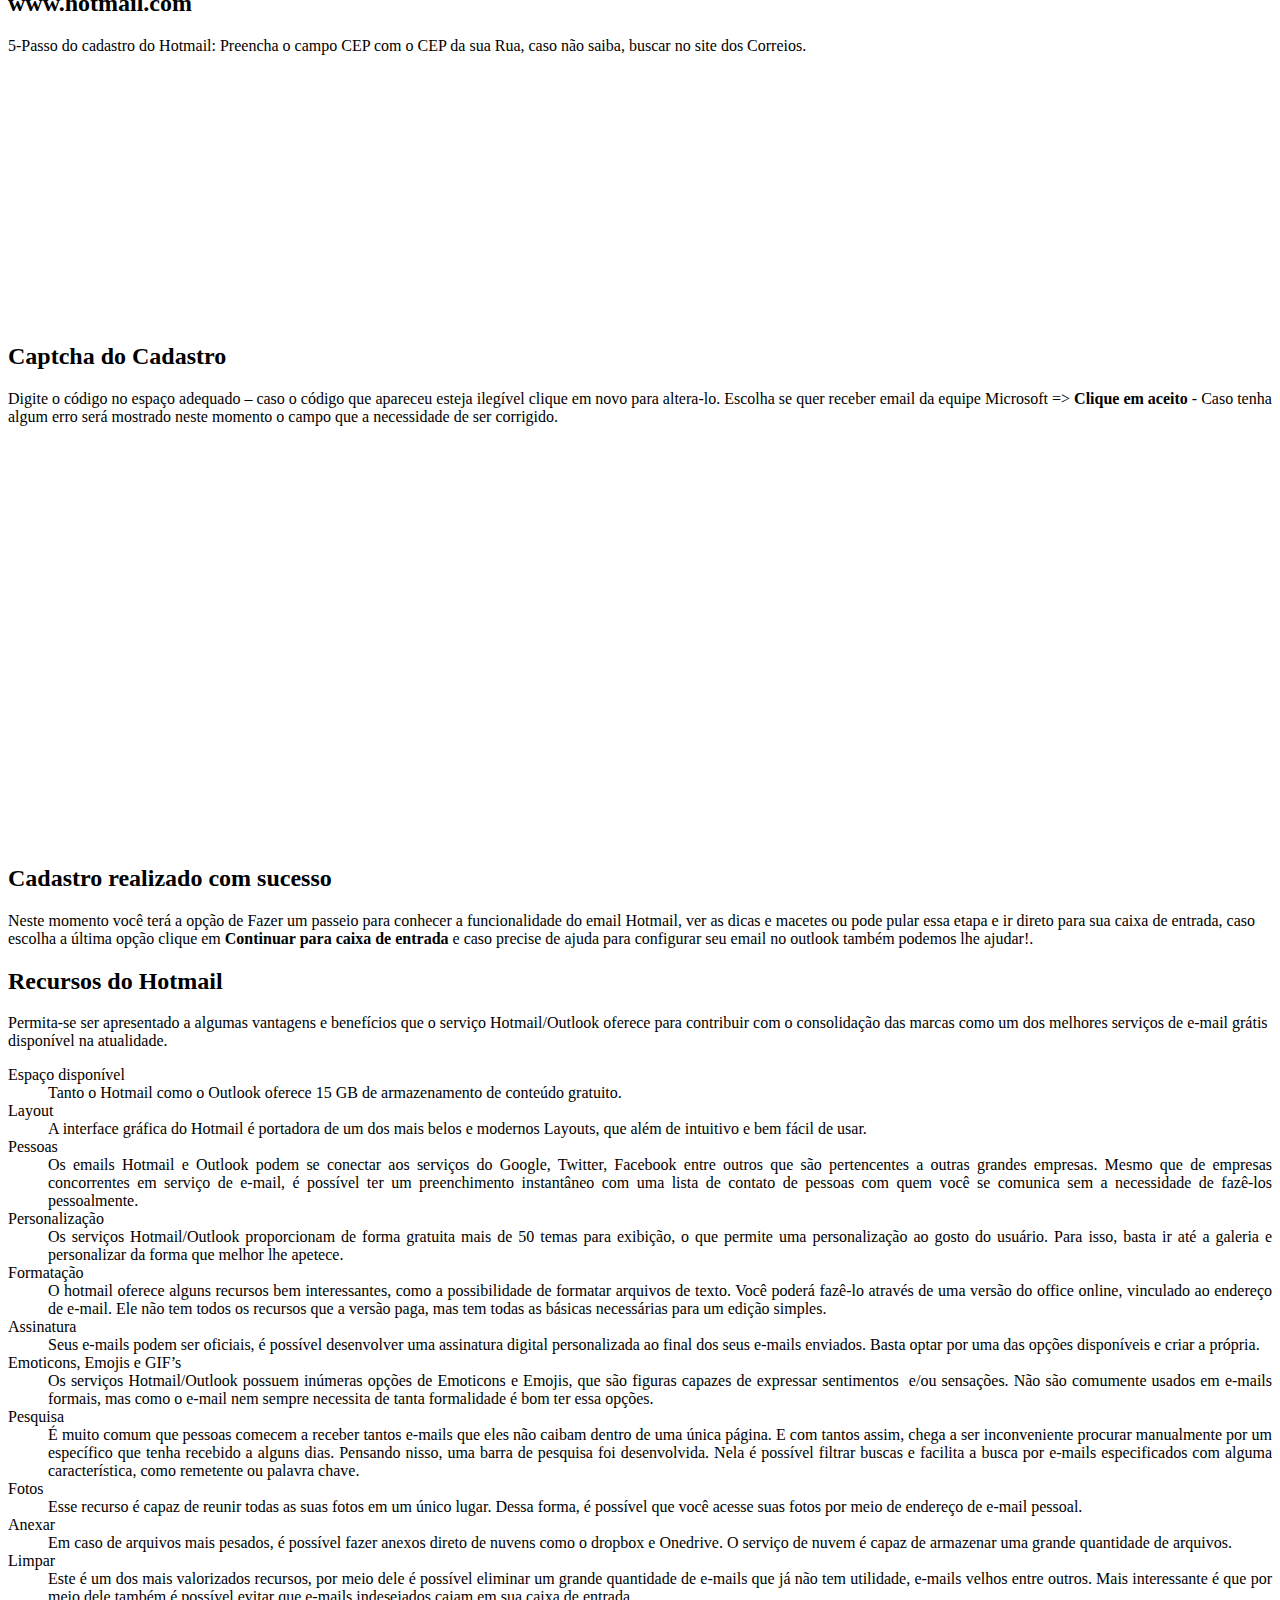
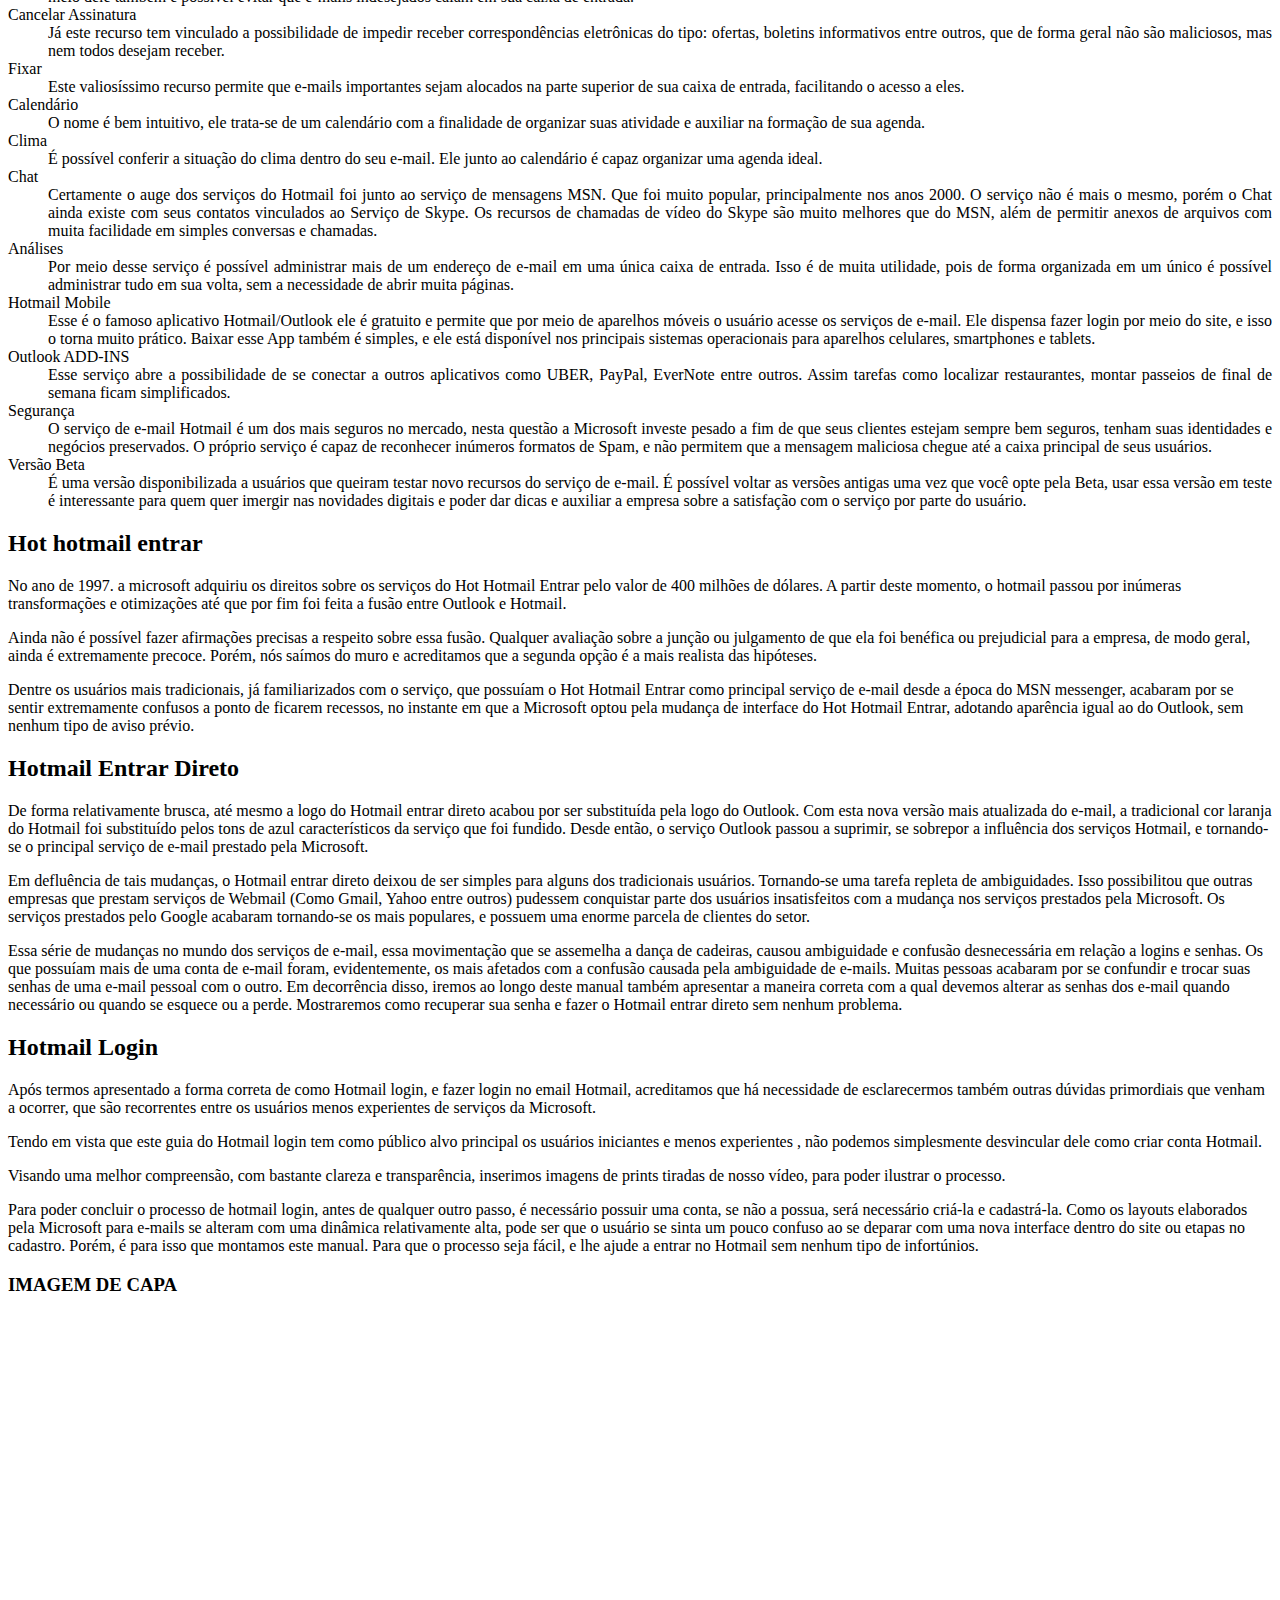
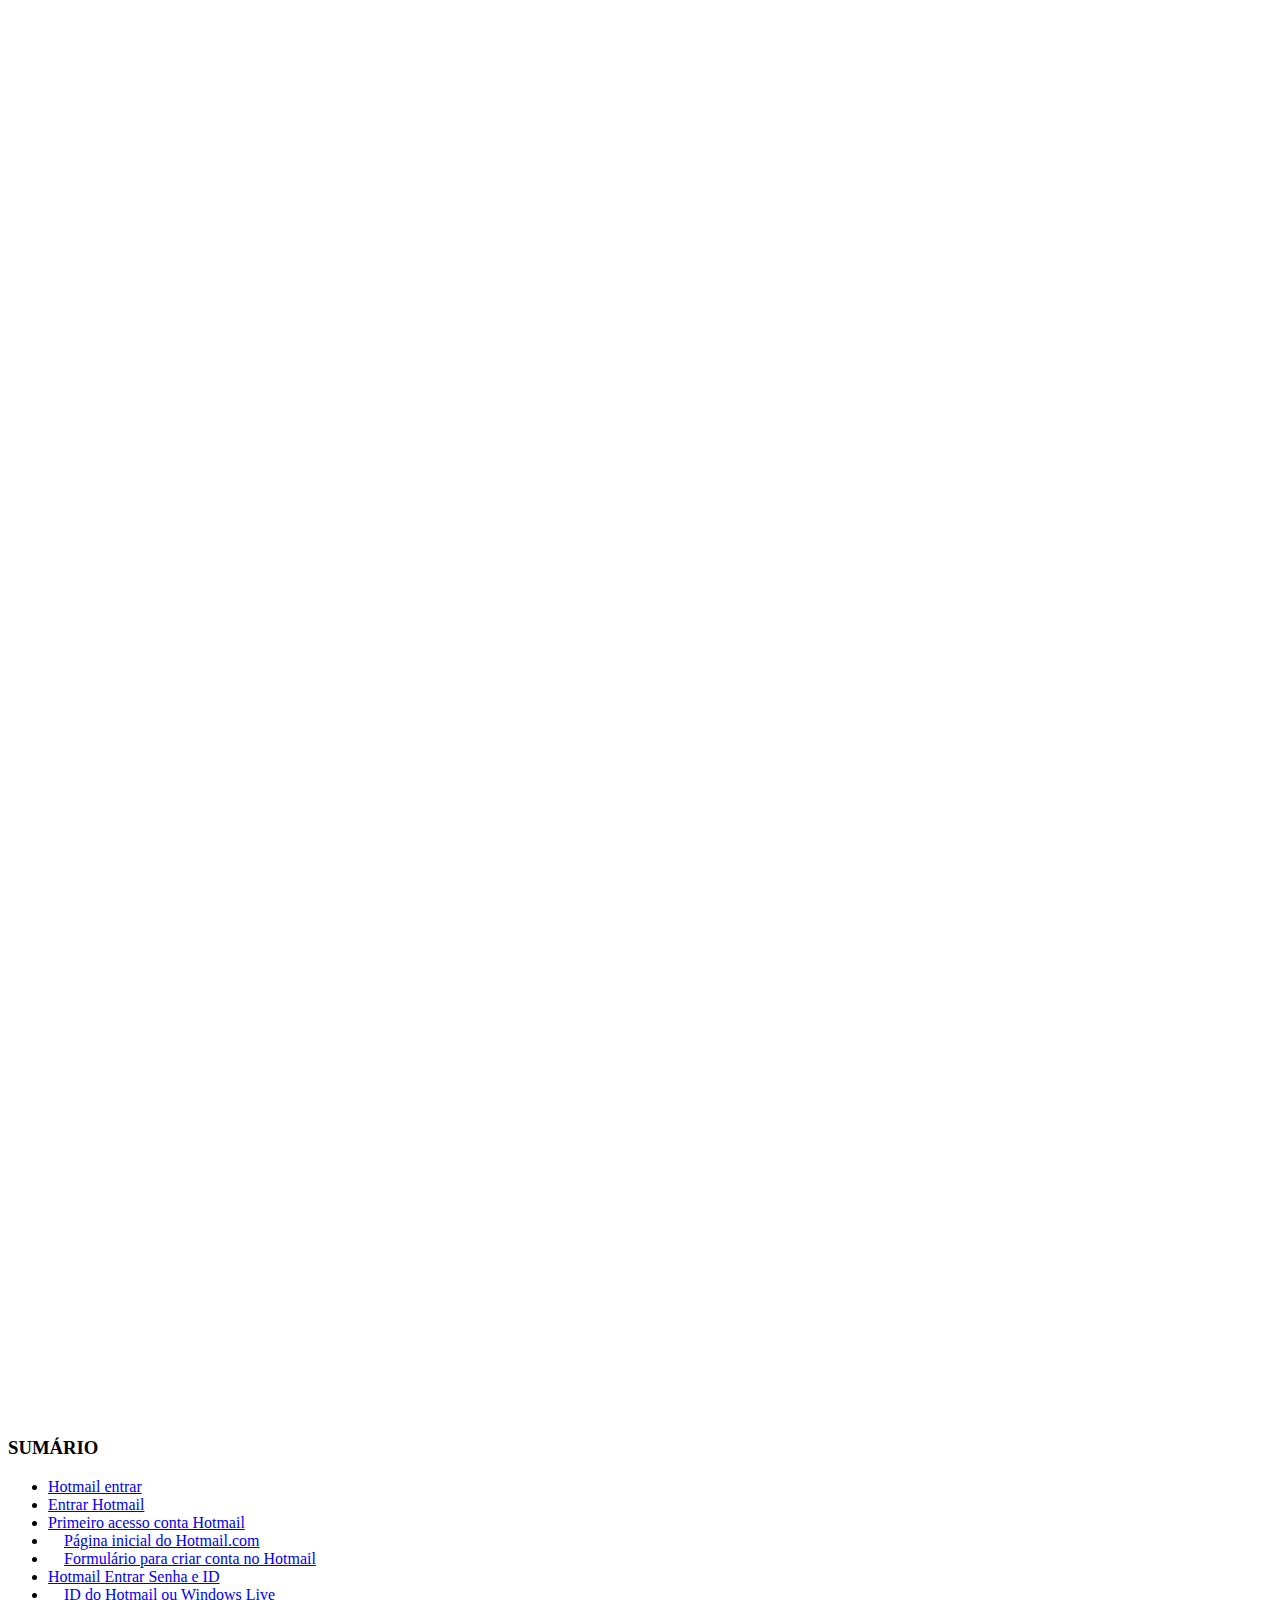
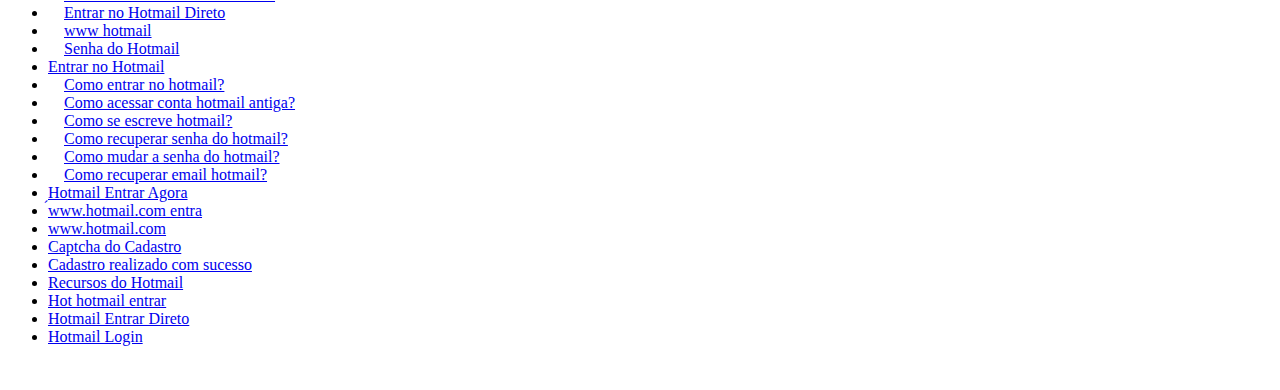
==== commit 624a1e16: "Upload inicial" ====
--- a/index.html
+++ b/index.html
@@ -88,7 +88,7 @@
                   <div class="col-lg-8">
                      <section class="box_detail" id="artigo">
                         <p><strong>Hotmail Entrar:</strong> Nesta matéria vamos ensinar como criar e entrar no <a href="https://outlook.live.com/" target="_blank" rel="noreferrer noopener nofollow">hotmail entrar</a> de maneira simples para você obter um endereço de e-mail gratuito Criando uma conta do Hotmail é um assunto simples e nesta página será fornecido instruções detalhadas, juntamente com screenshots.</p>
-                        <div><a href="/como-criar-uma-conta-no-hotmail" onclick="window.open('https://outlook.live.com/'); return true;"><button style="border-radius:unset" type="button" class="btn btn-success btn-lg btn3d"><b>HOTMAIL ENTRAR</b></button></a></div>
+                        <div style="margin: 15px 0px;"><a href="/artigos/como-criar-uma-conta-no-hotmail" onclick="window.open('https://outlook.live.com/owa/?cobrandid=ab0455a0-8d03-46b9-b18b-df2f57b9e44c&nlp=1&deeplink=owa/'); return true;"><button style="border-radius:unset" type="button" class="btn btn-success btn-lg btn3d"><b>HOTMAIL ENTRAR</b></button></a></div>
                         <h2 style="text-align: left">Hotmail entrar</h2>
                         <p>Tudo  que você precisa para entrar no Hotmail é uma conexão à Internet e um navegador web do  programa, os quais você já tem, se você estiver lendo esta página online. Hotmail Entrar é um serviço gratuito que oferece contas de e-mail com 5GB de espaço de armazenamento. Depois de criar uma conta do Hotmail.com, a mesma informação de login (nome de usuário e senha) que permitem acessar  outros serviços do Microsoft Windows Live, como o Spaces, OneCare,  calendário, galeria e muito mais.</p>
                         <p>Se você já têm uma conta de email do Hotmail Entrar e deseja fazer login no hotmail em sua conta clique no botão abaixo para entrar na sua conta de email.</p>
@@ -96,18 +96,8 @@
                            <p>O Hotmail foi o precursor na área de serviços de email da internet, fundado por Bhatia e Jack Smith. No ano de 2008 o provedor continha aproximadamente 200 milhões de usuários.</p>
                         </blockquote>
                         <h2>Entrar Hotmail</h2>
-                        <script type="text/javascript">
-                           atOptions = {
-                              'key' : 'efff5e04388906c12783f22ee9af6d81',
-                              'format' : 'iframe',
-                              'height' : 250,
-                              'width' : 300,
-                              'params' : {}
-                           };
-                           document.write('<scr' + 'ipt type="text/javascript" src="//www.highcpmcreativeformat.com/efff5e04388906c12783f22ee9af6d81/invoke.js"></scr' + 'ipt>');
-                        </script>
                         <p>Abaixo vamos ensinar o passo a passo para criar e entrar em uma conta de email no Hotmail no caso de você ainda não possuir uma conta de email cadastrada. Você vai ver que entrar no hotmail é algo rápido. </p>
-                        <div><a href="/como-criar-uma-conta-no-hotmail" onclick="window.open('https://outlook.live.com/'); return true;"><button style="border-radius:unset" type="button" class="btn btn-success btn-lg btn3d"><b>HOTMAIL ENTRAR</b></button></a></div>
+                        <div style="margin: 15px 0px;"><a href="/artigos/como-criar-uma-conta-no-hotmail" onclick="window.open('https://outlook.live.com/owa/?cobrandid=ab0455a0-8d03-46b9-b18b-df2f57b9e44c&nlp=1&deeplink=owa/'); return true;"><button style="border-radius:unset" type="button" class="btn btn-success btn-lg btn3d"><b>HOTMAIL ENTRAR</b></button></a></div>
                         <h2>Primeiro acesso conta Hotmail</h2>
                         <p>O primeiro acesso ao e-mail pode ser considerado algo difícil, mas vamos mostrar que você só precisa seguir nossas dicas para ter sucesso, nessa nova jornada.</p>
                         <figure><img width="1200" height="675" src="[data-uri]" data-src="https://ik.imagekit.io/hotmailentrar/usuarios/administradores/admin/artigos/conteudo/hotmail-entrar-destaque.webp" sizes="(max-width: 125px), (max-width: 150px), (max-width: 175px), (max-width: 200px), (max-width: 225px), (max-width: 250px), (max-width: 275px), (max-width: 300px), (max-width: 325px), (max-width: 350px), (max-width: 375px), (max-width: 400px), (max-width: 425px), (max-width: 450px), (max-width: 475px), (-webkit-min-device-pixel-ratio: 1.1) AND (-webkit-max-device-pixel-ratio: 1.5) 80.5vw, (-webkit-min-device-pixel-ratio: 1.6) AND (-webkit-max-device-pixel-ratio: 2) 75.5vw, (-webkit-min-device-pixel-ratio: 2.1) AND (-webkit-max-device-pixel-ratio: 2.5) 55.8vw, (-webkit-min-device-pixel-ratio: 2.6) AND (-webkit-max-device-pixel-ratio: 3) 51.86vw, (-webkit-min-device-pixel-ratio: 3.1) AND (-webkit-max-device-pixel-ratio: 3.5) 42.67vw, (-webkit-min-device-pixel-ratio: 3.6) AND (-webkit-max-device-pixel-ratio: 4) 37.42vw" data-srcset="https://ik.imagekit.io/hotmailentrar/usuarios/administradores/admin/artigos/conteudo/hotmail-entrar-destaque.webp?tr=w-250 250w, https://ik.imagekit.io/hotmailentrar/usuarios/administradores/admin/artigos/conteudo/hotmail-entrar-destaque.webp?tr=w-300 300w, https://ik.imagekit.io/hotmailentrar/usuarios/administradores/admin/artigos/conteudo/hotmail-entrar-destaque.webp?tr=w-350 350w, https://ik.imagekit.io/hotmailentrar/usuarios/administradores/admin/artigos/conteudo/hotmail-entrar-destaque.webp?tr=w-400 400w, https://ik.imagekit.io/hotmailentrar/usuarios/administradores/admin/artigos/conteudo/hotmail-entrar-destaque.webp?tr=w-450 450w, https://ik.imagekit.io/hotmailentrar/usuarios/administradores/admin/artigos/conteudo/hotmail-entrar-destaque.webp?tr=w-500 500w, https://ik.imagekit.io/hotmailentrar/usuarios/administradores/admin/artigos/conteudo/hotmail-entrar-destaque.webp?tr=w-550 550w, https://ik.imagekit.io/hotmailentrar/usuarios/administradores/admin/artigos/conteudo/hotmail-entrar-destaque.webp?tr=w-600 600w, https://ik.imagekit.io/hotmailentrar/usuarios/administradores/admin/artigos/conteudo/hotmail-entrar-destaque.webp?tr=w-650 650w, https://ik.imagekit.io/hotmailentrar/usuarios/administradores/admin/artigos/conteudo/hotmail-entrar-destaque.webp?tr=w-700 700w, https://ik.imagekit.io/hotmailentrar/usuarios/administradores/admin/artigos/conteudo/hotmail-entrar-destaque.webp?tr=w-750 750w, https://ik.imagekit.io/hotmailentrar/usuarios/administradores/admin/artigos/conteudo/hotmail-entrar-destaque.webp?tr=w-800 800w, https://ik.imagekit.io/hotmailentrar/usuarios/administradores/admin/artigos/conteudo/hotmail-entrar-destaque.webp?tr=w-850 850w, https://ik.imagekit.io/hotmailentrar/usuarios/administradores/admin/artigos/conteudo/hotmail-entrar-destaque.webp?tr=w-900 900w, https://ik.imagekit.io/hotmailentrar/usuarios/administradores/admin/artigos/conteudo/hotmail-entrar-destaque.webp?tr=w-950 950w" class="img-fluid" title="hotmail entrar" alt="hotmail entrar"></figure>
@@ -117,22 +107,6 @@
                         <p>Clique na imagem abaixo para ser redicionado para a página  de cadastro do Hotmail e em seguida clique em “Inscreva se” no canto inferior da página.</p>
                         <figure><img width="600" height="364" src="[data-uri]" data-src="https://ik.imagekit.io/hotmailentrar/usuarios/administradores/admin/artigos/conteudo/entrar-no-hotmail-primeiro-acesso.webp" sizes="(max-width: 125px), (max-width: 150px), (max-width: 175px), (max-width: 200px), (max-width: 225px), (max-width: 250px), (max-width: 275px), (max-width: 300px), (max-width: 325px), (max-width: 350px), (max-width: 375px), (max-width: 400px), (max-width: 425px), (max-width: 450px), (max-width: 475px), (-webkit-min-device-pixel-ratio: 1.1) AND (-webkit-max-device-pixel-ratio: 1.5) 80.5vw, (-webkit-min-device-pixel-ratio: 1.6) AND (-webkit-max-device-pixel-ratio: 2) 75.5vw, (-webkit-min-device-pixel-ratio: 2.1) AND (-webkit-max-device-pixel-ratio: 2.5) 55.8vw, (-webkit-min-device-pixel-ratio: 2.6) AND (-webkit-max-device-pixel-ratio: 3) 51.86vw, (-webkit-min-device-pixel-ratio: 3.1) AND (-webkit-max-device-pixel-ratio: 3.5) 42.67vw, (-webkit-min-device-pixel-ratio: 3.6) AND (-webkit-max-device-pixel-ratio: 4) 37.42vw" data-srcset="https://ik.imagekit.io/hotmailentrar/usuarios/administradores/admin/artigos/conteudo/entrar-no-hotmail-primeiro-acesso.webp?tr=w-250 250w, https://ik.imagekit.io/hotmailentrar/usuarios/administradores/admin/artigos/conteudo/entrar-no-hotmail-primeiro-acesso.webp?tr=w-300 300w, https://ik.imagekit.io/hotmailentrar/usuarios/administradores/admin/artigos/conteudo/entrar-no-hotmail-primeiro-acesso.webp?tr=w-350 350w, https://ik.imagekit.io/hotmailentrar/usuarios/administradores/admin/artigos/conteudo/entrar-no-hotmail-primeiro-acesso.webp?tr=w-400 400w, https://ik.imagekit.io/hotmailentrar/usuarios/administradores/admin/artigos/conteudo/entrar-no-hotmail-primeiro-acesso.webp?tr=w-450 450w, https://ik.imagekit.io/hotmailentrar/usuarios/administradores/admin/artigos/conteudo/entrar-no-hotmail-primeiro-acesso.webp?tr=w-500 500w, https://ik.imagekit.io/hotmailentrar/usuarios/administradores/admin/artigos/conteudo/entrar-no-hotmail-primeiro-acesso.webp?tr=w-550 550w, https://ik.imagekit.io/hotmailentrar/usuarios/administradores/admin/artigos/conteudo/entrar-no-hotmail-primeiro-acesso.webp?tr=w-600 600w, https://ik.imagekit.io/hotmailentrar/usuarios/administradores/admin/artigos/conteudo/entrar-no-hotmail-primeiro-acesso.webp?tr=w-650 650w, https://ik.imagekit.io/hotmailentrar/usuarios/administradores/admin/artigos/conteudo/entrar-no-hotmail-primeiro-acesso.webp?tr=w-700 700w, https://ik.imagekit.io/hotmailentrar/usuarios/administradores/admin/artigos/conteudo/entrar-no-hotmail-primeiro-acesso.webp?tr=w-750 750w, https://ik.imagekit.io/hotmailentrar/usuarios/administradores/admin/artigos/conteudo/entrar-no-hotmail-primeiro-acesso.webp?tr=w-800 800w, https://ik.imagekit.io/hotmailentrar/usuarios/administradores/admin/artigos/conteudo/entrar-no-hotmail-primeiro-acesso.webp?tr=w-850 850w, https://ik.imagekit.io/hotmailentrar/usuarios/administradores/admin/artigos/conteudo/entrar-no-hotmail-primeiro-acesso.webp?tr=w-900 900w, https://ik.imagekit.io/hotmailentrar/usuarios/administradores/admin/artigos/conteudo/entrar-no-hotmail-primeiro-acesso.webp?tr=w-950 950w" class="img-fluid" title="entrar no hotmail primeiro acesso" alt="entrar no hotmail primeiro acesso"></figure>
                         <p>A conta do Hotmail será o seu Windows Live ID , que também dá acesso a  outros serviços da Microsoft, como Messenger, Xbox LIVE, etc Vamos ver como você pode Entrar no Hotmail pelo navegador e preencher o formulário de inscrição que tenha sido carregado na janela do navegador. Lembre-se que sua Conta do Hotmail permite acessar outros serviços da Microsoft.</p>
-                        <div class="d-none d-md-block d-lg-block text-center">
-                           <script type="text/javascript">
-                              var atOptions = {
-                                  'key': 'b1acfe8869bb346fe6c999390e7f213b',
-                                  'format': 'iframe',
-                                  'height': 60,
-                                  'width': 468,
-                                  'params': {}
-                              };
-                              document.write('<scr' + 'ipt type="text/javascript" src="//www.profitablecreativeformat.com/b1acfe8869bb346fe6c999390e7f213b/invoke.js"></scr' + 'ipt>');
-                           </script>
-                        </div>
-                        <div class="d-block d-md-none d-lg-none text-center">
-                           <script async="async" data-cfasync="false" src="//pl21297169.toprevenuegate.com/abe5f5ea365fe42c7001cbbe14254bf2/invoke.js"></script>
-                           <div id="container-abe5f5ea365fe42c7001cbbe14254bf2"></div>
-                        </div>
                         <h3>Formulário para criar conta no Hotmail</h3>
                         <p>Você precisará preencher este formulário de inscrição na sua quase totalidade (pode parecer muitos campos, mas o serviço gratuito de e-mail irá valer a pena) para criar a sua conta do Hotmail.com e usufruir de todos os benefícios. Embora as perguntas são simples, vamos fazer questão de passar cada uma das perguntas, para auxiliar o seu cadastro. Nota: Os campos do formulário  com um asterisco ou um símbolo de estrela ( * ) na frente são  necessários para envio do formulário de sucesso e criação de contas.</p>
                         <ul>
@@ -294,35 +268,6 @@
                            </figure>
                         </div>
                      </div>
-                     <div id="anuncioWidget" class="box_detail widget">
-                        <div class="titulo_secao">
-                           <h3 class="titulo">ANÚNCIO</h3>
-                        </div>
-                        <div class="conteudo_secao_sidebar d-none d-md-block d-lg-block text-center">
-                           <script type="text/javascript">
-                              var atOptions = {
-                                  'key': 'e21b23b1d73d30c88c567cb575127ef5',
-                                  'format': 'iframe',
-                                  'height': 300,
-                                  'width': 160,
-                                  'params': {}
-                              };
-                              document.write('<scr' + 'ipt type="text/javascript" src="//www.profitablecreativeformat.com/e21b23b1d73d30c88c567cb575127ef5/invoke.js"></scr' + 'ipt>');
-                           </script>
-                        </div>
-                        <div class="conteudo_secao_sidebar d-block d-md-none d-lg-none text-center">
-                           <script type="text/javascript">
-                              var atOptions = {
-                                  'key': 'efff5e04388906c12783f22ee9af6d81',
-                                  'format': 'iframe',
-                                  'height': 250,
-                                  'width': 300,
-                                  'params': {}
-                              };
-                              document.write('<scr' + 'ipt type="text/javascript" src="//www.profitablecreativeformat.com/efff5e04388906c12783f22ee9af6d81/invoke.js"></scr' + 'ipt>');
-                           </script>
-                        </div>
-                     </div>
                      <div id="sumarioWidget" class="box_detail widget">
                         <div class="titulo_secao">
                            <h3 class="titulo">SUMÁRIO</h3>
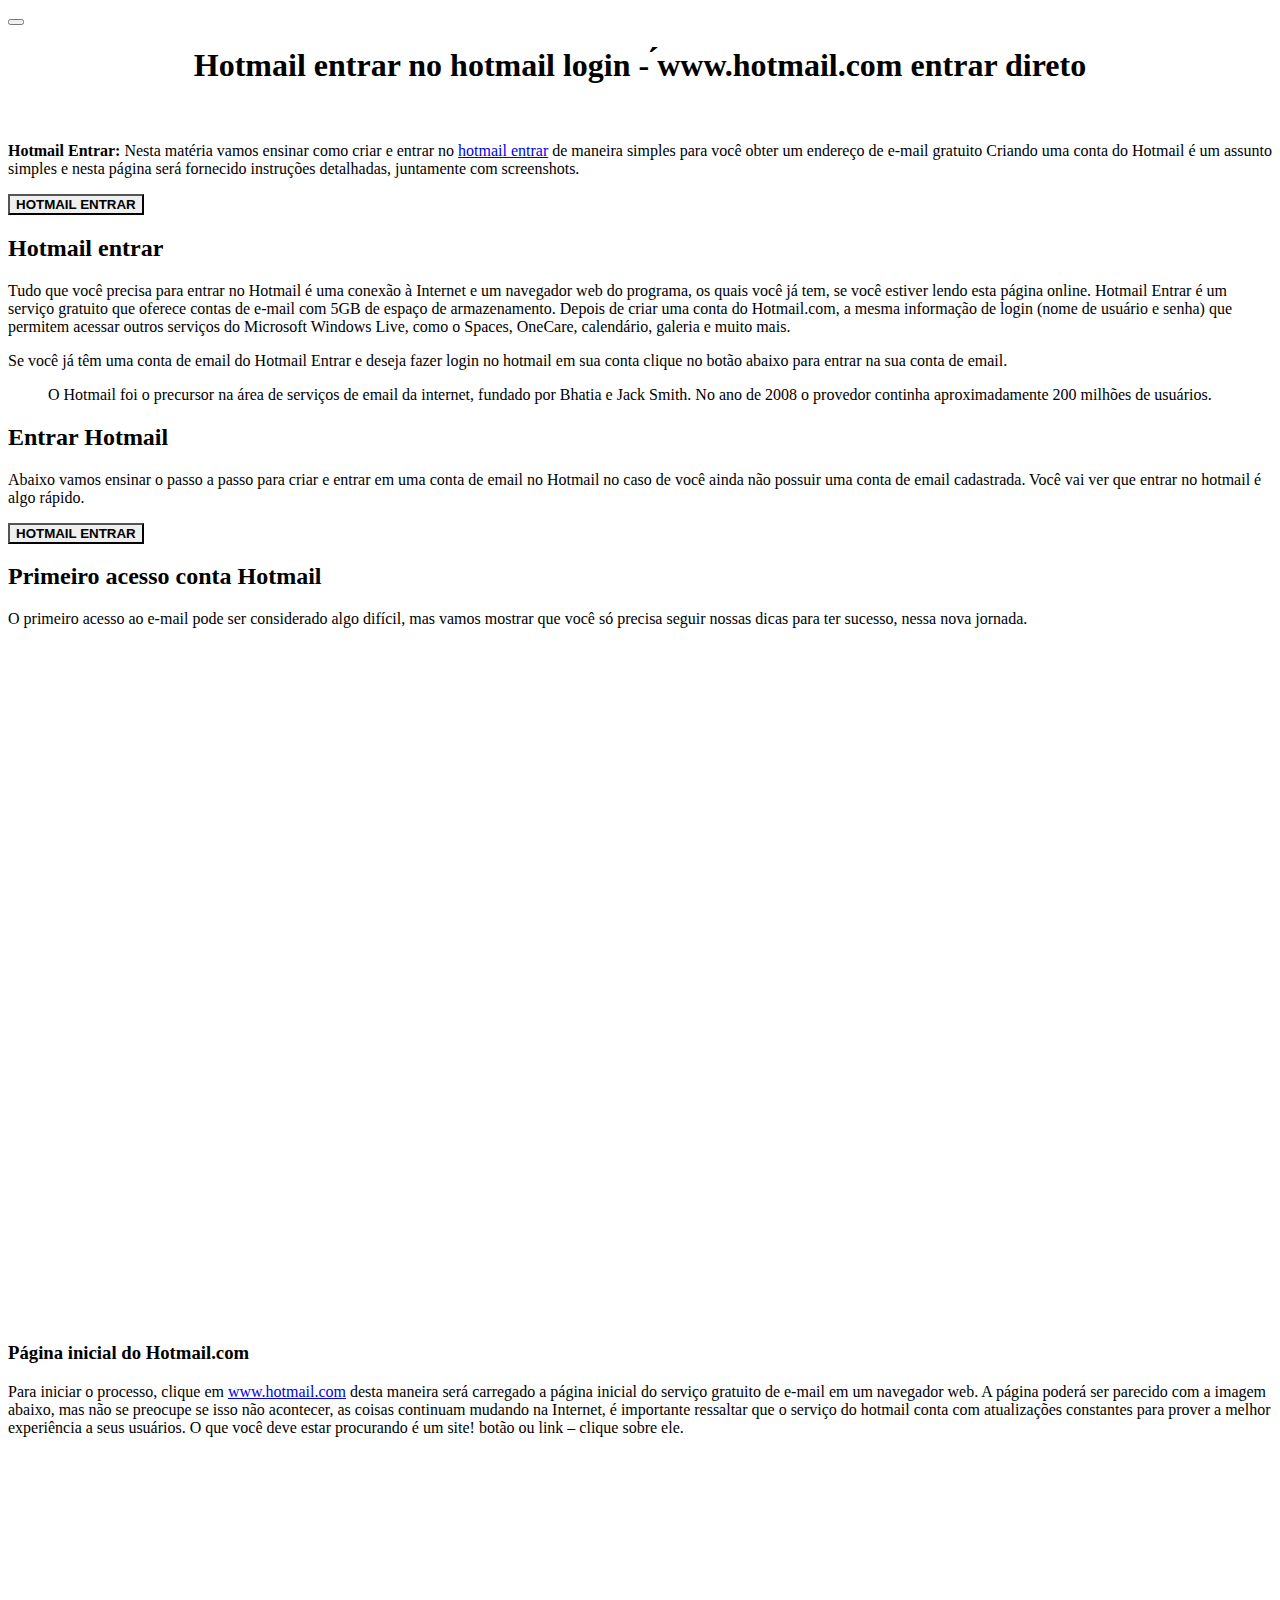
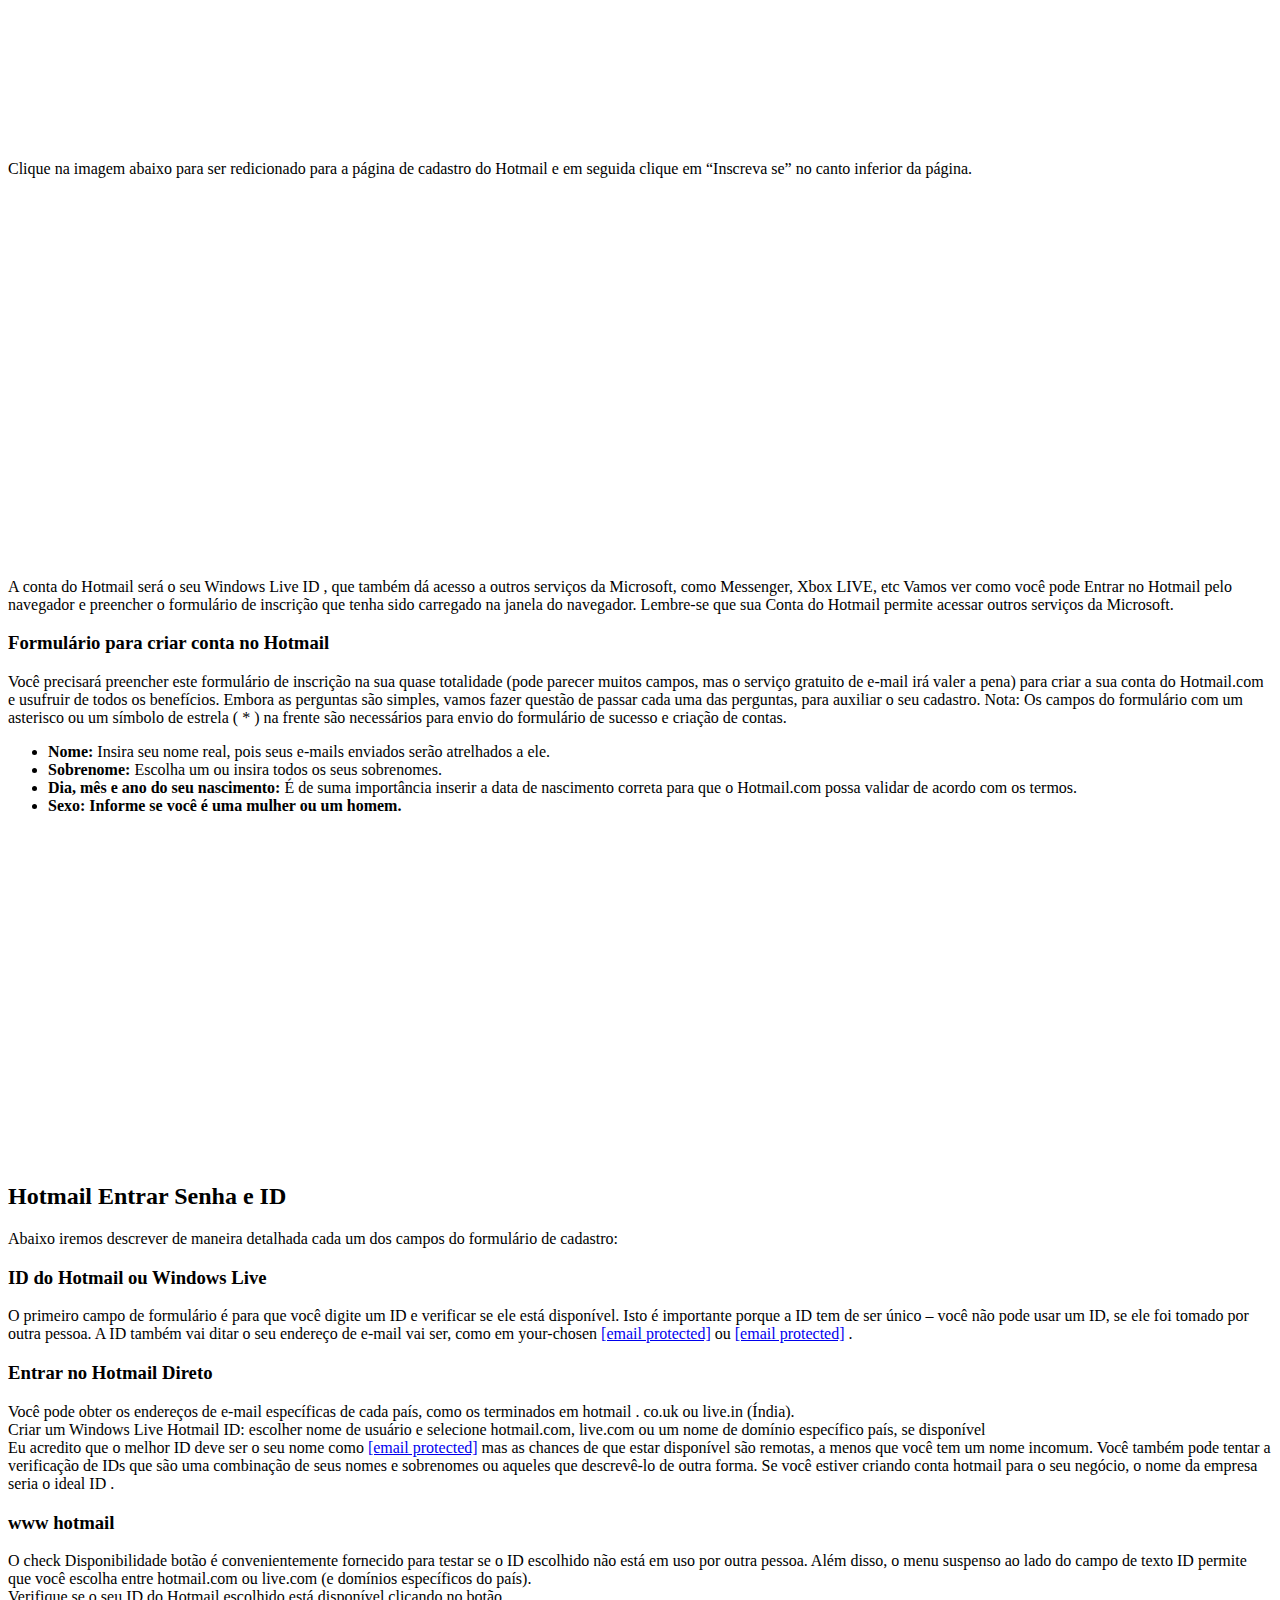
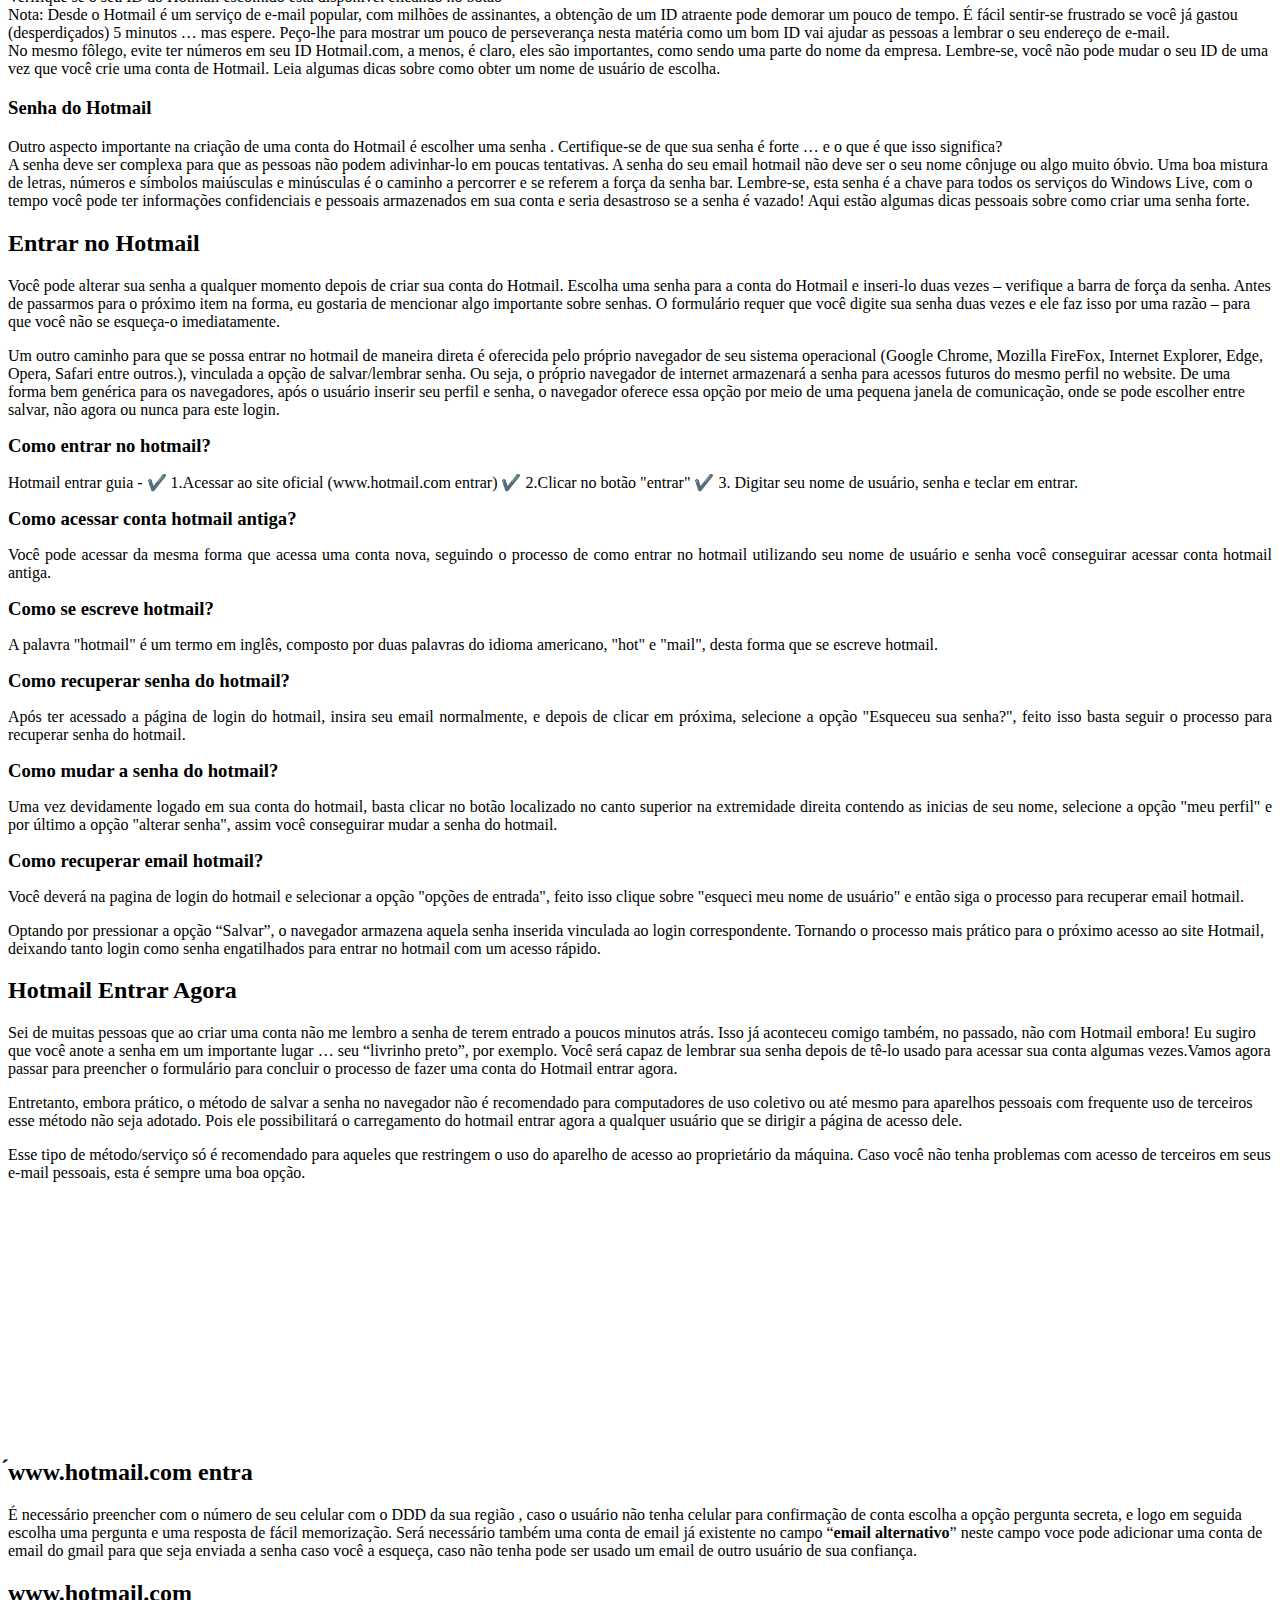
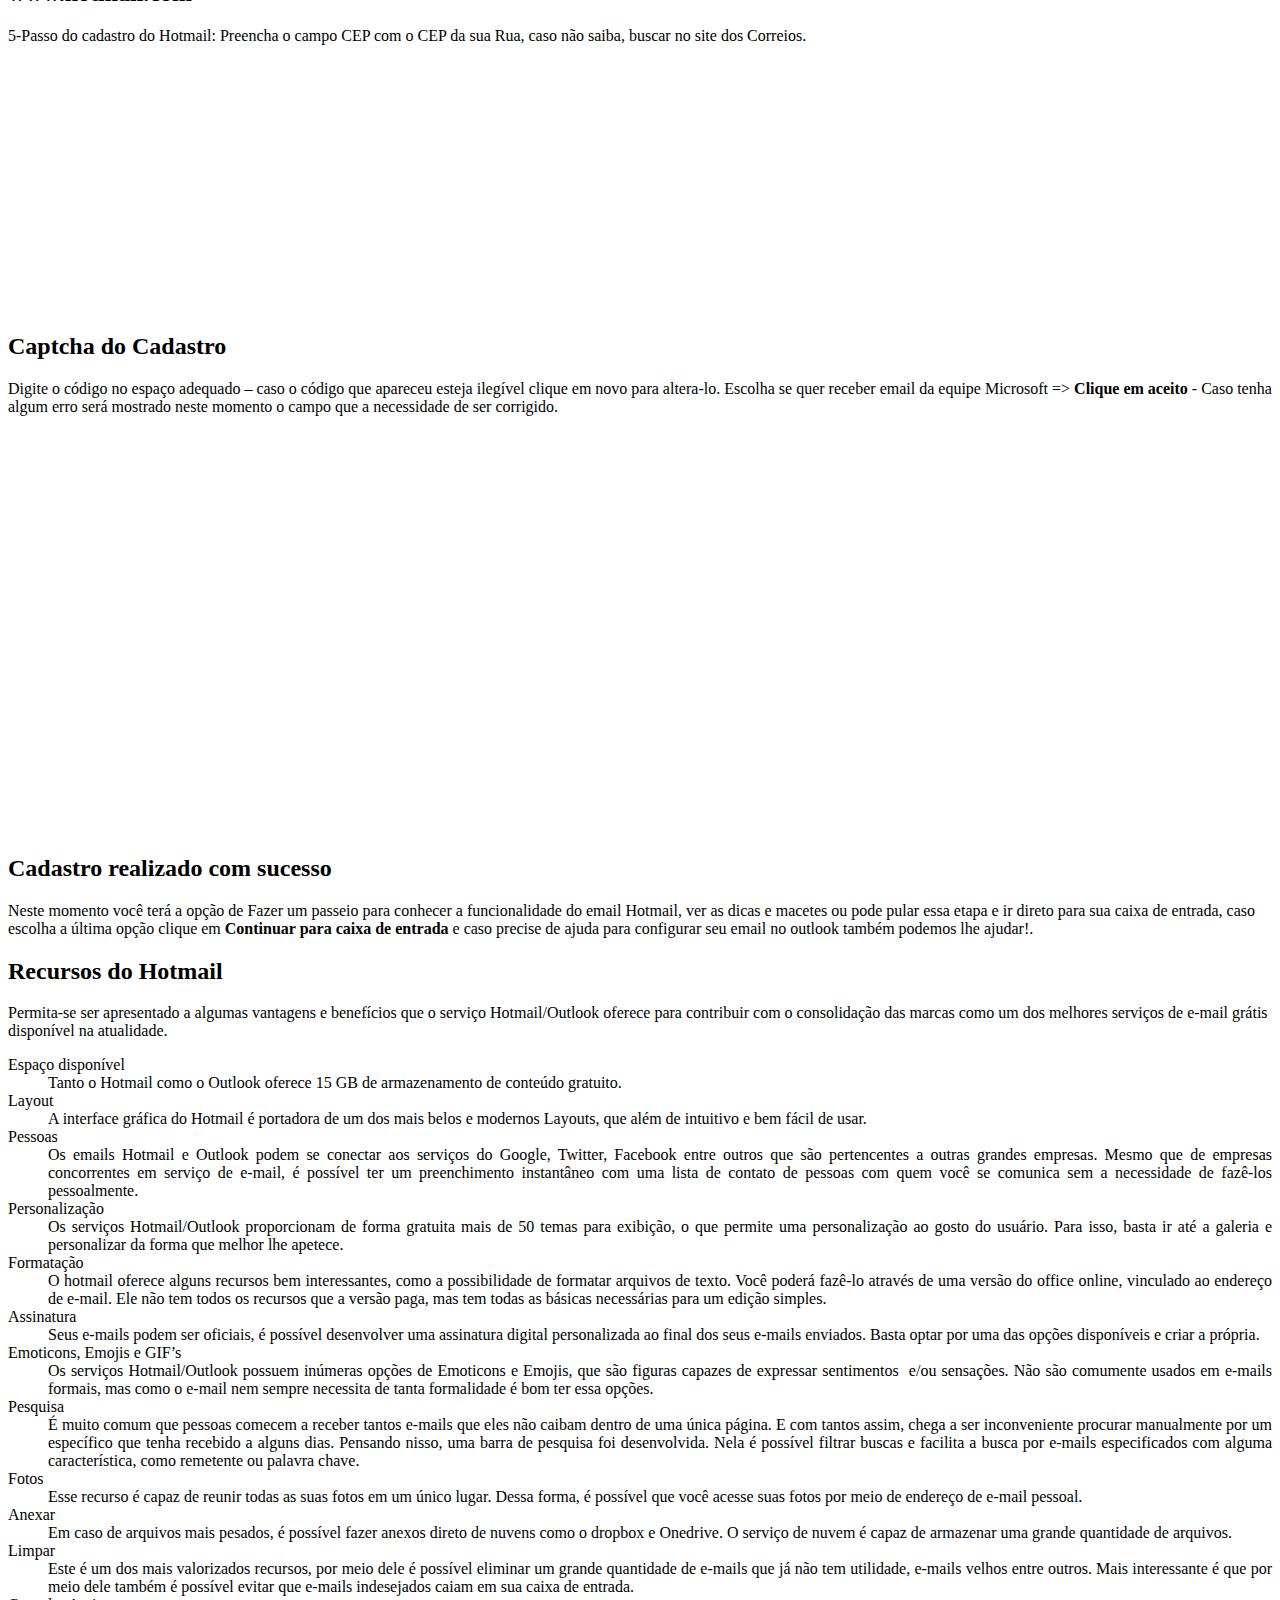
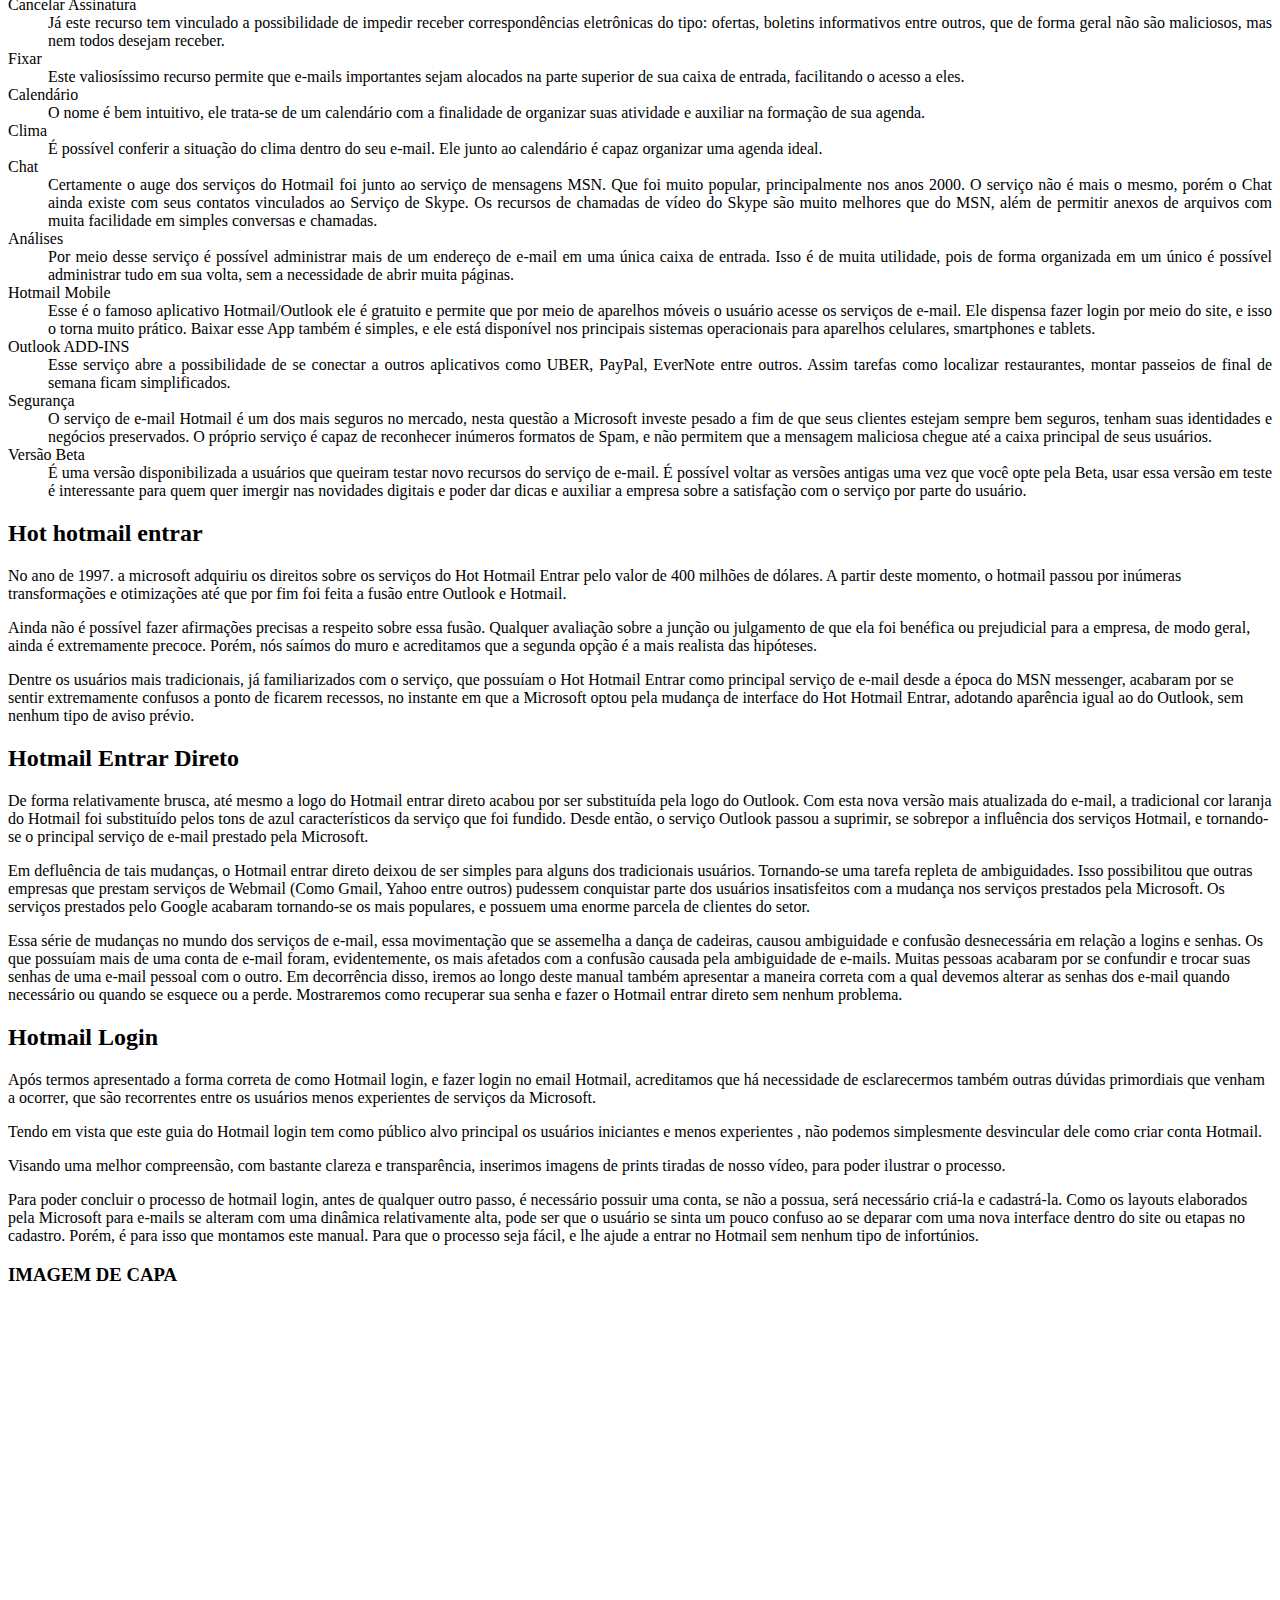
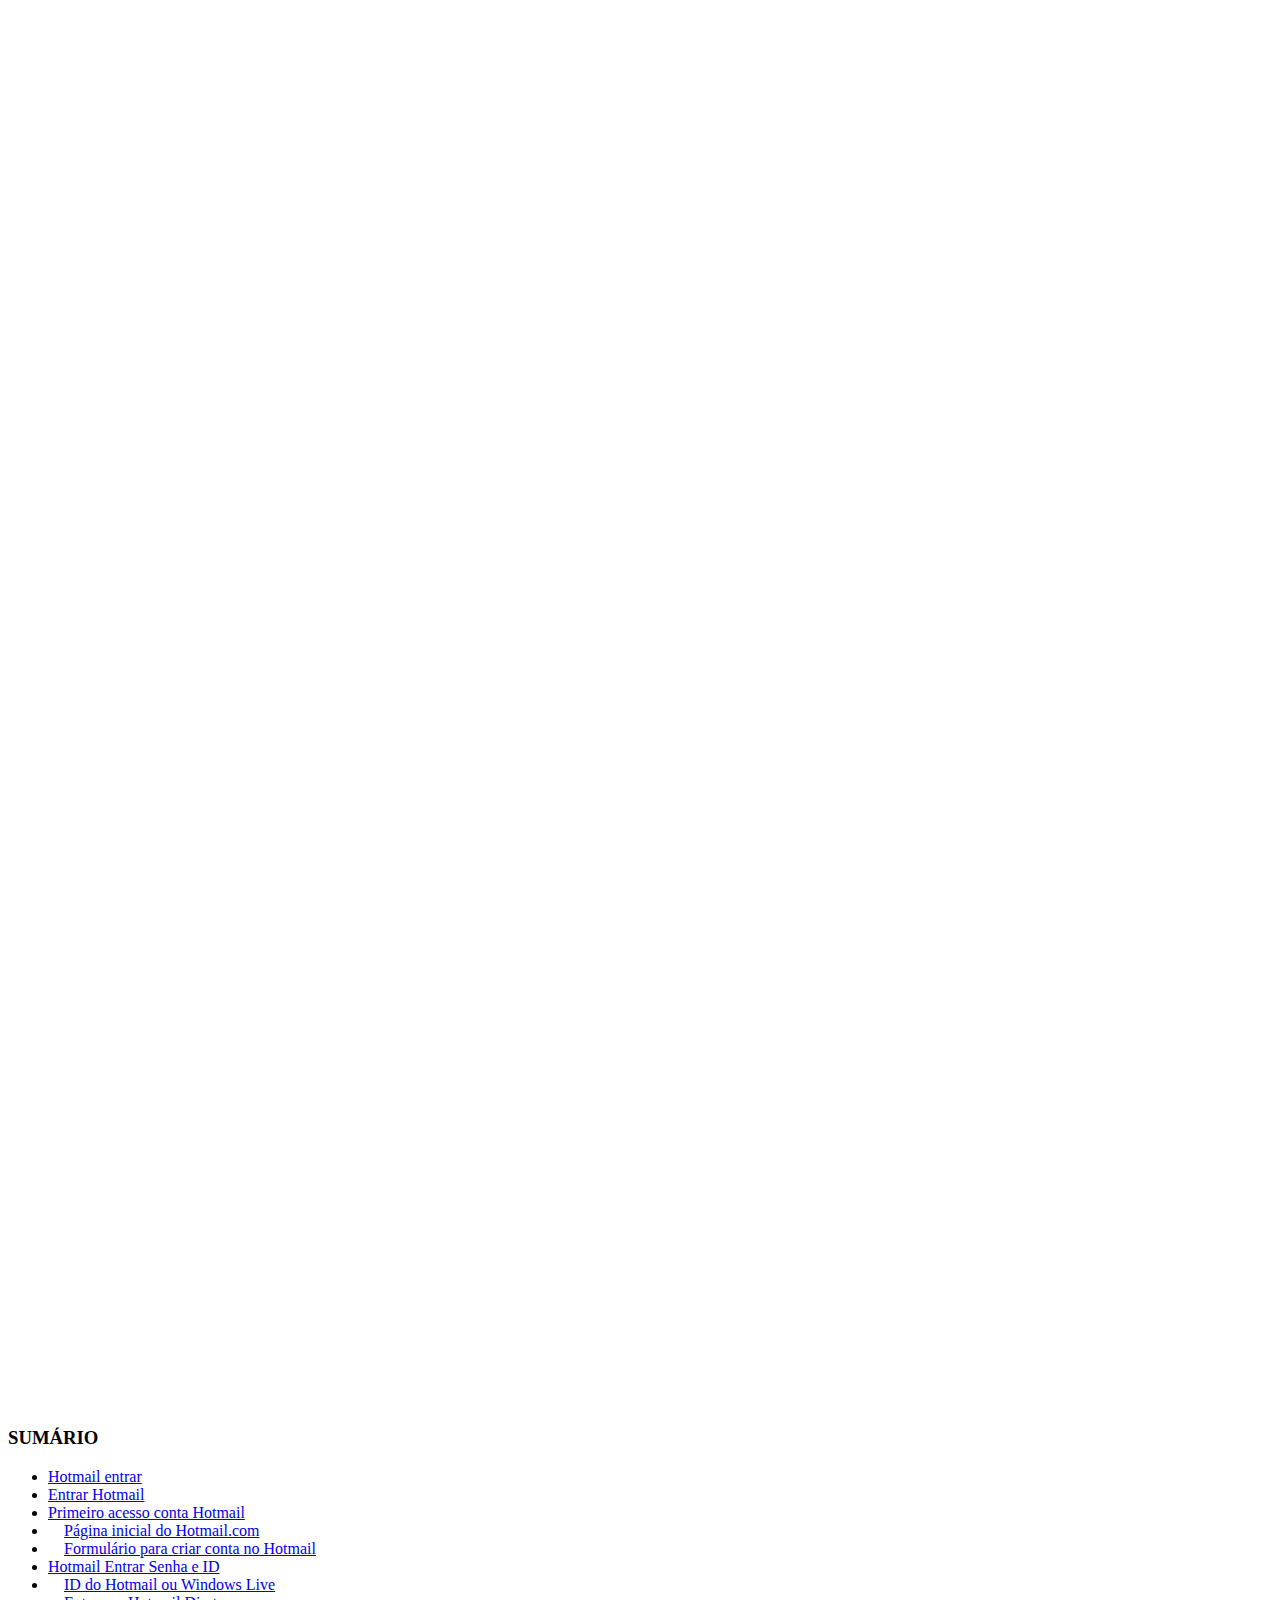
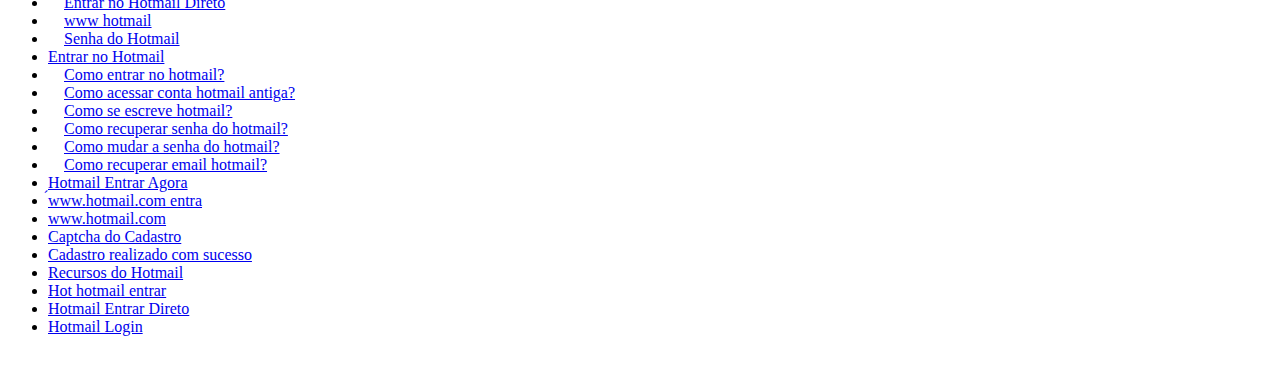
==== commit 8219d72d: "Ajuste de header" ====
--- a/index.html
+++ b/index.html
@@ -68,8 +68,8 @@
    <body>
       <div id="page">
          <header>
-            <nav class="navbar navbar-expand-lg" aria-label="menu">
-               <div style="padding: 5px 30px;" class="container-fluid">
+            <nav class="navbar navbar-expand-lg border-bottom" aria-label="menu">
+               <div class="container py-1">
                   <button class="navbar-toggler" type="button" data-bs-toggle="offcanvas" data-bs-target="#menu" aria-controls="menu" aria-label="botão menu mobile">
                   <span class="navbar-toggler-icon"></span>
                   </button>
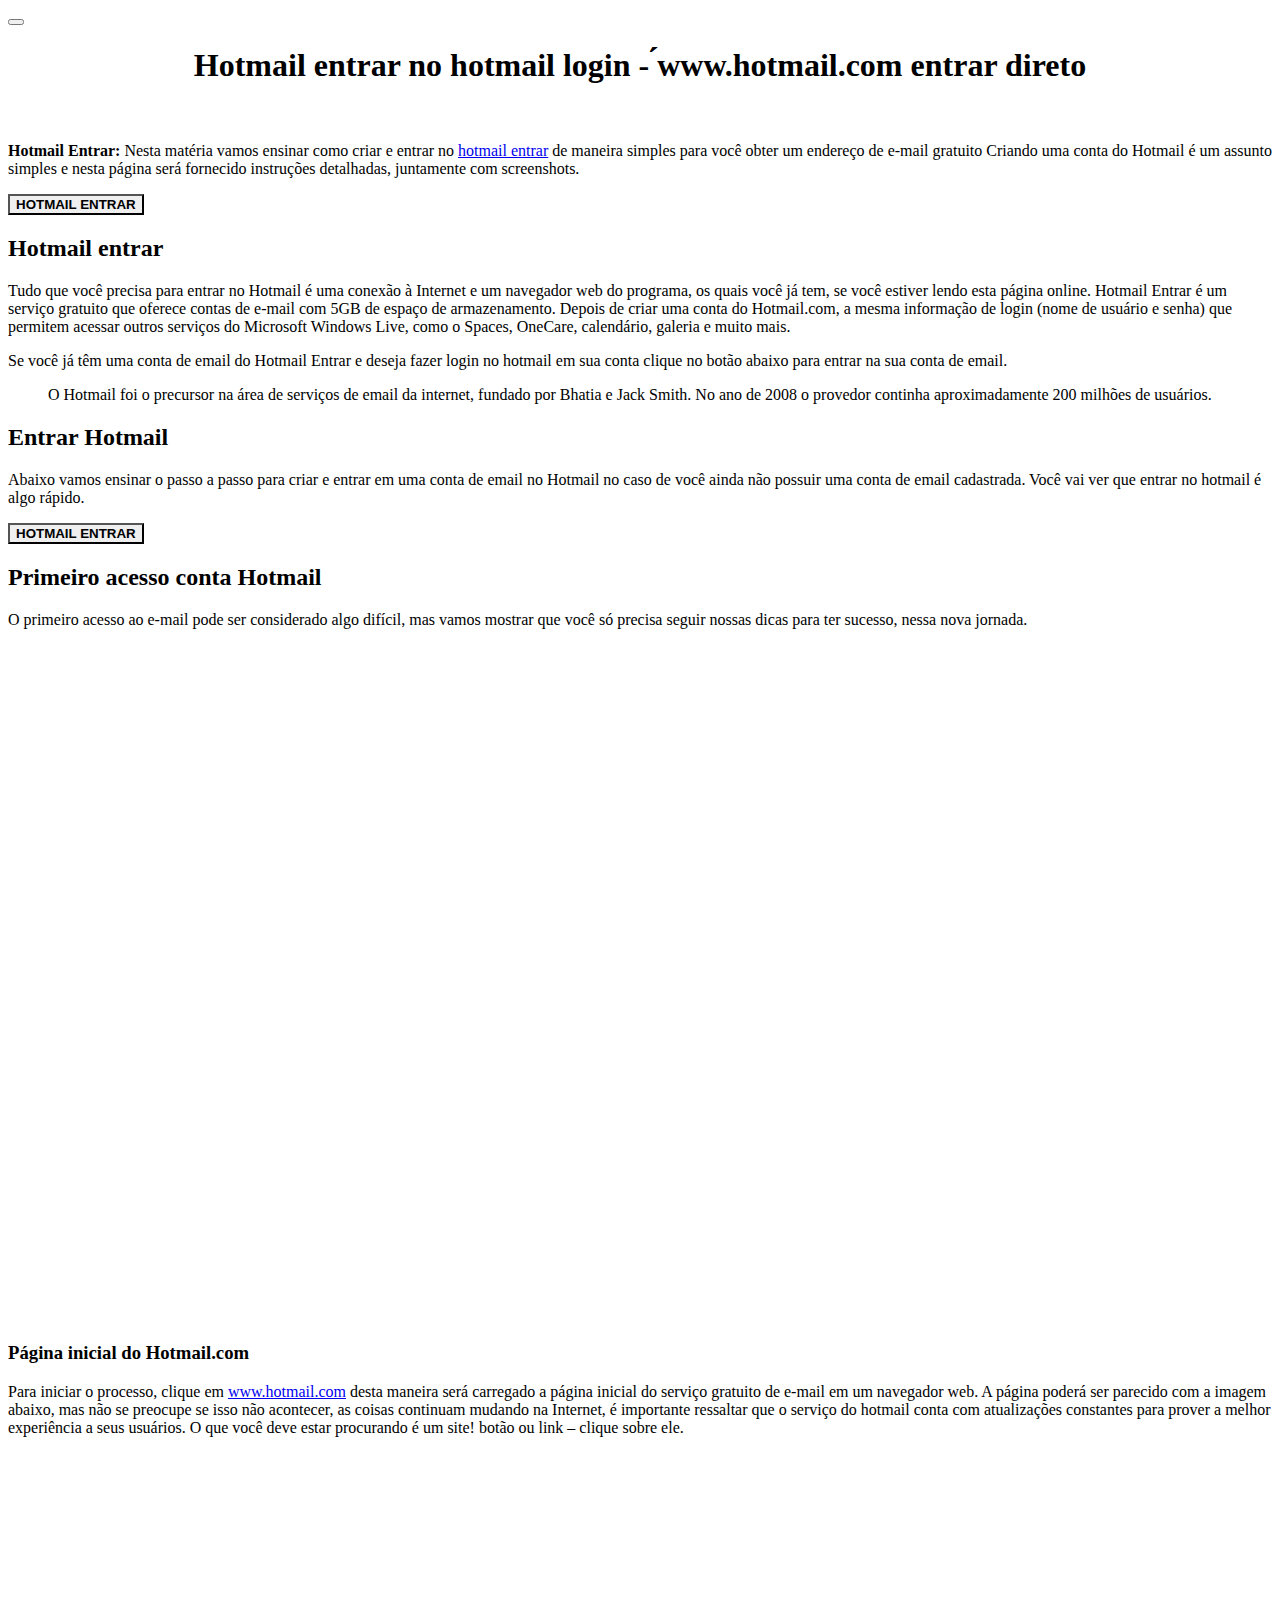
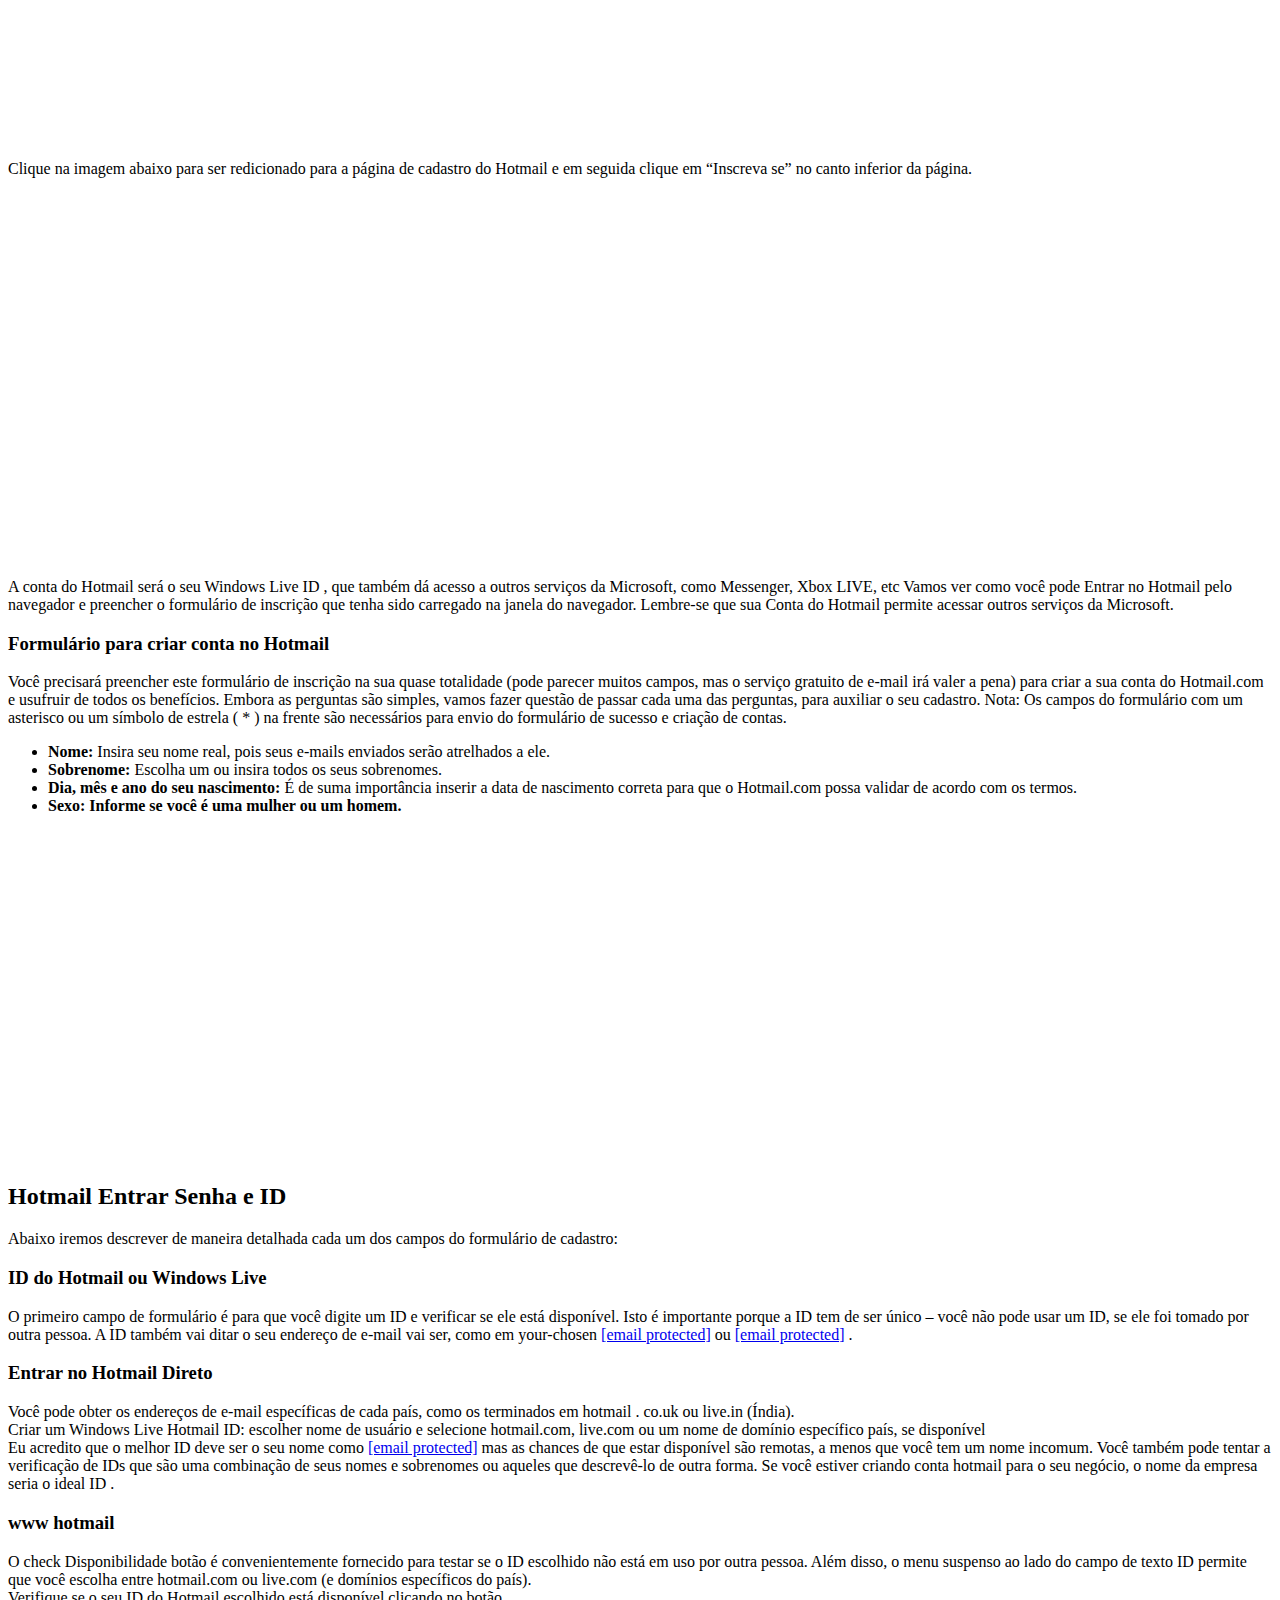
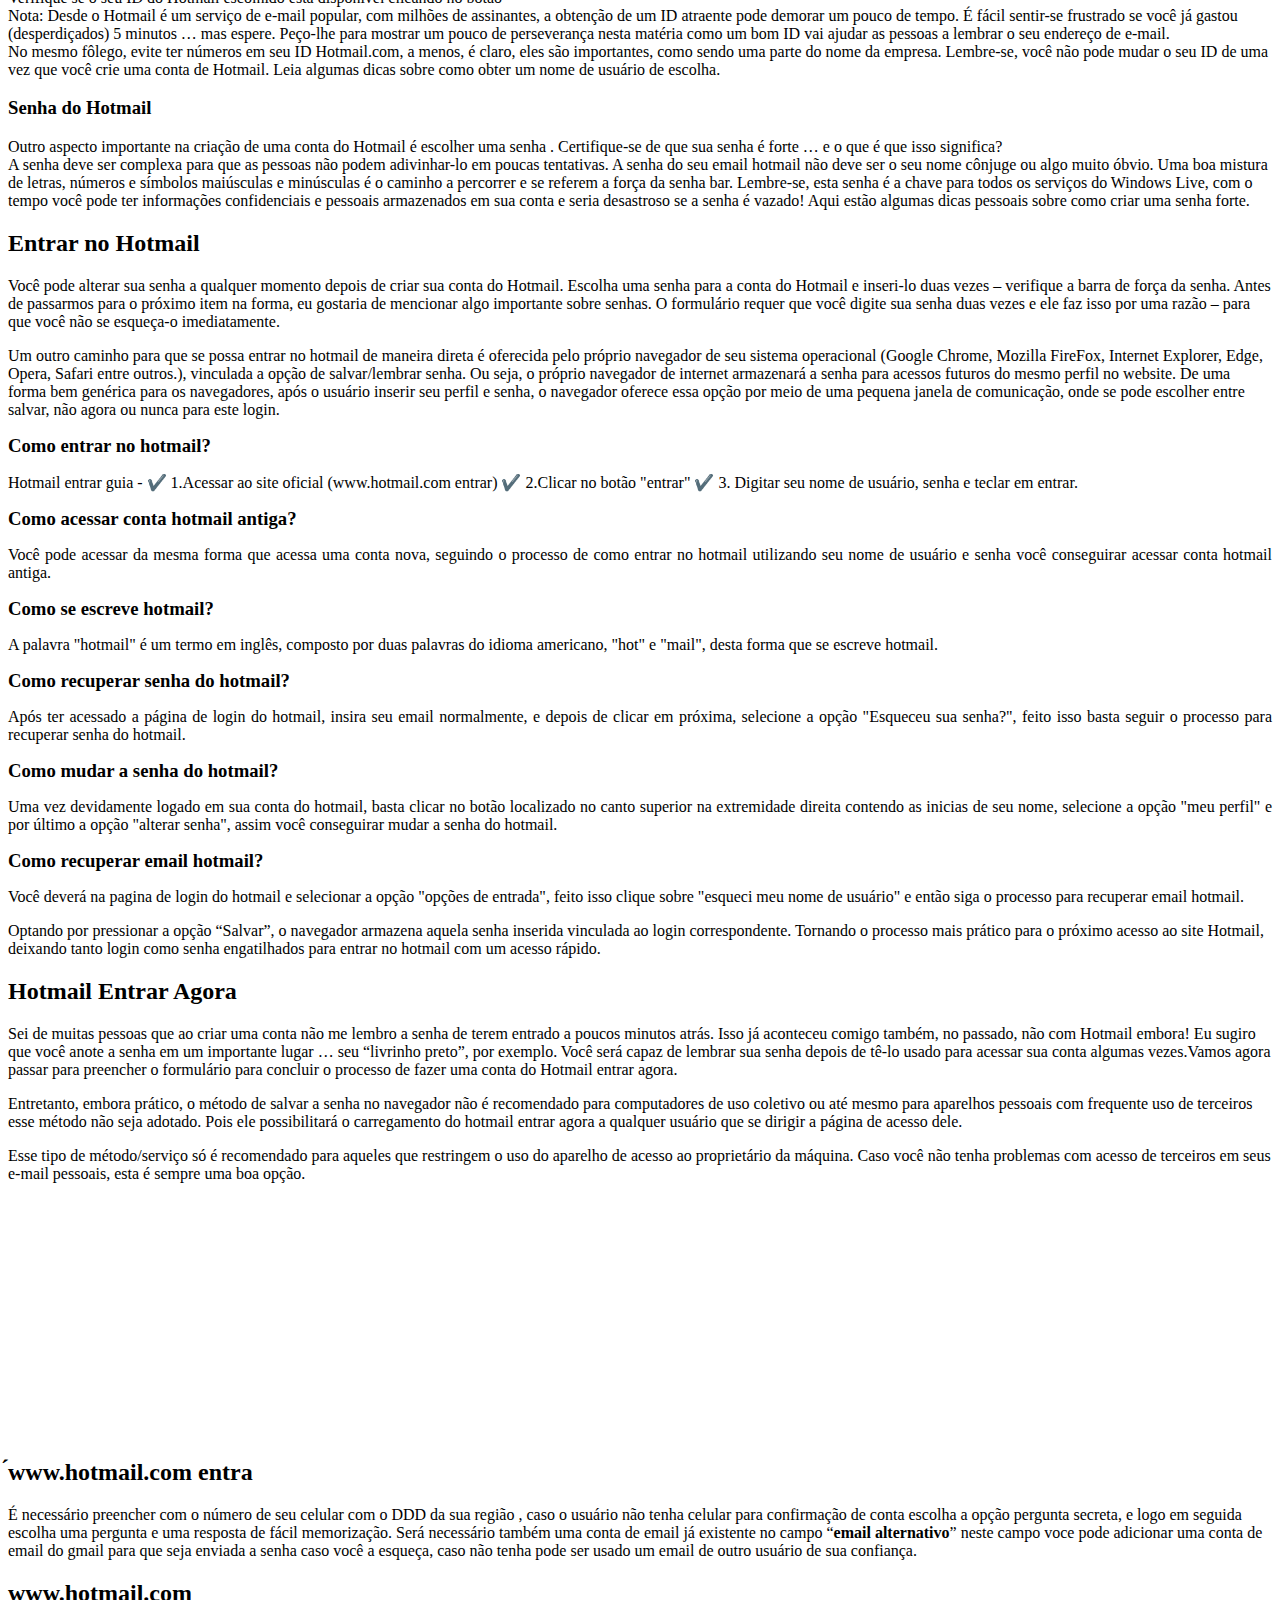
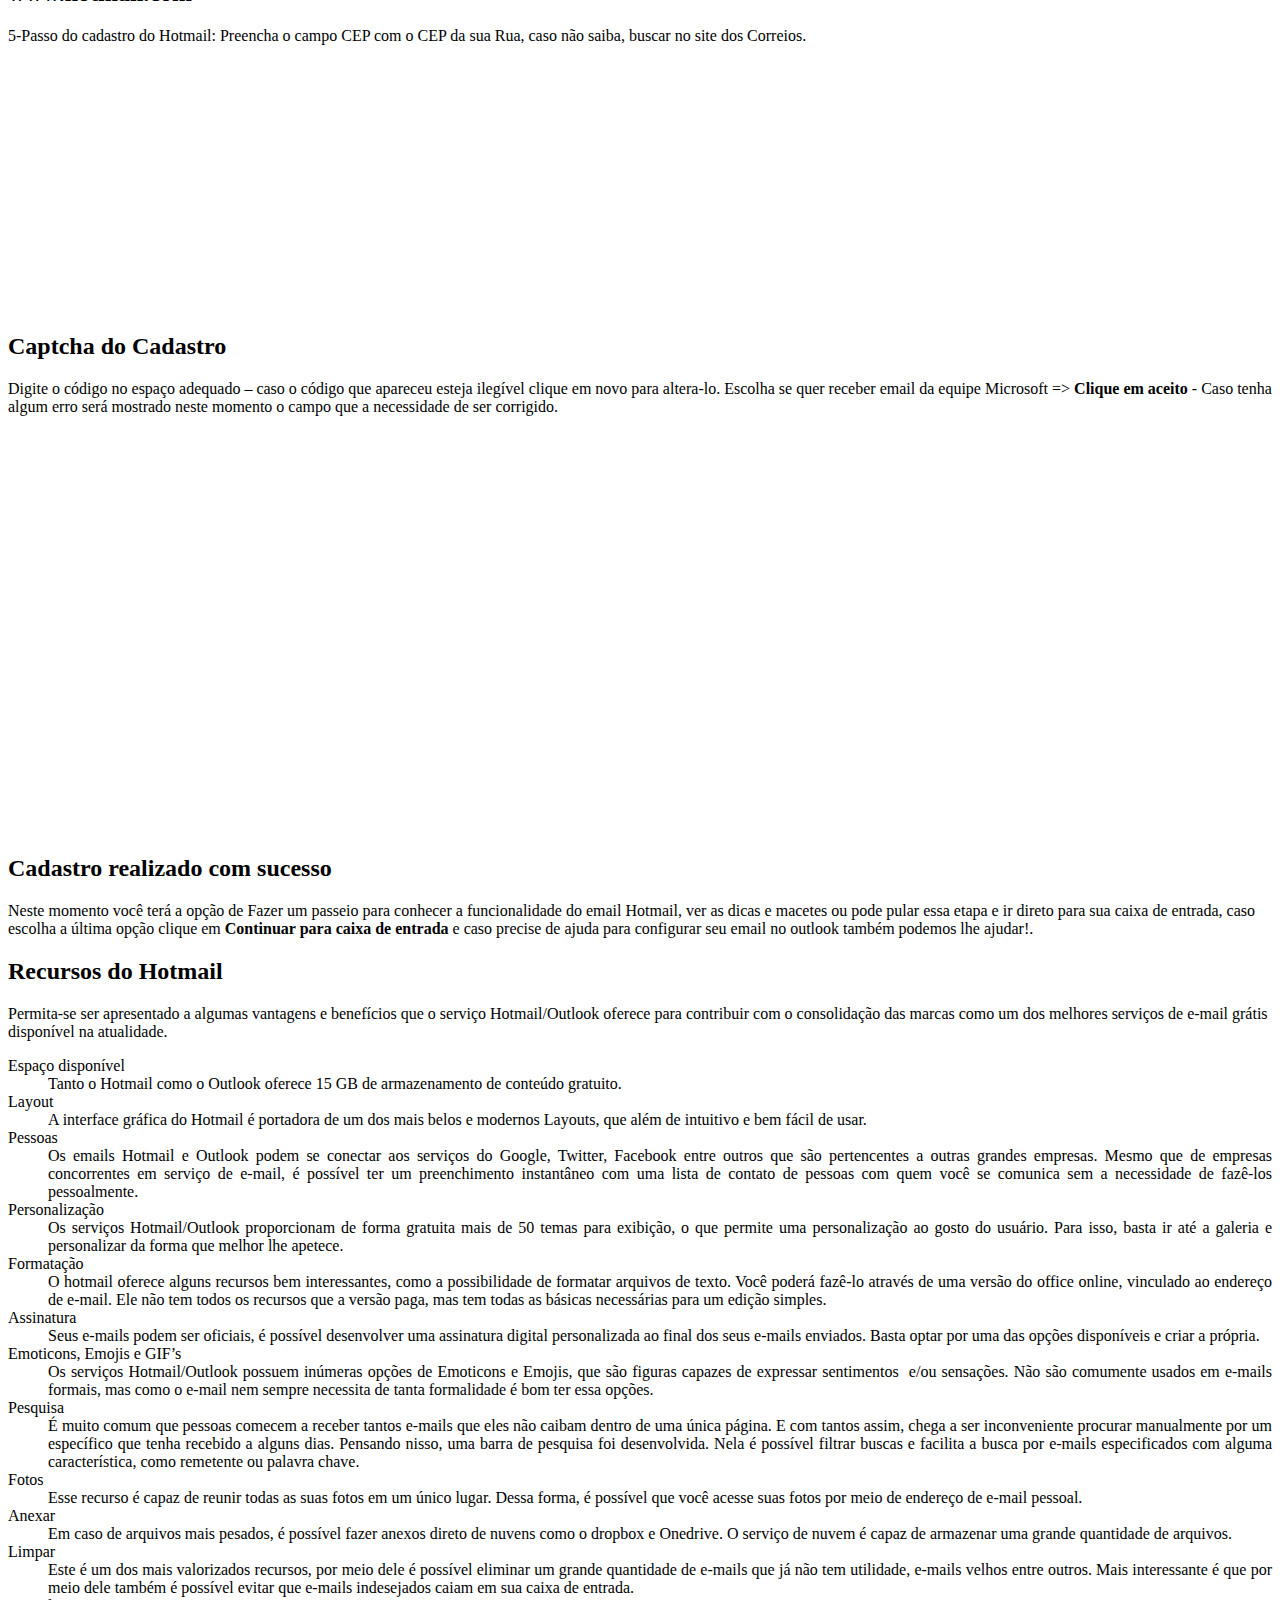
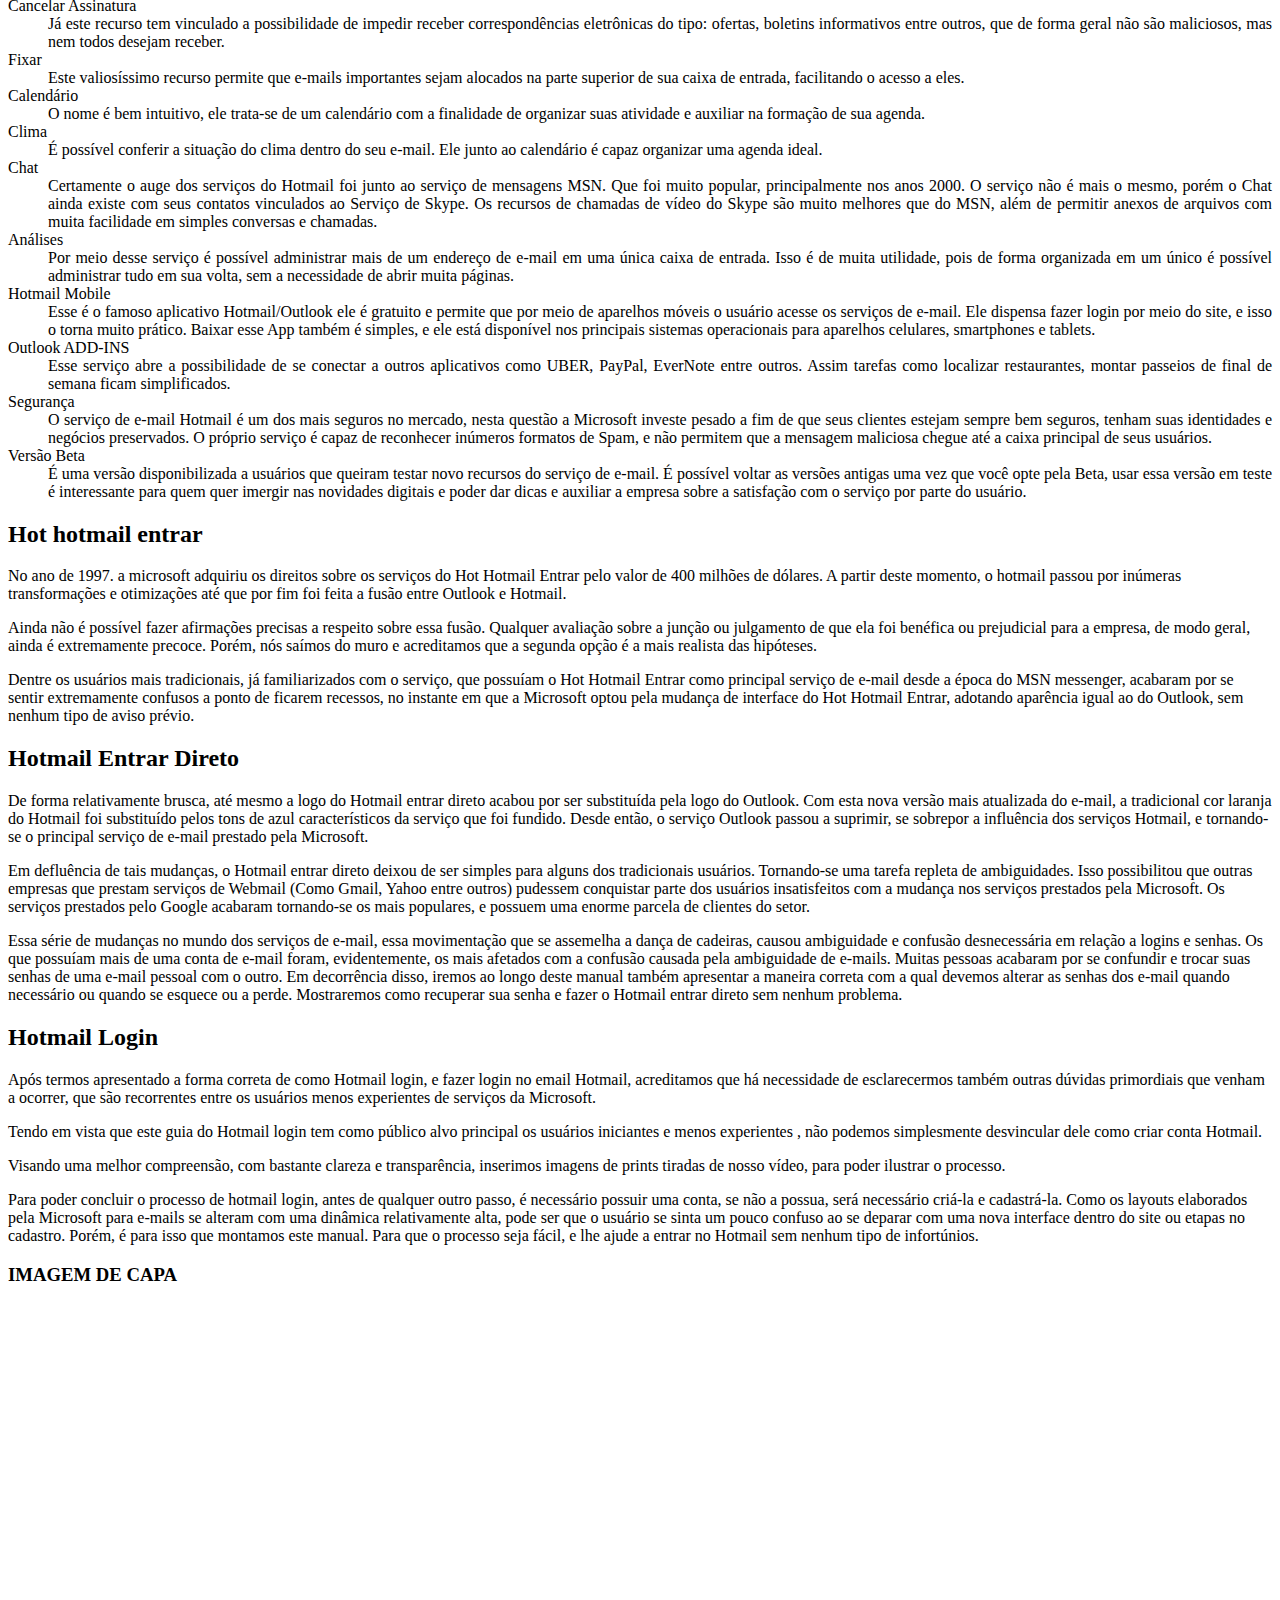
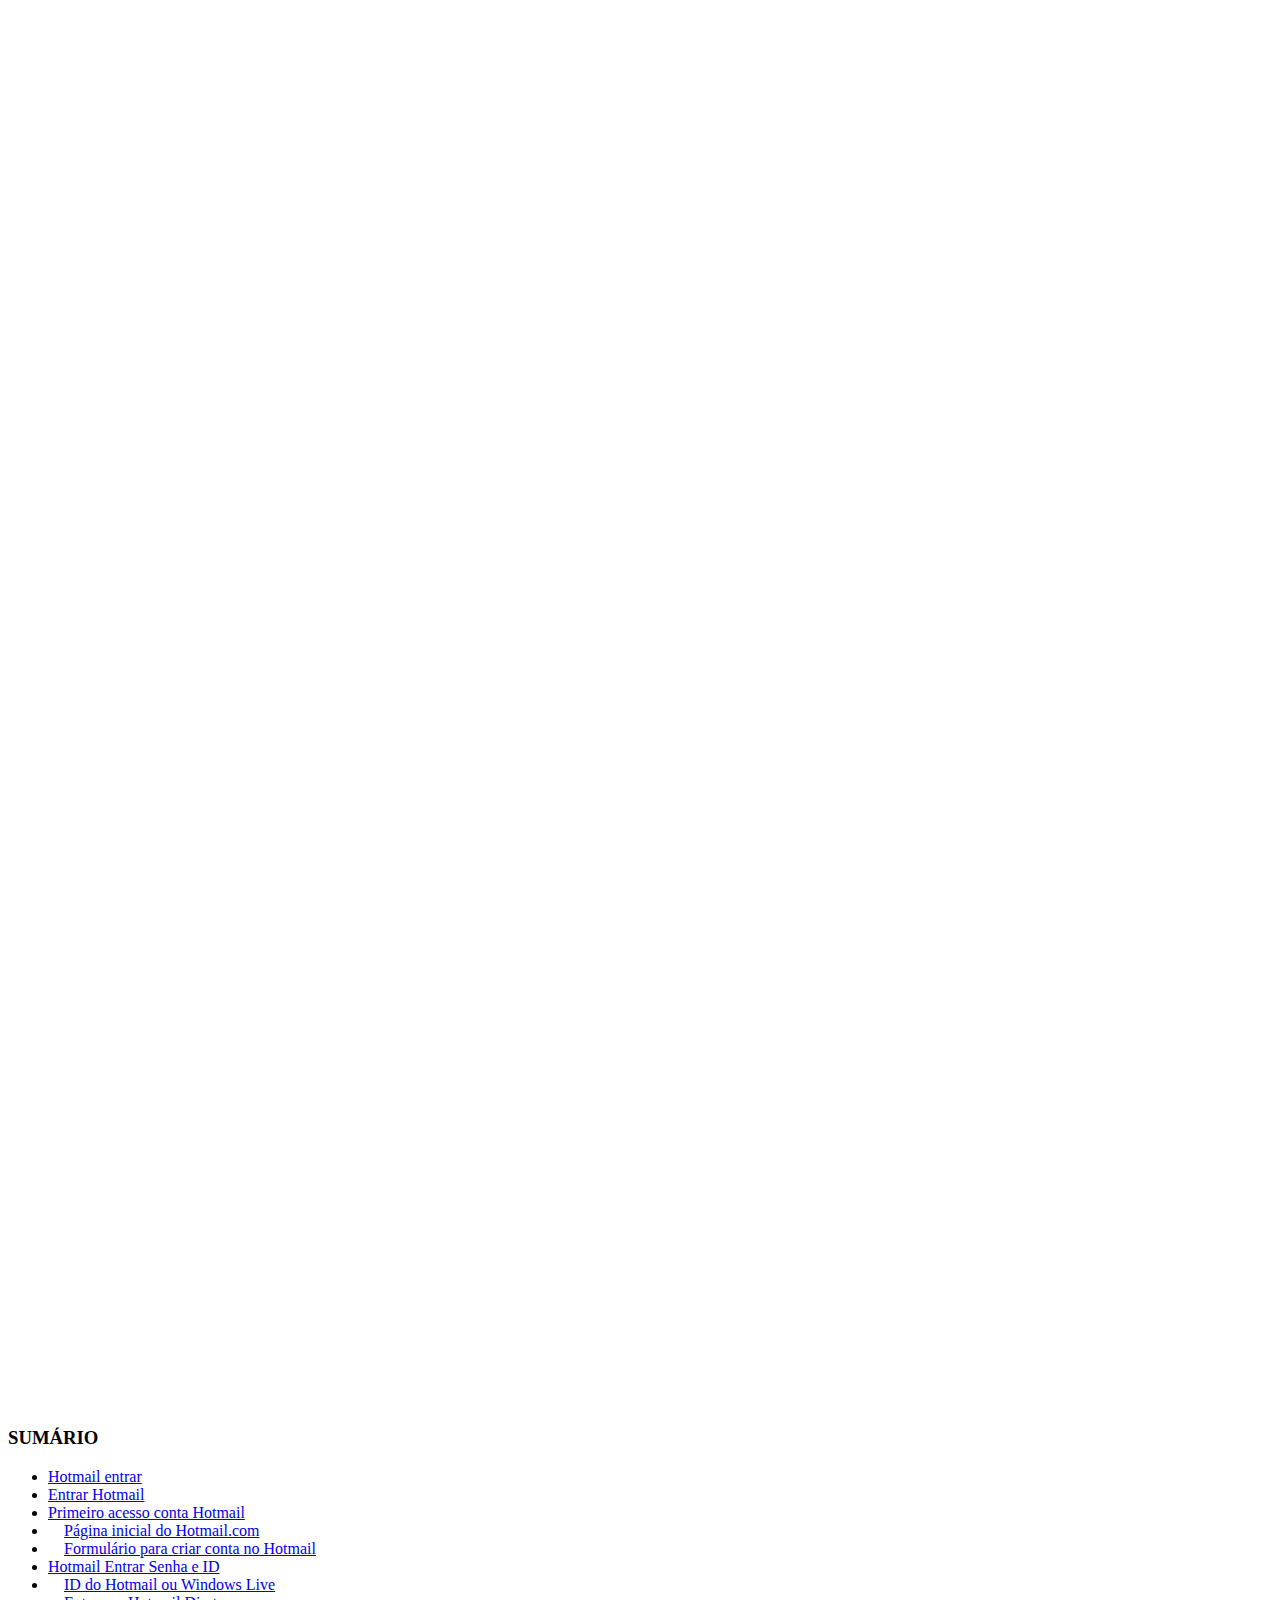
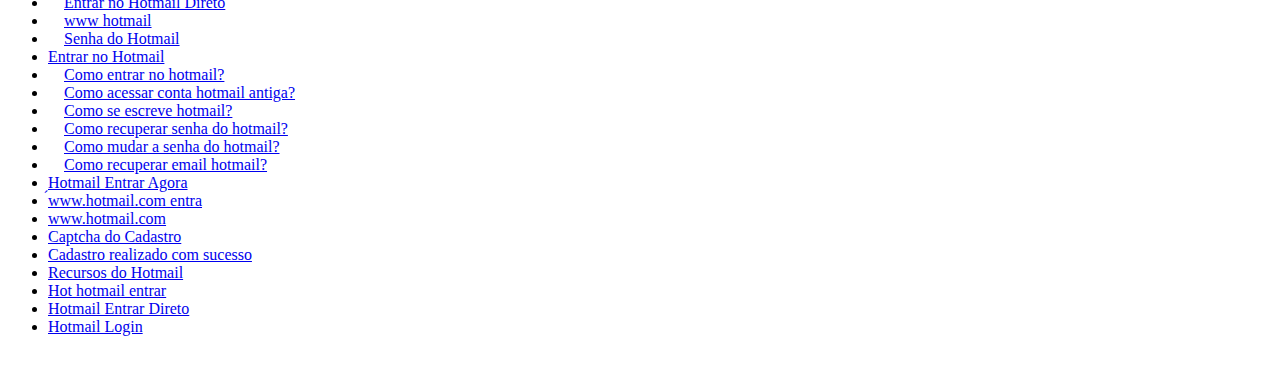
==== commit a3dc51f8: "Ajuste link" ====
--- a/index.html
+++ b/index.html
@@ -87,8 +87,12 @@
                <div class="row">
                   <div class="col-lg-8">
                      <section class="box_detail" id="artigo">
-                        <p><strong>Hotmail Entrar:</strong> Nesta matéria vamos ensinar como criar e entrar no <a href="https://outlook.live.com/" target="_blank" rel="noreferrer noopener nofollow">hotmail entrar</a> de maneira simples para você obter um endereço de e-mail gratuito Criando uma conta do Hotmail é um assunto simples e nesta página será fornecido instruções detalhadas, juntamente com screenshots.</p>
-                        <div style="margin: 15px 0px;"><a href="/artigos/como-criar-uma-conta-no-hotmail" onclick="window.open('https://outlook.live.com/owa/?cobrandid=ab0455a0-8d03-46b9-b18b-df2f57b9e44c&nlp=1&deeplink=owa/'); return true;"><button style="border-radius:unset" type="button" class="btn btn-success btn-lg btn3d"><b>HOTMAIL ENTRAR</b></button></a></div>
+                        <p><strong>Hotmail Entrar:</strong> Nesta matéria vamos ensinar como criar e entrar no <a href="https://login.live.com/" target="_blank" rel="noreferrer noopener nofollow">hotmail entrar</a> de maneira simples para você obter um endereço de e-mail gratuito Criando uma conta do Hotmail é um assunto simples e nesta página será fornecido instruções detalhadas, juntamente com screenshots.</p>
+                        <div style="margin: 15px 0px 20px;">
+                           <a href="/artigos/como-criar-uma-conta-no-hotmail" onclick="window.open('https://login.live.com/'); return true;">
+                              <button style="border-radius:unset" type="button" class="btn btn-success btn-lg btn3d w-100"><b>HOTMAIL ENTRAR</b></button>
+                           </a>
+                        </div>
                         <h2 style="text-align: left">Hotmail entrar</h2>
                         <p>Tudo  que você precisa para entrar no Hotmail é uma conexão à Internet e um navegador web do  programa, os quais você já tem, se você estiver lendo esta página online. Hotmail Entrar é um serviço gratuito que oferece contas de e-mail com 5GB de espaço de armazenamento. Depois de criar uma conta do Hotmail.com, a mesma informação de login (nome de usuário e senha) que permitem acessar  outros serviços do Microsoft Windows Live, como o Spaces, OneCare,  calendário, galeria e muito mais.</p>
                         <p>Se você já têm uma conta de email do Hotmail Entrar e deseja fazer login no hotmail em sua conta clique no botão abaixo para entrar na sua conta de email.</p>
@@ -97,7 +101,11 @@
                         </blockquote>
                         <h2>Entrar Hotmail</h2>
                         <p>Abaixo vamos ensinar o passo a passo para criar e entrar em uma conta de email no Hotmail no caso de você ainda não possuir uma conta de email cadastrada. Você vai ver que entrar no hotmail é algo rápido. </p>
-                        <div style="margin: 15px 0px;"><a href="/artigos/como-criar-uma-conta-no-hotmail" onclick="window.open('https://outlook.live.com/owa/?cobrandid=ab0455a0-8d03-46b9-b18b-df2f57b9e44c&nlp=1&deeplink=owa/'); return true;"><button style="border-radius:unset" type="button" class="btn btn-success btn-lg btn3d"><b>HOTMAIL ENTRAR</b></button></a></div>
+                        <div style="margin: 15px 0px 20px;">
+                           <a href="/artigos/como-criar-uma-conta-no-hotmail" onclick="window.open('https://login.live.com/'); return true;">
+                              <button style="border-radius:unset" type="button" class="btn btn-success btn-lg btn3d w-100"><b>HOTMAIL ENTRAR</b></button>
+                           </a>
+                        </div>
                         <h2>Primeiro acesso conta Hotmail</h2>
                         <p>O primeiro acesso ao e-mail pode ser considerado algo difícil, mas vamos mostrar que você só precisa seguir nossas dicas para ter sucesso, nessa nova jornada.</p>
                         <figure><img width="1200" height="675" src="[data-uri]" data-src="https://ik.imagekit.io/hotmailentrar/usuarios/administradores/admin/artigos/conteudo/hotmail-entrar-destaque.webp" sizes="(max-width: 125px), (max-width: 150px), (max-width: 175px), (max-width: 200px), (max-width: 225px), (max-width: 250px), (max-width: 275px), (max-width: 300px), (max-width: 325px), (max-width: 350px), (max-width: 375px), (max-width: 400px), (max-width: 425px), (max-width: 450px), (max-width: 475px), (-webkit-min-device-pixel-ratio: 1.1) AND (-webkit-max-device-pixel-ratio: 1.5) 80.5vw, (-webkit-min-device-pixel-ratio: 1.6) AND (-webkit-max-device-pixel-ratio: 2) 75.5vw, (-webkit-min-device-pixel-ratio: 2.1) AND (-webkit-max-device-pixel-ratio: 2.5) 55.8vw, (-webkit-min-device-pixel-ratio: 2.6) AND (-webkit-max-device-pixel-ratio: 3) 51.86vw, (-webkit-min-device-pixel-ratio: 3.1) AND (-webkit-max-device-pixel-ratio: 3.5) 42.67vw, (-webkit-min-device-pixel-ratio: 3.6) AND (-webkit-max-device-pixel-ratio: 4) 37.42vw" data-srcset="https://ik.imagekit.io/hotmailentrar/usuarios/administradores/admin/artigos/conteudo/hotmail-entrar-destaque.webp?tr=w-250 250w, https://ik.imagekit.io/hotmailentrar/usuarios/administradores/admin/artigos/conteudo/hotmail-entrar-destaque.webp?tr=w-300 300w, https://ik.imagekit.io/hotmailentrar/usuarios/administradores/admin/artigos/conteudo/hotmail-entrar-destaque.webp?tr=w-350 350w, https://ik.imagekit.io/hotmailentrar/usuarios/administradores/admin/artigos/conteudo/hotmail-entrar-destaque.webp?tr=w-400 400w, https://ik.imagekit.io/hotmailentrar/usuarios/administradores/admin/artigos/conteudo/hotmail-entrar-destaque.webp?tr=w-450 450w, https://ik.imagekit.io/hotmailentrar/usuarios/administradores/admin/artigos/conteudo/hotmail-entrar-destaque.webp?tr=w-500 500w, https://ik.imagekit.io/hotmailentrar/usuarios/administradores/admin/artigos/conteudo/hotmail-entrar-destaque.webp?tr=w-550 550w, https://ik.imagekit.io/hotmailentrar/usuarios/administradores/admin/artigos/conteudo/hotmail-entrar-destaque.webp?tr=w-600 600w, https://ik.imagekit.io/hotmailentrar/usuarios/administradores/admin/artigos/conteudo/hotmail-entrar-destaque.webp?tr=w-650 650w, https://ik.imagekit.io/hotmailentrar/usuarios/administradores/admin/artigos/conteudo/hotmail-entrar-destaque.webp?tr=w-700 700w, https://ik.imagekit.io/hotmailentrar/usuarios/administradores/admin/artigos/conteudo/hotmail-entrar-destaque.webp?tr=w-750 750w, https://ik.imagekit.io/hotmailentrar/usuarios/administradores/admin/artigos/conteudo/hotmail-entrar-destaque.webp?tr=w-800 800w, https://ik.imagekit.io/hotmailentrar/usuarios/administradores/admin/artigos/conteudo/hotmail-entrar-destaque.webp?tr=w-850 850w, https://ik.imagekit.io/hotmailentrar/usuarios/administradores/admin/artigos/conteudo/hotmail-entrar-destaque.webp?tr=w-900 900w, https://ik.imagekit.io/hotmailentrar/usuarios/administradores/admin/artigos/conteudo/hotmail-entrar-destaque.webp?tr=w-950 950w" class="img-fluid" title="hotmail entrar" alt="hotmail entrar"></figure>
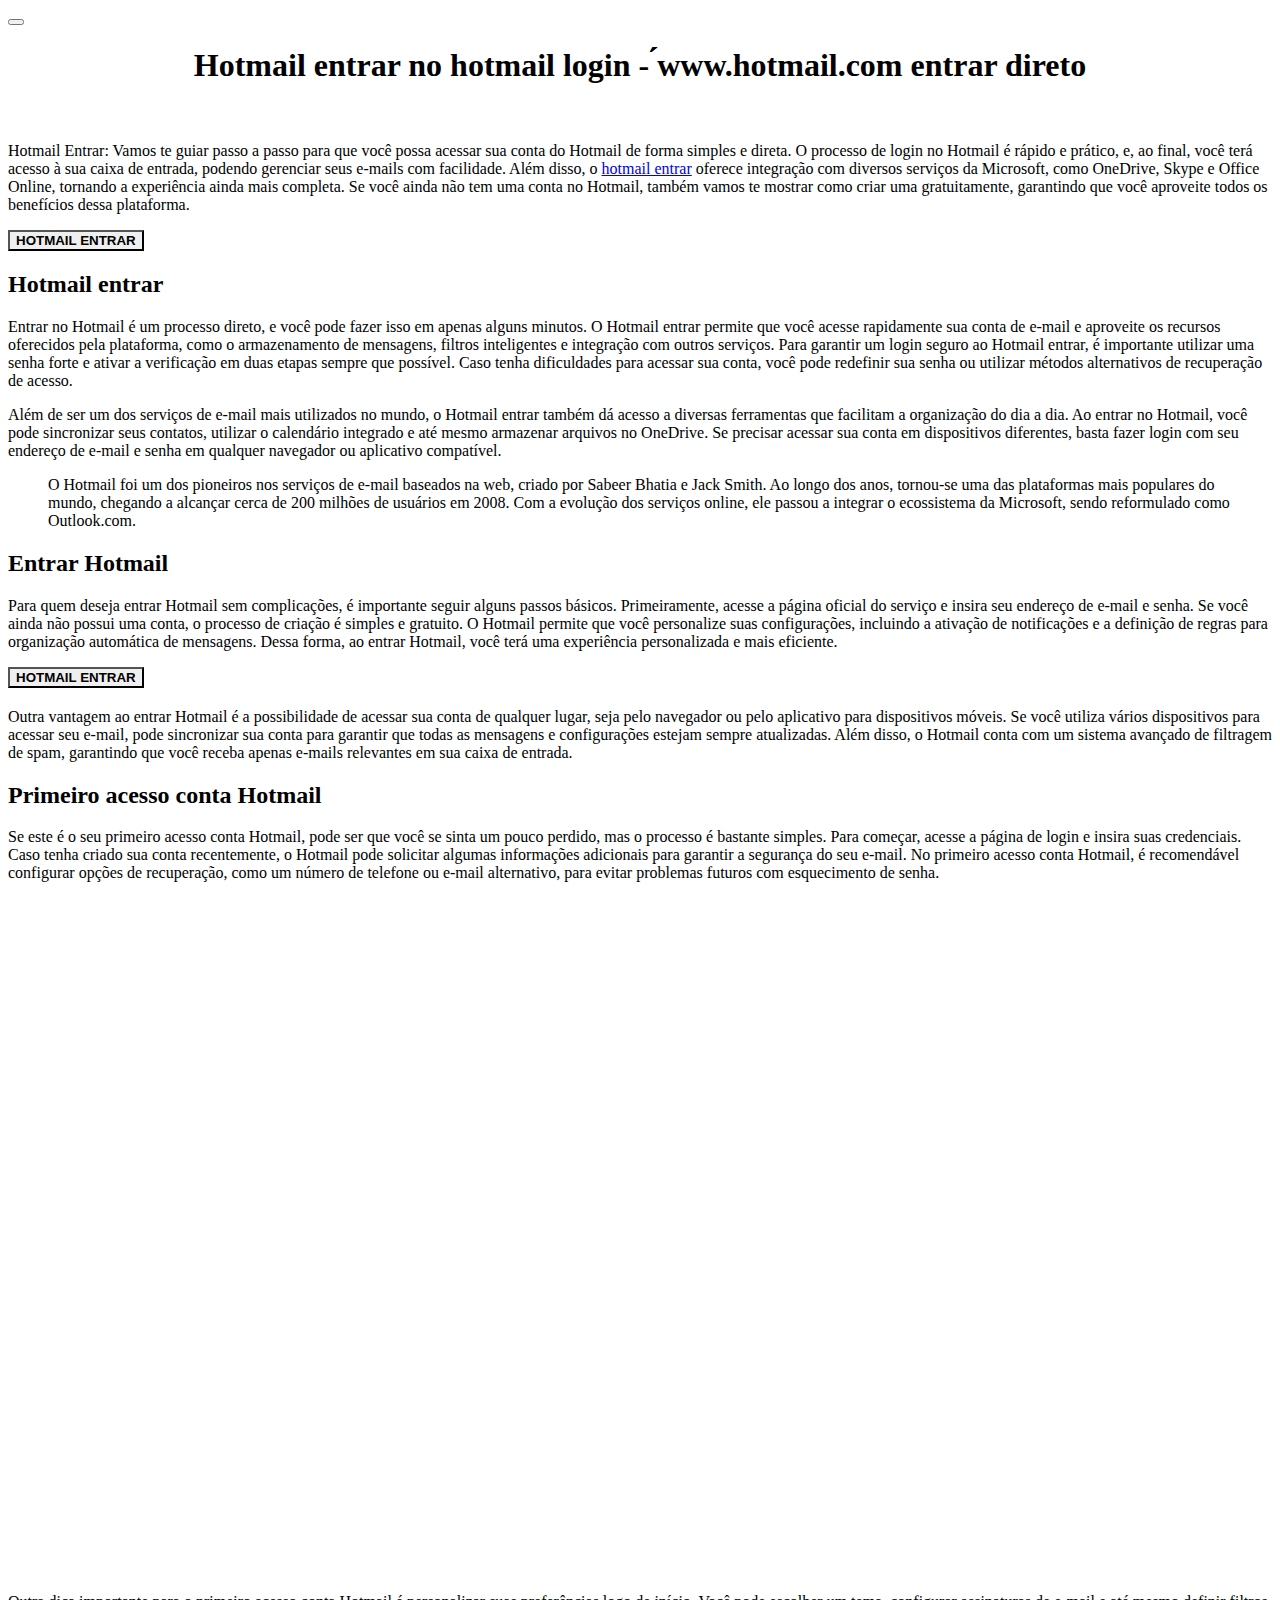
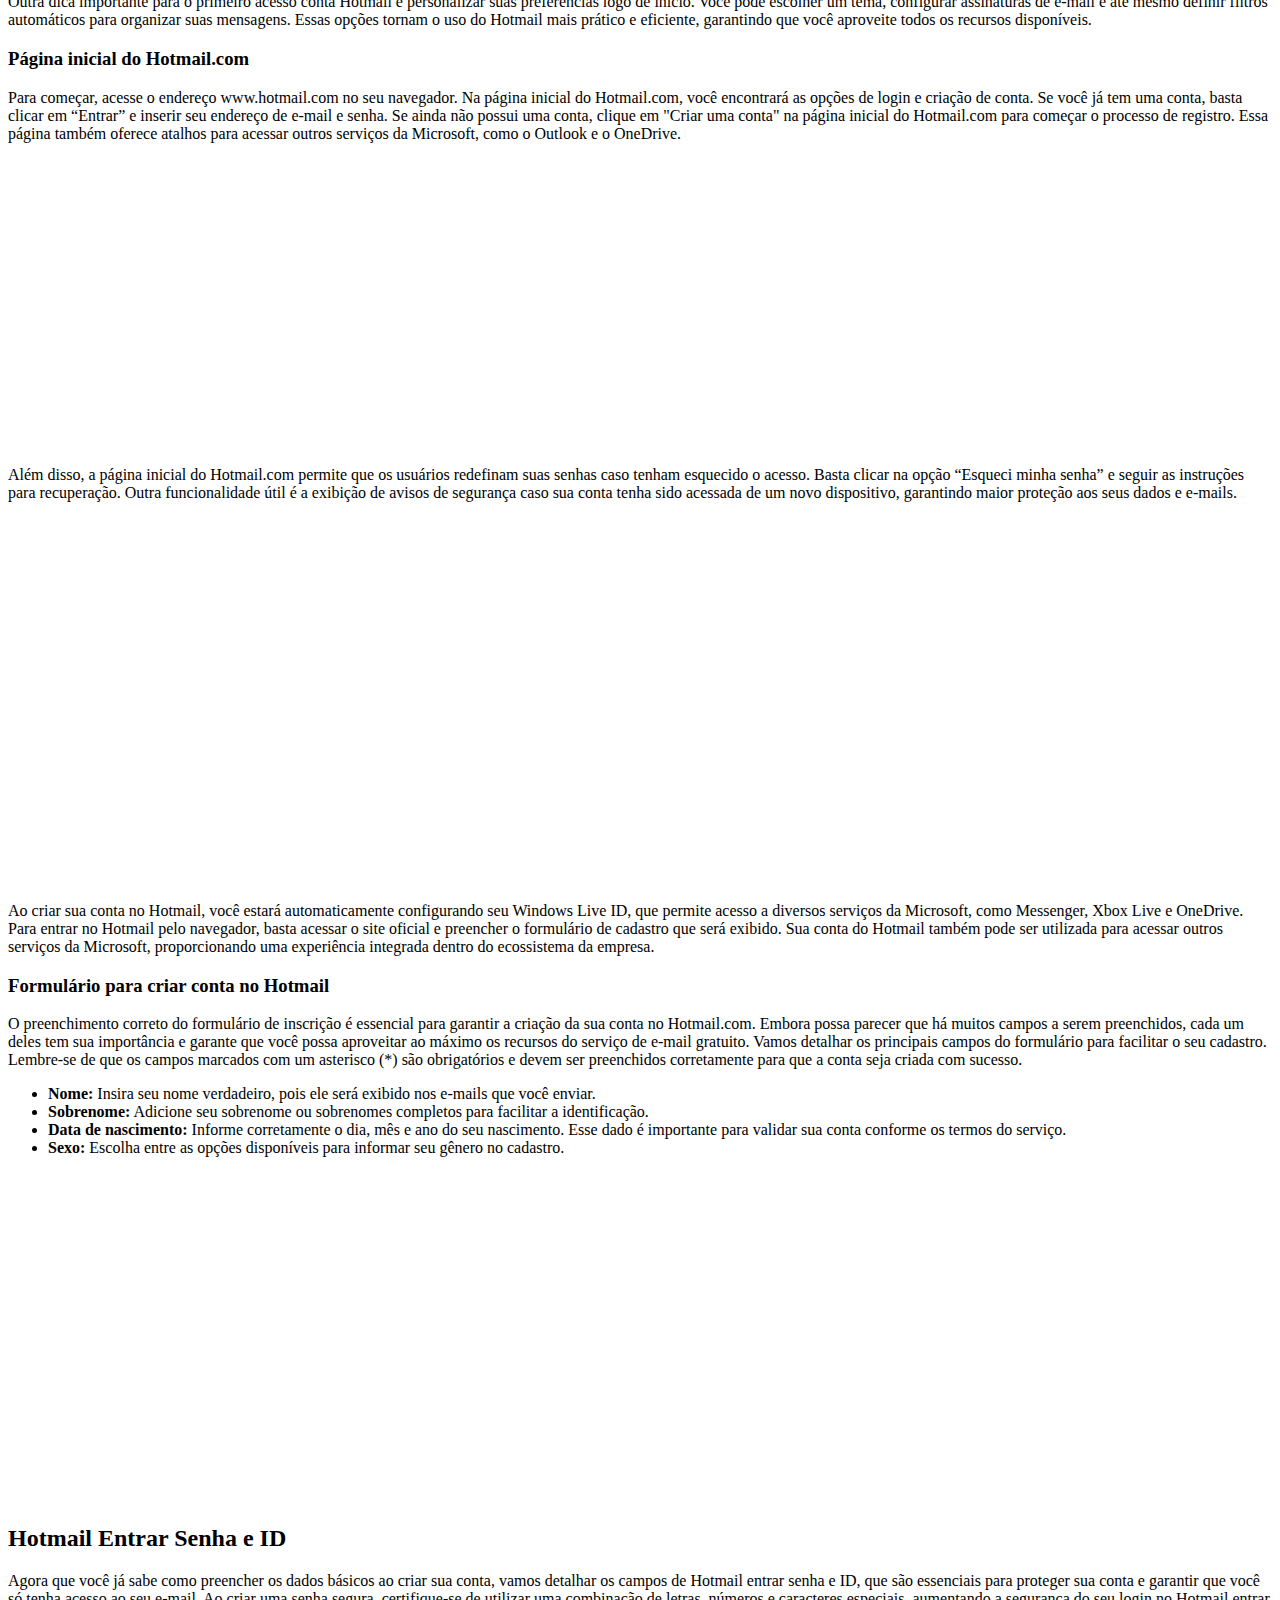
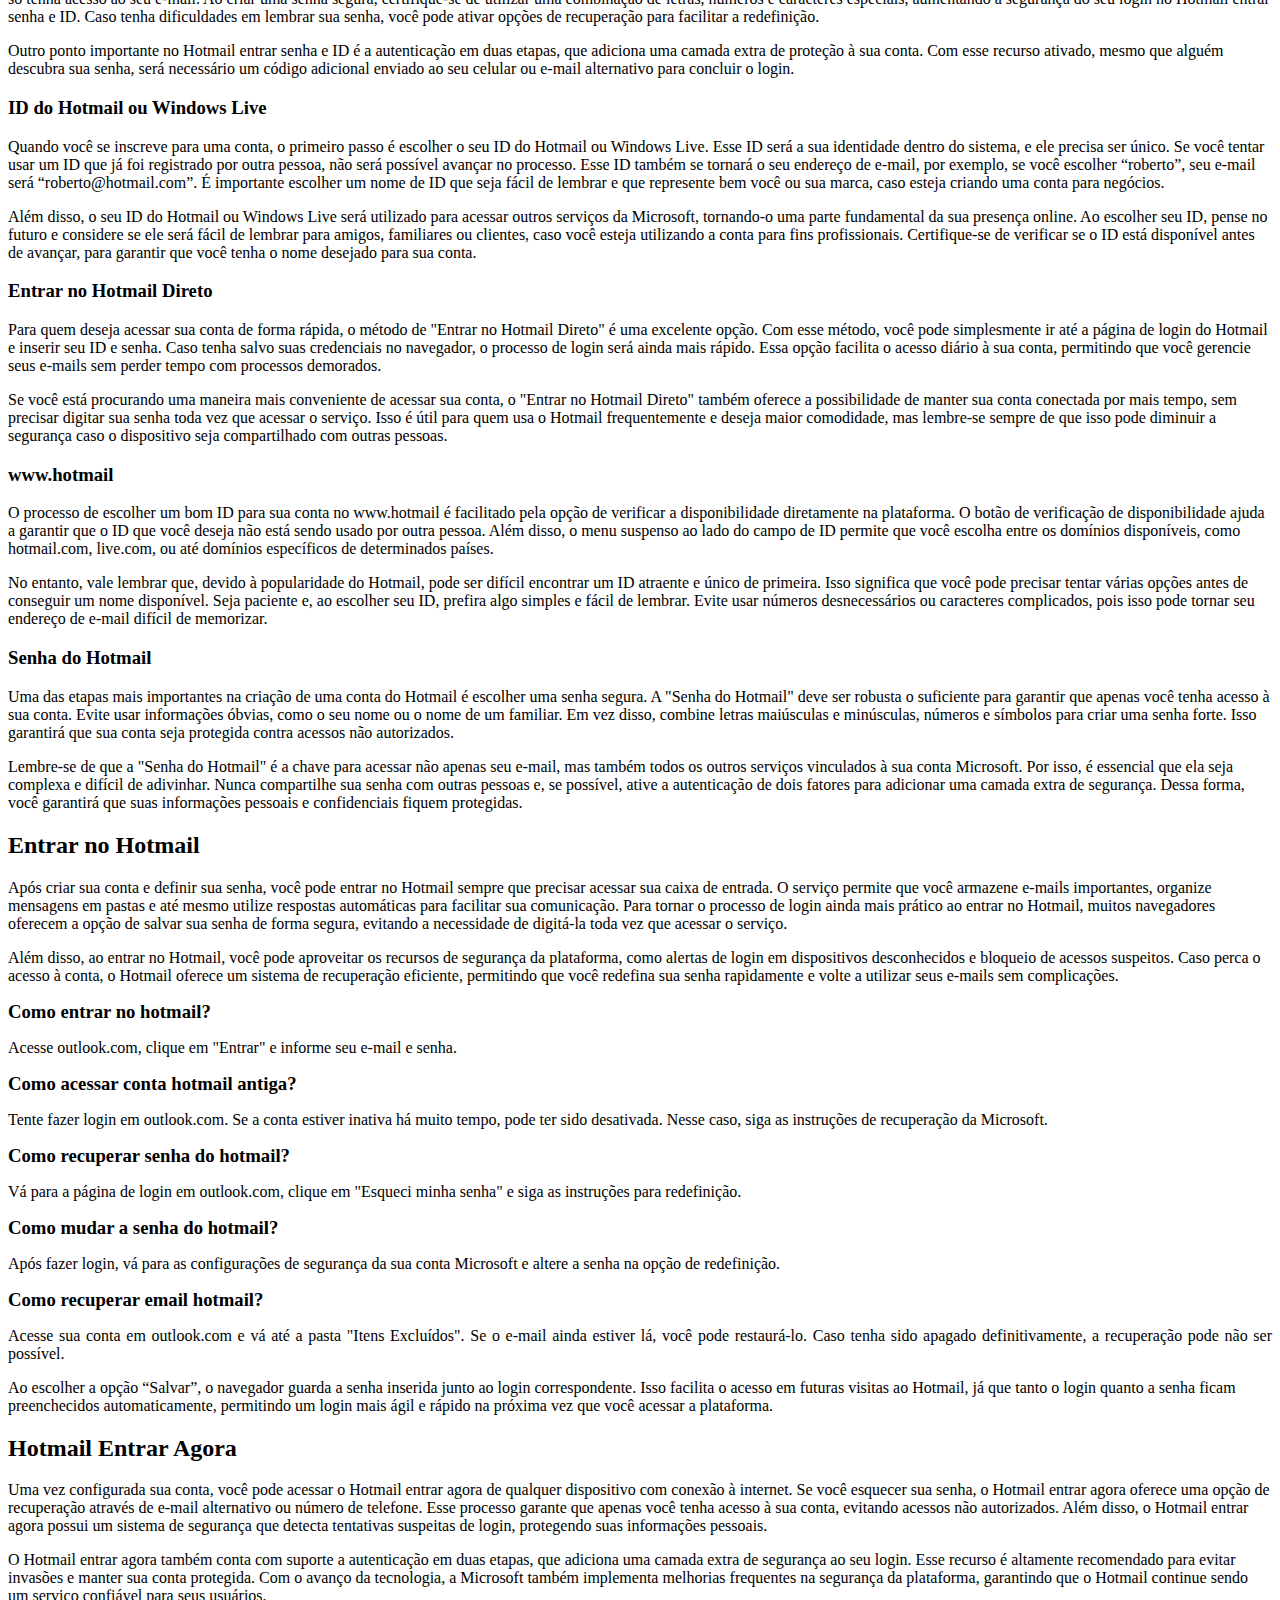
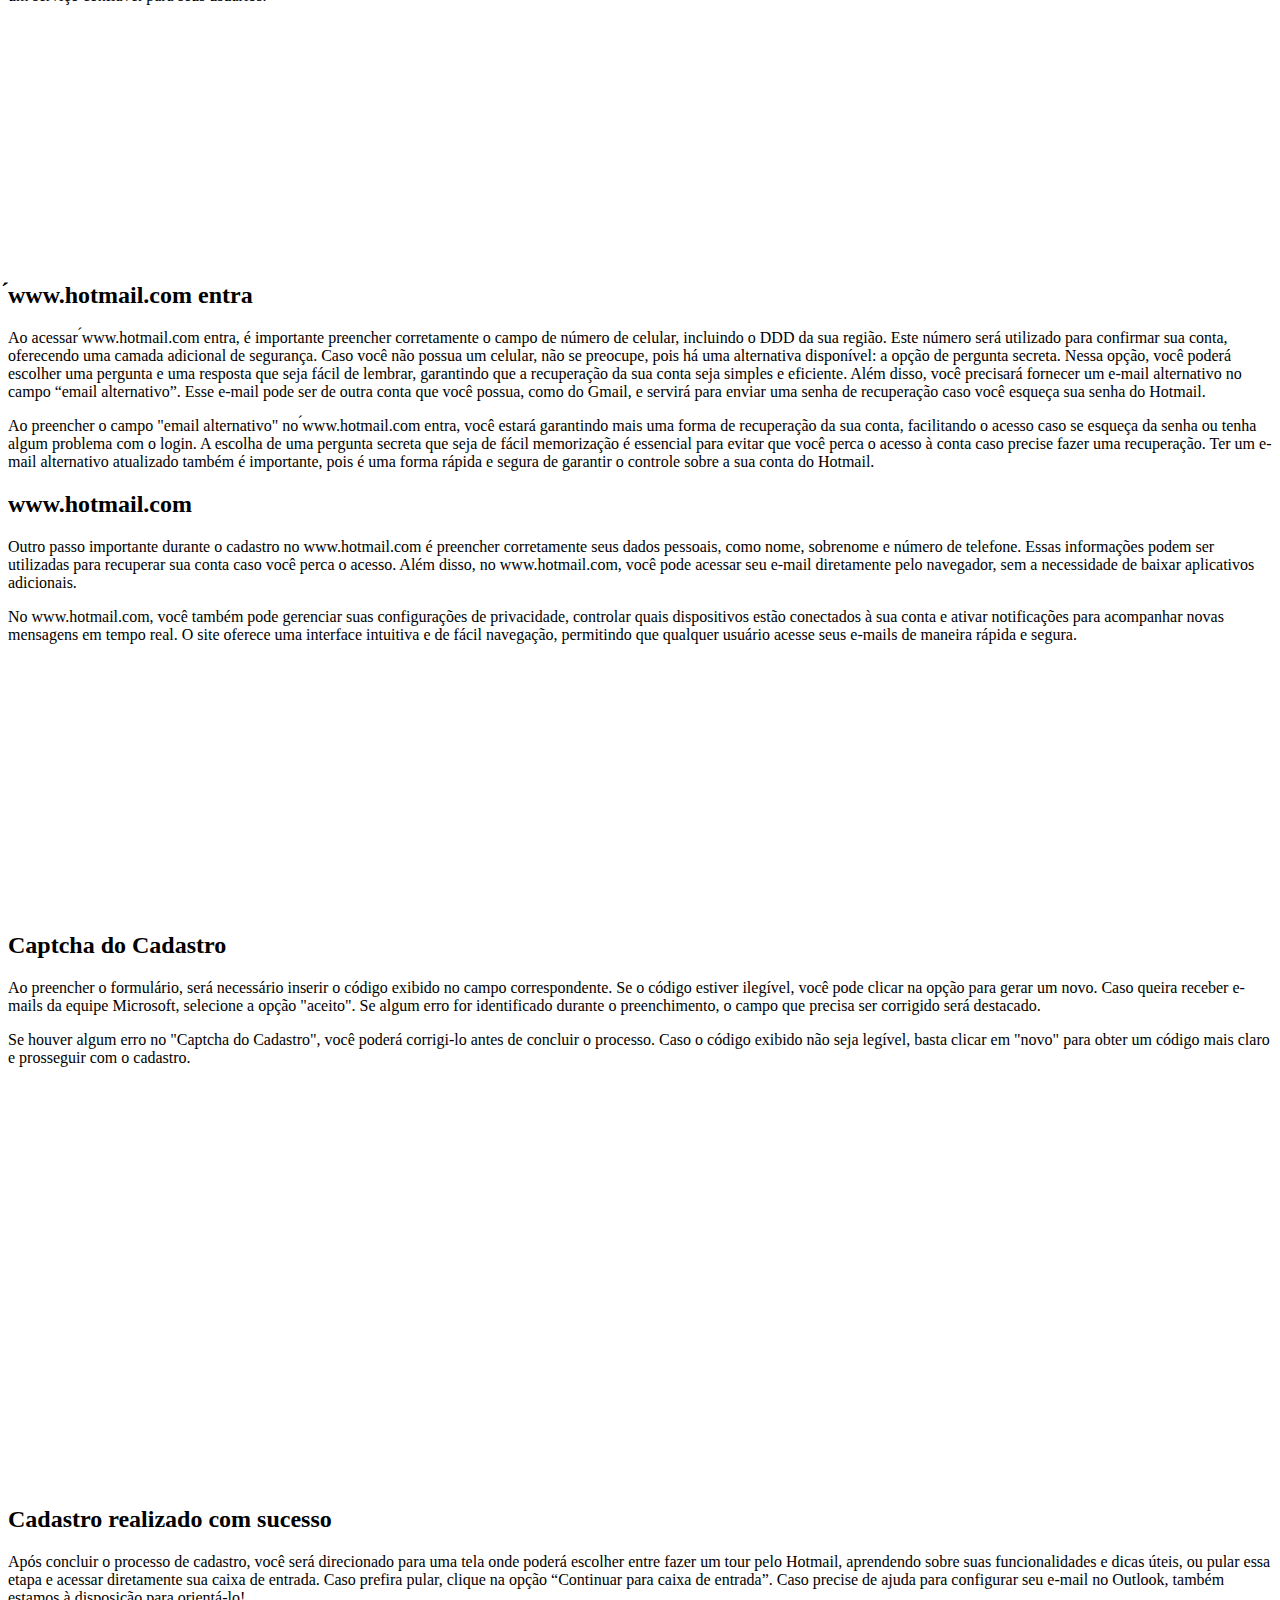
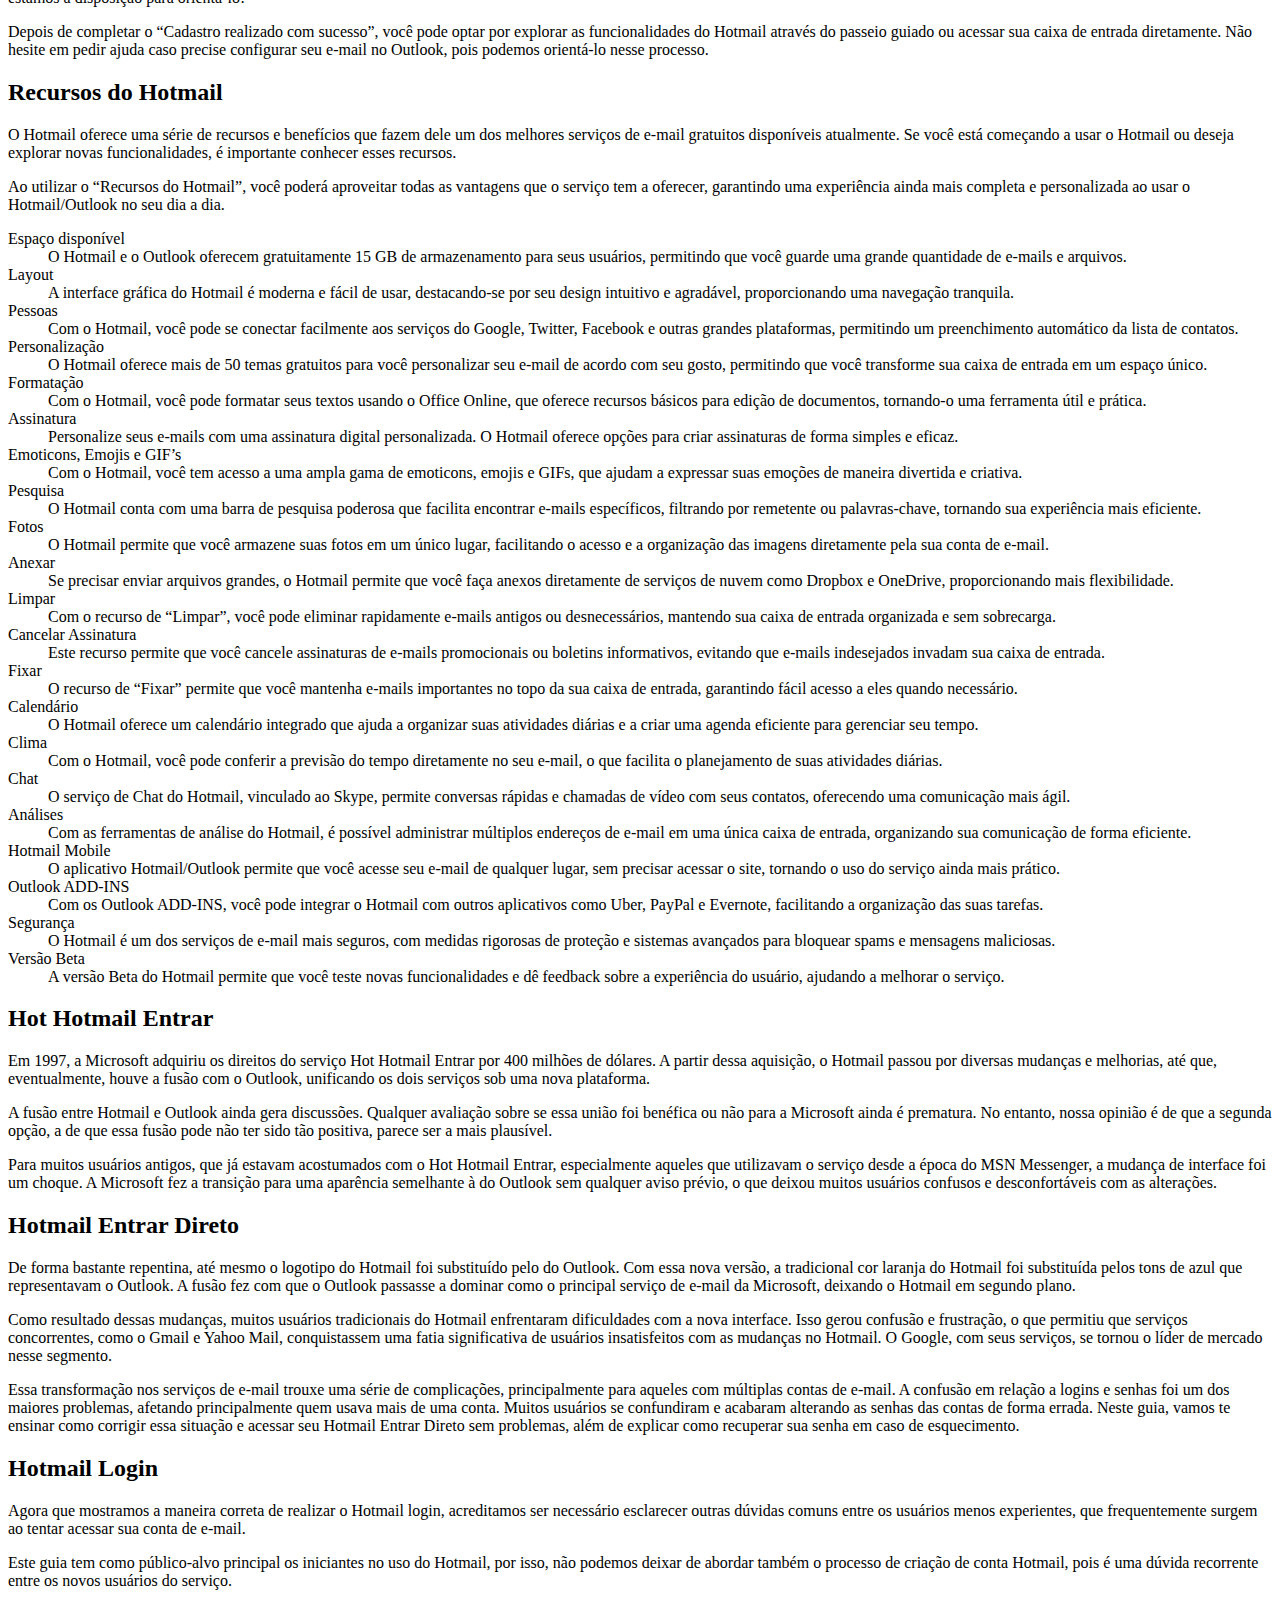
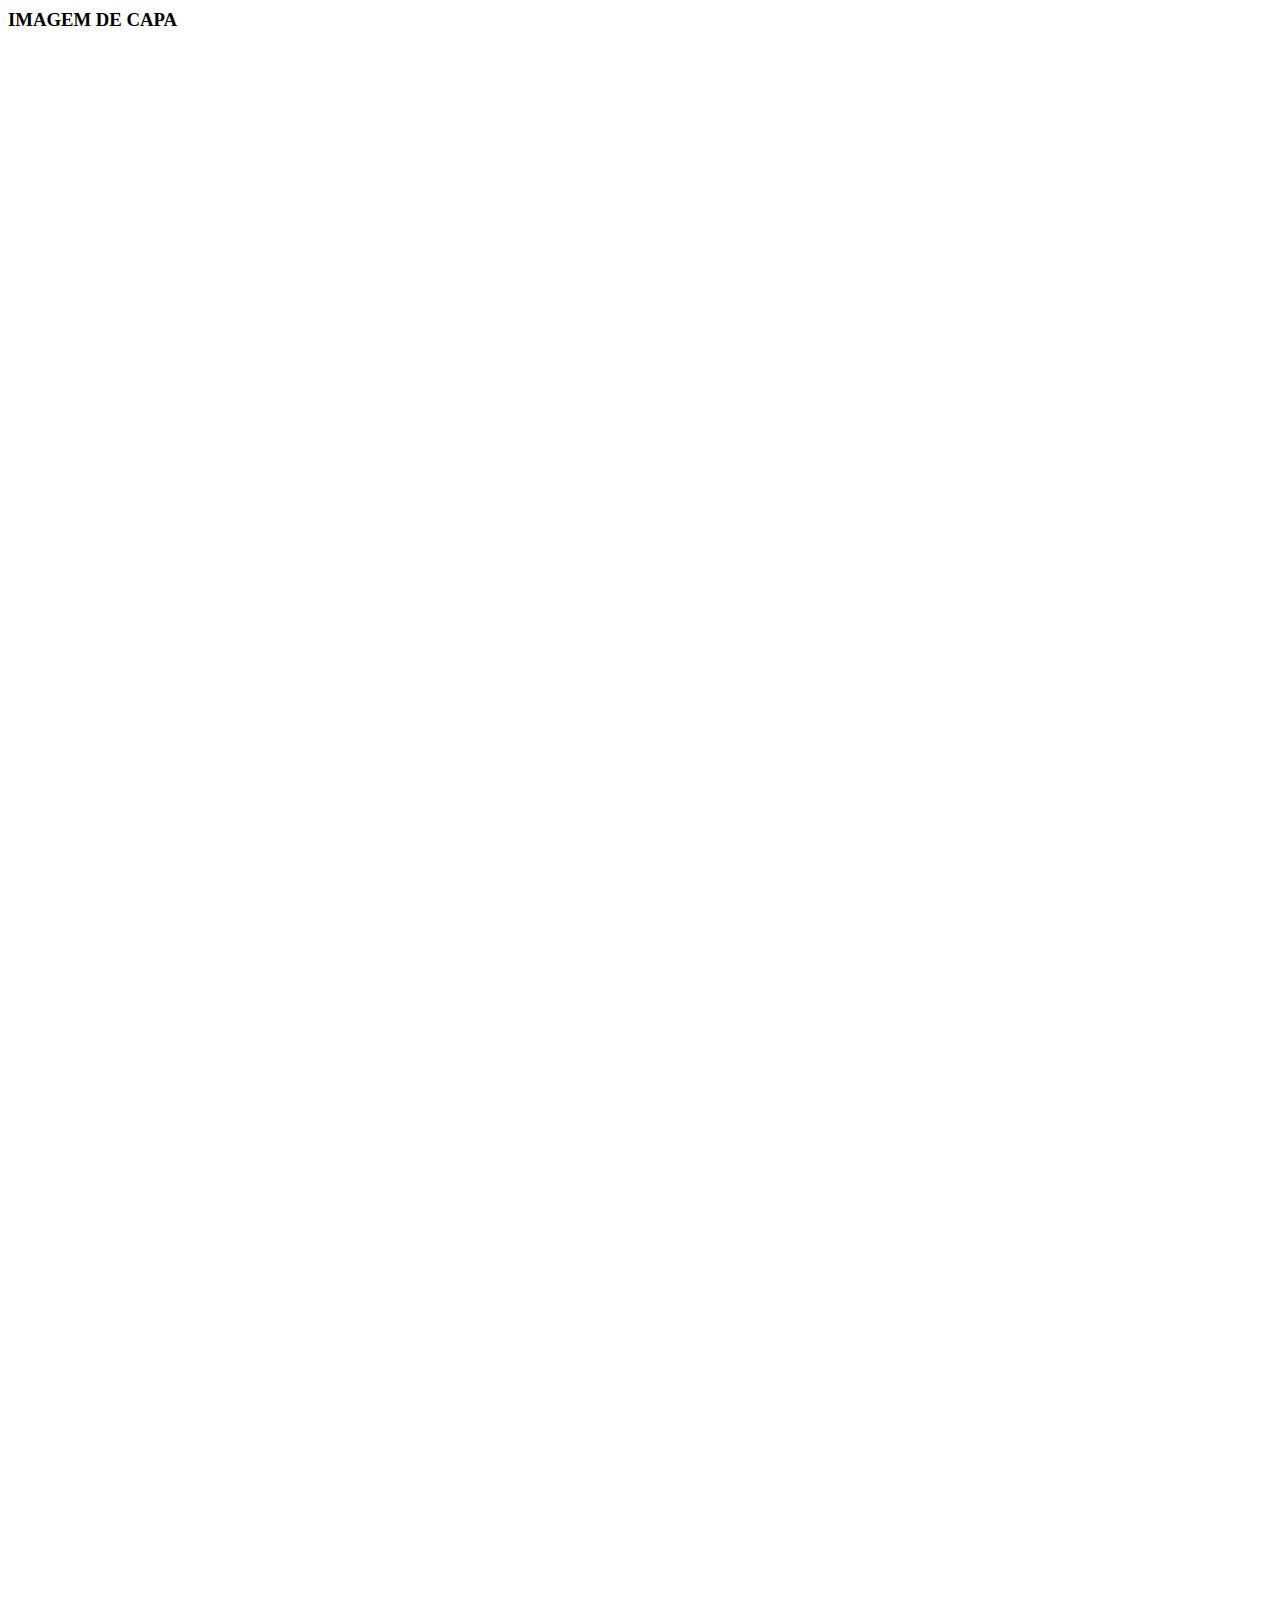
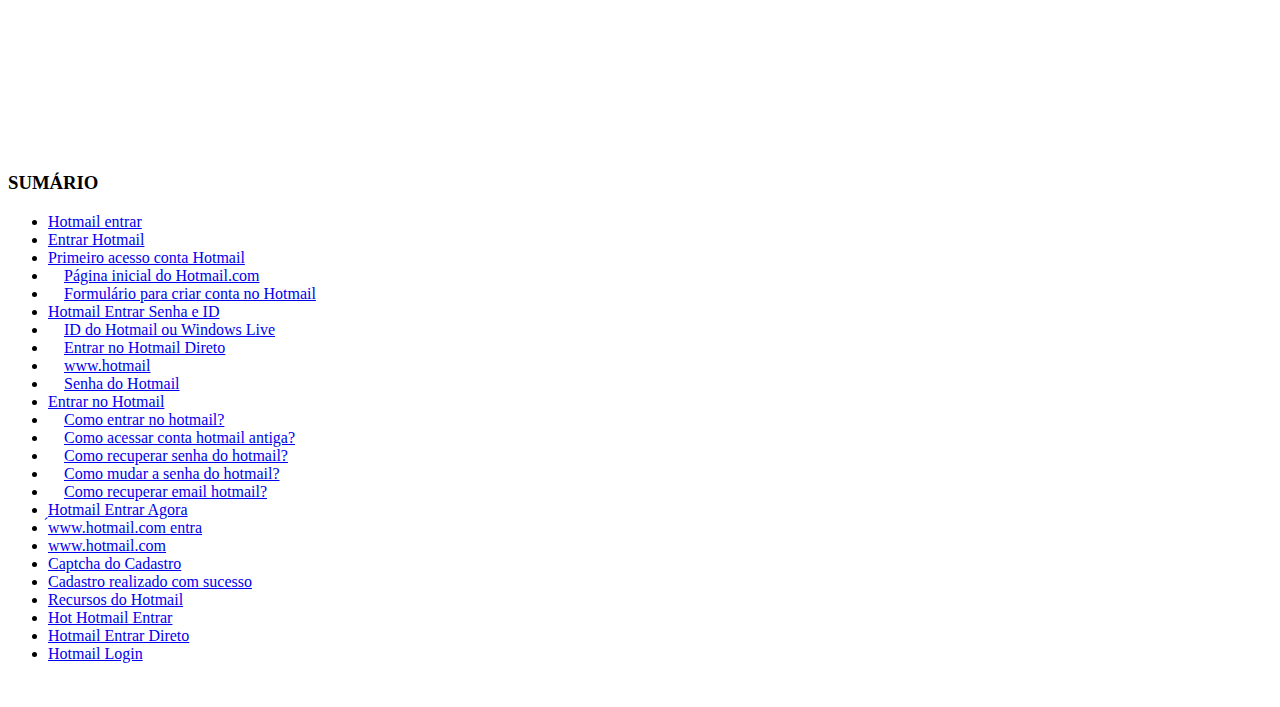
==== commit 2fd82466: "Reescrita de conteudo" ====
--- a/index.html
+++ b/index.html
@@ -87,63 +87,69 @@
                <div class="row">
                   <div class="col-lg-8">
                      <section class="box_detail" id="artigo">
-                        <p><strong>Hotmail Entrar:</strong> Nesta matéria vamos ensinar como criar e entrar no <a href="https://login.live.com/" target="_blank" rel="noreferrer noopener nofollow">hotmail entrar</a> de maneira simples para você obter um endereço de e-mail gratuito Criando uma conta do Hotmail é um assunto simples e nesta página será fornecido instruções detalhadas, juntamente com screenshots.</p>
+                        <p>Hotmail Entrar: Vamos te guiar passo a passo para que você possa acessar sua conta do Hotmail de forma simples e direta. O processo de login no Hotmail é rápido e prático, e, ao final, você terá acesso à sua caixa de entrada, podendo gerenciar seus e-mails com facilidade. Além disso, o <a href="https://login.live.com/" target="_blank" rel="noreferrer noopener nofollow">hotmail entrar</a> oferece integração com diversos serviços da Microsoft, como OneDrive, Skype e Office Online, tornando a experiência ainda mais completa. Se você ainda não tem uma conta no Hotmail, também vamos te mostrar como criar uma gratuitamente, garantindo que você aproveite todos os benefícios dessa plataforma.</p>
                         <div style="margin: 15px 0px 20px;">
                            <a href="/artigos/como-criar-uma-conta-no-hotmail" onclick="window.open('https://login.live.com/'); return true;">
                               <button style="border-radius:unset" type="button" class="btn btn-success btn-lg btn3d w-100"><b>HOTMAIL ENTRAR</b></button>
                            </a>
                         </div>
-                        <h2 style="text-align: left">Hotmail entrar</h2>
-                        <p>Tudo  que você precisa para entrar no Hotmail é uma conexão à Internet e um navegador web do  programa, os quais você já tem, se você estiver lendo esta página online. Hotmail Entrar é um serviço gratuito que oferece contas de e-mail com 5GB de espaço de armazenamento. Depois de criar uma conta do Hotmail.com, a mesma informação de login (nome de usuário e senha) que permitem acessar  outros serviços do Microsoft Windows Live, como o Spaces, OneCare,  calendário, galeria e muito mais.</p>
-                        <p>Se você já têm uma conta de email do Hotmail Entrar e deseja fazer login no hotmail em sua conta clique no botão abaixo para entrar na sua conta de email.</p>
+                        <h2>Hotmail entrar</h2>
+                        <p>Entrar no Hotmail é um processo direto, e você pode fazer isso em apenas alguns minutos. O Hotmail entrar permite que você acesse rapidamente sua conta de e-mail e aproveite os recursos oferecidos pela plataforma, como o armazenamento de mensagens, filtros inteligentes e integração com outros serviços. Para garantir um login seguro ao Hotmail entrar, é importante utilizar uma senha forte e ativar a verificação em duas etapas sempre que possível. Caso tenha dificuldades para acessar sua conta, você pode redefinir sua senha ou utilizar métodos alternativos de recuperação de acesso.</p>
+                        <p>Além de ser um dos serviços de e-mail mais utilizados no mundo, o Hotmail entrar também dá acesso a diversas ferramentas que facilitam a organização do dia a dia. Ao entrar no Hotmail, você pode sincronizar seus contatos, utilizar o calendário integrado e até mesmo armazenar arquivos no OneDrive. Se precisar acessar sua conta em dispositivos diferentes, basta fazer login com seu endereço de e-mail e senha em qualquer navegador ou aplicativo compatível.</p>
                         <blockquote>
-                           <p>O Hotmail foi o precursor na área de serviços de email da internet, fundado por Bhatia e Jack Smith. No ano de 2008 o provedor continha aproximadamente 200 milhões de usuários.</p>
+                           <p>O Hotmail foi um dos pioneiros nos serviços de e-mail baseados na web, criado por Sabeer Bhatia e Jack Smith. Ao longo dos anos, tornou-se uma das plataformas mais populares do mundo, chegando a alcançar cerca de 200 milhões de usuários em 2008. Com a evolução dos serviços online, ele passou a integrar o ecossistema da Microsoft, sendo reformulado como Outlook.com.</p>
                         </blockquote>
                         <h2>Entrar Hotmail</h2>
-                        <p>Abaixo vamos ensinar o passo a passo para criar e entrar em uma conta de email no Hotmail no caso de você ainda não possuir uma conta de email cadastrada. Você vai ver que entrar no hotmail é algo rápido. </p>
+                        <p>Para quem deseja entrar Hotmail sem complicações, é importante seguir alguns passos básicos. Primeiramente, acesse a página oficial do serviço e insira seu endereço de e-mail e senha. Se você ainda não possui uma conta, o processo de criação é simples e gratuito. O Hotmail permite que você personalize suas configurações, incluindo a ativação de notificações e a definição de regras para organização automática de mensagens. Dessa forma, ao entrar Hotmail, você terá uma experiência personalizada e mais eficiente.</p>
                         <div style="margin: 15px 0px 20px;">
                            <a href="/artigos/como-criar-uma-conta-no-hotmail" onclick="window.open('https://login.live.com/'); return true;">
                               <button style="border-radius:unset" type="button" class="btn btn-success btn-lg btn3d w-100"><b>HOTMAIL ENTRAR</b></button>
                            </a>
                         </div>
+                        <p>Outra vantagem ao entrar Hotmail é a possibilidade de acessar sua conta de qualquer lugar, seja pelo navegador ou pelo aplicativo para dispositivos móveis. Se você utiliza vários dispositivos para acessar seu e-mail, pode sincronizar sua conta para garantir que todas as mensagens e configurações estejam sempre atualizadas. Além disso, o Hotmail conta com um sistema avançado de filtragem de spam, garantindo que você receba apenas e-mails relevantes em sua caixa de entrada.</p>
                         <h2>Primeiro acesso conta Hotmail</h2>
-                        <p>O primeiro acesso ao e-mail pode ser considerado algo difícil, mas vamos mostrar que você só precisa seguir nossas dicas para ter sucesso, nessa nova jornada.</p>
+                        <p>Se este é o seu primeiro acesso conta Hotmail, pode ser que você se sinta um pouco perdido, mas o processo é bastante simples. Para começar, acesse a página de login e insira suas credenciais. Caso tenha criado sua conta recentemente, o Hotmail pode solicitar algumas informações adicionais para garantir a segurança do seu e-mail. No primeiro acesso conta Hotmail, é recomendável configurar opções de recuperação, como um número de telefone ou e-mail alternativo, para evitar problemas futuros com esquecimento de senha.</p>
                         <figure><img width="1200" height="675" src="[data-uri]" data-src="https://ik.imagekit.io/hotmailentrar/usuarios/administradores/admin/artigos/conteudo/hotmail-entrar-destaque.webp" sizes="(max-width: 125px), (max-width: 150px), (max-width: 175px), (max-width: 200px), (max-width: 225px), (max-width: 250px), (max-width: 275px), (max-width: 300px), (max-width: 325px), (max-width: 350px), (max-width: 375px), (max-width: 400px), (max-width: 425px), (max-width: 450px), (max-width: 475px), (-webkit-min-device-pixel-ratio: 1.1) AND (-webkit-max-device-pixel-ratio: 1.5) 80.5vw, (-webkit-min-device-pixel-ratio: 1.6) AND (-webkit-max-device-pixel-ratio: 2) 75.5vw, (-webkit-min-device-pixel-ratio: 2.1) AND (-webkit-max-device-pixel-ratio: 2.5) 55.8vw, (-webkit-min-device-pixel-ratio: 2.6) AND (-webkit-max-device-pixel-ratio: 3) 51.86vw, (-webkit-min-device-pixel-ratio: 3.1) AND (-webkit-max-device-pixel-ratio: 3.5) 42.67vw, (-webkit-min-device-pixel-ratio: 3.6) AND (-webkit-max-device-pixel-ratio: 4) 37.42vw" data-srcset="https://ik.imagekit.io/hotmailentrar/usuarios/administradores/admin/artigos/conteudo/hotmail-entrar-destaque.webp?tr=w-250 250w, https://ik.imagekit.io/hotmailentrar/usuarios/administradores/admin/artigos/conteudo/hotmail-entrar-destaque.webp?tr=w-300 300w, https://ik.imagekit.io/hotmailentrar/usuarios/administradores/admin/artigos/conteudo/hotmail-entrar-destaque.webp?tr=w-350 350w, https://ik.imagekit.io/hotmailentrar/usuarios/administradores/admin/artigos/conteudo/hotmail-entrar-destaque.webp?tr=w-400 400w, https://ik.imagekit.io/hotmailentrar/usuarios/administradores/admin/artigos/conteudo/hotmail-entrar-destaque.webp?tr=w-450 450w, https://ik.imagekit.io/hotmailentrar/usuarios/administradores/admin/artigos/conteudo/hotmail-entrar-destaque.webp?tr=w-500 500w, https://ik.imagekit.io/hotmailentrar/usuarios/administradores/admin/artigos/conteudo/hotmail-entrar-destaque.webp?tr=w-550 550w, https://ik.imagekit.io/hotmailentrar/usuarios/administradores/admin/artigos/conteudo/hotmail-entrar-destaque.webp?tr=w-600 600w, https://ik.imagekit.io/hotmailentrar/usuarios/administradores/admin/artigos/conteudo/hotmail-entrar-destaque.webp?tr=w-650 650w, https://ik.imagekit.io/hotmailentrar/usuarios/administradores/admin/artigos/conteudo/hotmail-entrar-destaque.webp?tr=w-700 700w, https://ik.imagekit.io/hotmailentrar/usuarios/administradores/admin/artigos/conteudo/hotmail-entrar-destaque.webp?tr=w-750 750w, https://ik.imagekit.io/hotmailentrar/usuarios/administradores/admin/artigos/conteudo/hotmail-entrar-destaque.webp?tr=w-800 800w, https://ik.imagekit.io/hotmailentrar/usuarios/administradores/admin/artigos/conteudo/hotmail-entrar-destaque.webp?tr=w-850 850w, https://ik.imagekit.io/hotmailentrar/usuarios/administradores/admin/artigos/conteudo/hotmail-entrar-destaque.webp?tr=w-900 900w, https://ik.imagekit.io/hotmailentrar/usuarios/administradores/admin/artigos/conteudo/hotmail-entrar-destaque.webp?tr=w-950 950w" class="img-fluid" title="hotmail entrar" alt="hotmail entrar"></figure>
+                        <p>Outra dica importante para o primeiro acesso conta Hotmail é personalizar suas preferências logo de início. Você pode escolher um tema, configurar assinaturas de e-mail e até mesmo definir filtros automáticos para organizar suas mensagens. Essas opções tornam o uso do Hotmail mais prático e eficiente, garantindo que você aproveite todos os recursos disponíveis.</p>
                         <h3>Página inicial do Hotmail.com</h3>
-                        <p>Para iniciar o processo, clique em <a href="https://hotmail.com" target="_blank" rel="noreferrer noopener nofollow">www.hotmail.com</a> desta maneira será carregado a página inicial do serviço gratuito de e-mail em um navegador web. A  página poderá ser parecido com a imagem abaixo, mas não se preocupe se isso  não acontecer, as coisas continuam mudando na Internet, é importante ressaltar que o serviço do hotmail conta com atualizações constantes para prover a melhor experiência a seus usuários. O que você deve estar procurando é um site! botão ou link – clique sobre ele.</p>
+                        <p>Para começar, acesse o endereço www.hotmail.com no seu navegador. Na página inicial do Hotmail.com, você encontrará as opções de login e criação de conta. Se você já tem uma conta, basta clicar em “Entrar” e inserir seu endereço de e-mail e senha. Se ainda não possui uma conta, clique em "Criar uma conta" na página inicial do Hotmail.com para começar o processo de registro. Essa página também oferece atalhos para acessar outros serviços da Microsoft, como o Outlook e o OneDrive.</p>
                         <figure><img width="354" height="287" src="[data-uri]" data-src="https://ik.imagekit.io/hotmailentrar/usuarios/administradores/admin/artigos/conteudo/hotmail-entrar.webp.webp" sizes="(max-width: 125px), (max-width: 150px), (max-width: 175px), (max-width: 200px), (max-width: 225px), (max-width: 250px), (max-width: 275px), (max-width: 300px), (max-width: 325px), (max-width: 350px), (max-width: 375px), (max-width: 400px), (max-width: 425px), (max-width: 450px), (max-width: 475px), (-webkit-min-device-pixel-ratio: 1.1) AND (-webkit-max-device-pixel-ratio: 1.5) 80.5vw, (-webkit-min-device-pixel-ratio: 1.6) AND (-webkit-max-device-pixel-ratio: 2) 75.5vw, (-webkit-min-device-pixel-ratio: 2.1) AND (-webkit-max-device-pixel-ratio: 2.5) 55.8vw, (-webkit-min-device-pixel-ratio: 2.6) AND (-webkit-max-device-pixel-ratio: 3) 51.86vw, (-webkit-min-device-pixel-ratio: 3.1) AND (-webkit-max-device-pixel-ratio: 3.5) 42.67vw, (-webkit-min-device-pixel-ratio: 3.6) AND (-webkit-max-device-pixel-ratio: 4) 37.42vw" data-srcset="https://ik.imagekit.io/hotmailentrar/usuarios/administradores/admin/artigos/conteudo/hotmail-entrar.webp?tr=w-250 250w, https://ik.imagekit.io/hotmailentrar/usuarios/administradores/admin/artigos/conteudo/hotmail-entrar.webp?tr=w-300 300w, https://ik.imagekit.io/hotmailentrar/usuarios/administradores/admin/artigos/conteudo/hotmail-entrar.webp?tr=w-350 350w, https://ik.imagekit.io/hotmailentrar/usuarios/administradores/admin/artigos/conteudo/hotmail-entrar.webp?tr=w-400 400w, https://ik.imagekit.io/hotmailentrar/usuarios/administradores/admin/artigos/conteudo/hotmail-entrar.webp?tr=w-450 450w, https://ik.imagekit.io/hotmailentrar/usuarios/administradores/admin/artigos/conteudo/hotmail-entrar.webp?tr=w-500 500w, https://ik.imagekit.io/hotmailentrar/usuarios/administradores/admin/artigos/conteudo/hotmail-entrar.webp?tr=w-550 550w, https://ik.imagekit.io/hotmailentrar/usuarios/administradores/admin/artigos/conteudo/hotmail-entrar.webp?tr=w-600 600w, https://ik.imagekit.io/hotmailentrar/usuarios/administradores/admin/artigos/conteudo/hotmail-entrar.webp?tr=w-650 650w, https://ik.imagekit.io/hotmailentrar/usuarios/administradores/admin/artigos/conteudo/hotmail-entrar.webp?tr=w-700 700w, https://ik.imagekit.io/hotmailentrar/usuarios/administradores/admin/artigos/conteudo/hotmail-entrar.webp?tr=w-750 750w, https://ik.imagekit.io/hotmailentrar/usuarios/administradores/admin/artigos/conteudo/hotmail-entrar.webp?tr=w-800 800w, https://ik.imagekit.io/hotmailentrar/usuarios/administradores/admin/artigos/conteudo/hotmail-entrar.webp?tr=w-850 850w, https://ik.imagekit.io/hotmailentrar/usuarios/administradores/admin/artigos/conteudo/hotmail-entrar.webp?tr=w-900 900w, https://ik.imagekit.io/hotmailentrar/usuarios/administradores/admin/artigos/conteudo/hotmail-entrar.webp?tr=w-950 950w" class="img-fluid" title="hotmail entrar conta" alt="hotmail entrar conta" ></figure>
-                        <p>Clique na imagem abaixo para ser redicionado para a página  de cadastro do Hotmail e em seguida clique em “Inscreva se” no canto inferior da página.</p>
+                        <p>Além disso, a página inicial do Hotmail.com permite que os usuários redefinam suas senhas caso tenham esquecido o acesso. Basta clicar na opção “Esqueci minha senha” e seguir as instruções para recuperação. Outra funcionalidade útil é a exibição de avisos de segurança caso sua conta tenha sido acessada de um novo dispositivo, garantindo maior proteção aos seus dados e e-mails.</p>
                         <figure><img width="600" height="364" src="[data-uri]" data-src="https://ik.imagekit.io/hotmailentrar/usuarios/administradores/admin/artigos/conteudo/entrar-no-hotmail-primeiro-acesso.webp" sizes="(max-width: 125px), (max-width: 150px), (max-width: 175px), (max-width: 200px), (max-width: 225px), (max-width: 250px), (max-width: 275px), (max-width: 300px), (max-width: 325px), (max-width: 350px), (max-width: 375px), (max-width: 400px), (max-width: 425px), (max-width: 450px), (max-width: 475px), (-webkit-min-device-pixel-ratio: 1.1) AND (-webkit-max-device-pixel-ratio: 1.5) 80.5vw, (-webkit-min-device-pixel-ratio: 1.6) AND (-webkit-max-device-pixel-ratio: 2) 75.5vw, (-webkit-min-device-pixel-ratio: 2.1) AND (-webkit-max-device-pixel-ratio: 2.5) 55.8vw, (-webkit-min-device-pixel-ratio: 2.6) AND (-webkit-max-device-pixel-ratio: 3) 51.86vw, (-webkit-min-device-pixel-ratio: 3.1) AND (-webkit-max-device-pixel-ratio: 3.5) 42.67vw, (-webkit-min-device-pixel-ratio: 3.6) AND (-webkit-max-device-pixel-ratio: 4) 37.42vw" data-srcset="https://ik.imagekit.io/hotmailentrar/usuarios/administradores/admin/artigos/conteudo/entrar-no-hotmail-primeiro-acesso.webp?tr=w-250 250w, https://ik.imagekit.io/hotmailentrar/usuarios/administradores/admin/artigos/conteudo/entrar-no-hotmail-primeiro-acesso.webp?tr=w-300 300w, https://ik.imagekit.io/hotmailentrar/usuarios/administradores/admin/artigos/conteudo/entrar-no-hotmail-primeiro-acesso.webp?tr=w-350 350w, https://ik.imagekit.io/hotmailentrar/usuarios/administradores/admin/artigos/conteudo/entrar-no-hotmail-primeiro-acesso.webp?tr=w-400 400w, https://ik.imagekit.io/hotmailentrar/usuarios/administradores/admin/artigos/conteudo/entrar-no-hotmail-primeiro-acesso.webp?tr=w-450 450w, https://ik.imagekit.io/hotmailentrar/usuarios/administradores/admin/artigos/conteudo/entrar-no-hotmail-primeiro-acesso.webp?tr=w-500 500w, https://ik.imagekit.io/hotmailentrar/usuarios/administradores/admin/artigos/conteudo/entrar-no-hotmail-primeiro-acesso.webp?tr=w-550 550w, https://ik.imagekit.io/hotmailentrar/usuarios/administradores/admin/artigos/conteudo/entrar-no-hotmail-primeiro-acesso.webp?tr=w-600 600w, https://ik.imagekit.io/hotmailentrar/usuarios/administradores/admin/artigos/conteudo/entrar-no-hotmail-primeiro-acesso.webp?tr=w-650 650w, https://ik.imagekit.io/hotmailentrar/usuarios/administradores/admin/artigos/conteudo/entrar-no-hotmail-primeiro-acesso.webp?tr=w-700 700w, https://ik.imagekit.io/hotmailentrar/usuarios/administradores/admin/artigos/conteudo/entrar-no-hotmail-primeiro-acesso.webp?tr=w-750 750w, https://ik.imagekit.io/hotmailentrar/usuarios/administradores/admin/artigos/conteudo/entrar-no-hotmail-primeiro-acesso.webp?tr=w-800 800w, https://ik.imagekit.io/hotmailentrar/usuarios/administradores/admin/artigos/conteudo/entrar-no-hotmail-primeiro-acesso.webp?tr=w-850 850w, https://ik.imagekit.io/hotmailentrar/usuarios/administradores/admin/artigos/conteudo/entrar-no-hotmail-primeiro-acesso.webp?tr=w-900 900w, https://ik.imagekit.io/hotmailentrar/usuarios/administradores/admin/artigos/conteudo/entrar-no-hotmail-primeiro-acesso.webp?tr=w-950 950w" class="img-fluid" title="entrar no hotmail primeiro acesso" alt="entrar no hotmail primeiro acesso"></figure>
-                        <p>A conta do Hotmail será o seu Windows Live ID , que também dá acesso a  outros serviços da Microsoft, como Messenger, Xbox LIVE, etc Vamos ver como você pode Entrar no Hotmail pelo navegador e preencher o formulário de inscrição que tenha sido carregado na janela do navegador. Lembre-se que sua Conta do Hotmail permite acessar outros serviços da Microsoft.</p>
+                        <p>Ao criar sua conta no Hotmail, você estará automaticamente configurando seu Windows Live ID, que permite acesso a diversos serviços da Microsoft, como Messenger, Xbox Live e OneDrive. Para entrar no Hotmail pelo navegador, basta acessar o site oficial e preencher o formulário de cadastro que será exibido. Sua conta do Hotmail também pode ser utilizada para acessar outros serviços da Microsoft, proporcionando uma experiência integrada dentro do ecossistema da empresa.</p>
                         <h3>Formulário para criar conta no Hotmail</h3>
-                        <p>Você precisará preencher este formulário de inscrição na sua quase totalidade (pode parecer muitos campos, mas o serviço gratuito de e-mail irá valer a pena) para criar a sua conta do Hotmail.com e usufruir de todos os benefícios. Embora as perguntas são simples, vamos fazer questão de passar cada uma das perguntas, para auxiliar o seu cadastro. Nota: Os campos do formulário  com um asterisco ou um símbolo de estrela ( * ) na frente são  necessários para envio do formulário de sucesso e criação de contas.</p>
+                        <p>O preenchimento correto do formulário de inscrição é essencial para garantir a criação da sua conta no Hotmail.com. Embora possa parecer que há muitos campos a serem preenchidos, cada um deles tem sua importância e garante que você possa aproveitar ao máximo os recursos do serviço de e-mail gratuito. Vamos detalhar os principais campos do formulário para facilitar o seu cadastro. Lembre-se de que os campos marcados com um asterisco (*) são obrigatórios e devem ser preenchidos corretamente para que a conta seja criada com sucesso.</p>
                         <ul>
-                           <li><strong>Nome:</strong> Insira seu nome real, pois seus e-mails enviados serão atrelhados a ele.</li>
-                           <li><strong>Sobrenome:</strong> Escolha um ou insira todos os seus sobrenomes.</li>
-                           <li><strong>Dia, mês e ano do seu nascimento:</strong> É de suma importância inserir a data de nascimento correta para que o Hotmail.com possa validar de acordo com os termos.</li>
-                           <li><strong>Sexo: Informe se você é uma mulher ou um homem.</strong></li>
+                           <li><strong>Nome:</strong> Insira seu nome verdadeiro, pois ele será exibido nos e-mails que você enviar.</li>
+                           <li><strong>Sobrenome:</strong> Adicione seu sobrenome ou sobrenomes completos para facilitar a identificação.</li>
+                           <li><strong>Data de nascimento:</strong> Informe corretamente o dia, mês e ano do seu nascimento. Esse dado é importante para validar sua conta conforme os termos do serviço.</li>
+                           <li><strong>Sexo:</strong> Escolha entre as opções disponíveis para informar seu gênero no cadastro.</li>
                         </ul>
                         <figure><img width="600" height="328" src="[data-uri]" data-src="https://ik.imagekit.io/hotmailentrar/usuarios/administradores/admin/artigos/conteudo/hotmail-login-cadastro.webp" sizes="(max-width: 125px), (max-width: 150px), (max-width: 175px), (max-width: 200px), (max-width: 225px), (max-width: 250px), (max-width: 275px), (max-width: 300px), (max-width: 325px), (max-width: 350px), (max-width: 375px), (max-width: 400px), (max-width: 425px), (max-width: 450px), (max-width: 475px), (-webkit-min-device-pixel-ratio: 1.1) AND (-webkit-max-device-pixel-ratio: 1.5) 80.5vw, (-webkit-min-device-pixel-ratio: 1.6) AND (-webkit-max-device-pixel-ratio: 2) 75.5vw, (-webkit-min-device-pixel-ratio: 2.1) AND (-webkit-max-device-pixel-ratio: 2.5) 55.8vw, (-webkit-min-device-pixel-ratio: 2.6) AND (-webkit-max-device-pixel-ratio: 3) 51.86vw, (-webkit-min-device-pixel-ratio: 3.1) AND (-webkit-max-device-pixel-ratio: 3.5) 42.67vw, (-webkit-min-device-pixel-ratio: 3.6) AND (-webkit-max-device-pixel-ratio: 4) 37.42vw" data-srcset="https://ik.imagekit.io/hotmailentrar/usuarios/administradores/admin/artigos/conteudo/hotmail-login-cadastro.webp?tr=w-250 250w, https://ik.imagekit.io/hotmailentrar/usuarios/administradores/admin/artigos/conteudo/hotmail-login-cadastro.webp?tr=w-300 300w, https://ik.imagekit.io/hotmailentrar/usuarios/administradores/admin/artigos/conteudo/hotmail-login-cadastro.webp?tr=w-350 350w, https://ik.imagekit.io/hotmailentrar/usuarios/administradores/admin/artigos/conteudo/hotmail-login-cadastro.webp?tr=w-400 400w, https://ik.imagekit.io/hotmailentrar/usuarios/administradores/admin/artigos/conteudo/hotmail-login-cadastro.webp?tr=w-450 450w, https://ik.imagekit.io/hotmailentrar/usuarios/administradores/admin/artigos/conteudo/hotmail-login-cadastro.webp?tr=w-500 500w, https://ik.imagekit.io/hotmailentrar/usuarios/administradores/admin/artigos/conteudo/hotmail-login-cadastro.webp?tr=w-550 550w, https://ik.imagekit.io/hotmailentrar/usuarios/administradores/admin/artigos/conteudo/hotmail-login-cadastro.webp?tr=w-600 600w, https://ik.imagekit.io/hotmailentrar/usuarios/administradores/admin/artigos/conteudo/hotmail-login-cadastro.webp?tr=w-650 650w, https://ik.imagekit.io/hotmailentrar/usuarios/administradores/admin/artigos/conteudo/hotmail-login-cadastro.webp?tr=w-700 700w, https://ik.imagekit.io/hotmailentrar/usuarios/administradores/admin/artigos/conteudo/hotmail-login-cadastro.webp?tr=w-750 750w, https://ik.imagekit.io/hotmailentrar/usuarios/administradores/admin/artigos/conteudo/hotmail-login-cadastro.webp?tr=w-800 800w, https://ik.imagekit.io/hotmailentrar/usuarios/administradores/admin/artigos/conteudo/hotmail-login-cadastro.webp?tr=w-850 850w, https://ik.imagekit.io/hotmailentrar/usuarios/administradores/admin/artigos/conteudo/hotmail-login-cadastro.webp?tr=w-900 900w, https://ik.imagekit.io/hotmailentrar/usuarios/administradores/admin/artigos/conteudo/hotmail-login-cadastro.webp?tr=w-950 950w" class="img-fluid" title="hotmail login cadastro" alt="hotmail login cadastro"></figure>
                         <h2>Hotmail Entrar Senha e ID</h2>
-                        <p>Abaixo iremos descrever de maneira detalhada cada um dos campos do formulário de cadastro:</p>
+                        <p>Agora que você já sabe como preencher os dados básicos ao criar sua conta, vamos detalhar os campos de Hotmail entrar senha e ID, que são essenciais para proteger sua conta e garantir que você só tenha acesso ao seu e-mail. Ao criar uma senha segura, certifique-se de utilizar uma combinação de letras, números e caracteres especiais, aumentando a segurança do seu login no Hotmail entrar senha e ID. Caso tenha dificuldades em lembrar sua senha, você pode ativar opções de recuperação para facilitar a redefinição.</p>
+                        <p>Outro ponto importante no Hotmail entrar senha e ID é a autenticação em duas etapas, que adiciona uma camada extra de proteção à sua conta. Com esse recurso ativado, mesmo que alguém descubra sua senha, será necessário um código adicional enviado ao seu celular ou e-mail alternativo para concluir o login.</p>
                         <h3>ID do Hotmail ou Windows Live</h3>
-                        <p>O primeiro campo de formulário é para que você digite um ID e verificar se ele está disponível. Isto é importante porque a ID tem de  ser único – você não pode usar um ID, se ele foi tomado por outra  pessoa. A ID também vai ditar o seu endereço de e-mail vai ser, como em  your-chosen <a href="/cdn-cgi/l/email-protection" class="__cf_email__" data-cfemail="7f363b3f17100b121e1613511c1012">[email&#160;protected]</a> ou <a href="/cdn-cgi/l/email-protection" class="__cf_email__" data-cfemail="3d4452484f105e55524e58531074797d51544b58135e5250">[email&#160;protected]</a> .</p>
+                        <p>Quando você se inscreve para uma conta, o primeiro passo é escolher o seu ID do Hotmail ou Windows Live. Esse ID será a sua identidade dentro do sistema, e ele precisa ser único. Se você tentar usar um ID que já foi registrado por outra pessoa, não será possível avançar no processo. Esse ID também se tornará o seu endereço de e-mail, por exemplo, se você escolher “roberto”, seu e-mail será “roberto@hotmail.com”. É importante escolher um nome de ID que seja fácil de lembrar e que represente bem você ou sua marca, caso esteja criando uma conta para negócios.</p>
+                        <p>Além disso, o seu ID do Hotmail ou Windows Live será utilizado para acessar outros serviços da Microsoft, tornando-o uma parte fundamental da sua presença online. Ao escolher seu ID, pense no futuro e considere se ele será fácil de lembrar para amigos, familiares ou clientes, caso você esteja utilizando a conta para fins profissionais. Certifique-se de verificar se o ID está disponível antes de avançar, para garantir que você tenha o nome desejado para sua conta.</p>
                         <h3>Entrar no Hotmail Direto</h3>
-                        <p>Você pode obter os endereços de e-mail específicas de cada país, como os terminados em hotmail . co.uk ou live.in (Índia).<br>Criar um Windows Live Hotmail ID: escolher nome de usuário e selecione  hotmail.com, live.com ou um nome de domínio específico país, se  disponível<br>Eu acredito que o melhor ID deve ser o seu nome como <a href="/cdn-cgi/l/email-protection" class="__cf_email__" data-cfemail="0b616463654b63647f666a626725686466">[email&#160;protected]</a>  mas as chances de que estar disponível são remotas, a menos que você tem  um nome incomum. Você também pode tentar a verificação de IDs que são  uma combinação de seus nomes e sobrenomes ou aqueles que descrevê-lo de  outra forma. Se você estiver criando conta hotmail para o seu negócio, o  nome da empresa seria o ideal ID .</p>
-                        <h3>www hotmail</h3>
-                        <p>O check Disponibilidade botão é convenientemente fornecido para testar se o ID escolhido não está em uso por outra  pessoa. Além disso, o menu suspenso ao lado do campo de texto ID permite  que você escolha entre hotmail.com ou live.com (e domínios específicos  do país).<br>Verifique se o seu ID do Hotmail escolhido está disponível clicando no botão<br>Nota: Desde o Hotmail é um serviço de e-mail popular, com milhões de  assinantes, a obtenção de um ID atraente pode demorar um pouco de tempo.  É fácil sentir-se frustrado se você já gastou (desperdiçados) 5 minutos  … mas espere. Peço-lhe para mostrar um pouco de perseverança nesta  matéria como um bom ID vai ajudar as pessoas a lembrar o seu endereço de  e-mail.<br>No mesmo fôlego, evite ter números em seu ID Hotmail.com, a menos, é  claro, eles são importantes, como sendo uma parte do nome da empresa.  Lembre-se, você não pode mudar o seu ID de uma vez que você crie uma  conta de Hotmail. Leia algumas dicas sobre como obter um nome de usuário  de escolha.</p>
+                        <p>Para quem deseja acessar sua conta de forma rápida, o método de "Entrar no Hotmail Direto" é uma excelente opção. Com esse método, você pode simplesmente ir até a página de login do Hotmail e inserir seu ID e senha. Caso tenha salvo suas credenciais no navegador, o processo de login será ainda mais rápido. Essa opção facilita o acesso diário à sua conta, permitindo que você gerencie seus e-mails sem perder tempo com processos demorados.</p>
+                        <p>Se você está procurando uma maneira mais conveniente de acessar sua conta, o "Entrar no Hotmail Direto" também oferece a possibilidade de manter sua conta conectada por mais tempo, sem precisar digitar sua senha toda vez que acessar o serviço. Isso é útil para quem usa o Hotmail frequentemente e deseja maior comodidade, mas lembre-se sempre de que isso pode diminuir a segurança caso o dispositivo seja compartilhado com outras pessoas.</p>
+                        <h3>www.hotmail</h3>
+                        <p>O processo de escolher um bom ID para sua conta no www.hotmail é facilitado pela opção de verificar a disponibilidade diretamente na plataforma. O botão de verificação de disponibilidade ajuda a garantir que o ID que você deseja não está sendo usado por outra pessoa. Além disso, o menu suspenso ao lado do campo de ID permite que você escolha entre os domínios disponíveis, como hotmail.com, live.com, ou até domínios específicos de determinados países.</p>
+                        <p>No entanto, vale lembrar que, devido à popularidade do Hotmail, pode ser difícil encontrar um ID atraente e único de primeira. Isso significa que você pode precisar tentar várias opções antes de conseguir um nome disponível. Seja paciente e, ao escolher seu ID, prefira algo simples e fácil de lembrar. Evite usar números desnecessários ou caracteres complicados, pois isso pode tornar seu endereço de e-mail difícil de memorizar.</p>
                         <h3>Senha do Hotmail</h3>
-                        <p>Outro aspecto importante na criação de uma conta do Hotmail é  escolher  uma senha . Certifique-se de que sua senha é forte … e o que é  que isso  significa?<br>A senha deve ser  complexa para que as pessoas não podem adivinhar-lo em  poucas  tentativas. A senha do seu email hotmail não deve ser o seu nome cônjuge ou algo muito óbvio. Uma boa mistura de letras, números e símbolos maiúsculas e minúsculas é o caminho a percorrer e se referem a força da senha bar. Lembre-se, esta senha é a chave para todos os serviços do Windows Live, com o tempo você pode ter informações confidenciais e pessoais armazenados em sua conta e seria desastroso se a senha é vazado! Aqui estão algumas dicas pessoais sobre como criar uma senha forte.</p>
+                        <p>Uma das etapas mais importantes na criação de uma conta do Hotmail é escolher uma senha segura. A "Senha do Hotmail" deve ser robusta o suficiente para garantir que apenas você tenha acesso à sua conta. Evite usar informações óbvias, como o seu nome ou o nome de um familiar. Em vez disso, combine letras maiúsculas e minúsculas, números e símbolos para criar uma senha forte. Isso garantirá que sua conta seja protegida contra acessos não autorizados.</p>
+                        <p>Lembre-se de que a "Senha do Hotmail" é a chave para acessar não apenas seu e-mail, mas também todos os outros serviços vinculados à sua conta Microsoft. Por isso, é essencial que ela seja complexa e difícil de adivinhar. Nunca compartilhe sua senha com outras pessoas e, se possível, ative a autenticação de dois fatores para adicionar uma camada extra de segurança. Dessa forma, você garantirá que suas informações pessoais e confidenciais fiquem protegidas.</p>
                         <h2>Entrar no Hotmail</h2>
-                        <p>Você pode alterar sua senha a qualquer momento depois de criar sua conta do Hotmail. Escolha uma senha para a conta do Hotmail e inseri-lo duas vezes – verifique a barra de força da senha. Antes de passarmos para o próximo item na forma, eu gostaria de mencionar algo importante sobre senhas. O formulário requer que você digite sua senha duas vezes e ele faz isso por uma razão – para que você não se esqueça-o imediatamente.</p>
-                        <p>Um outro caminho para que se possa entrar no hotmail de maneira direta é oferecida pelo próprio navegador de seu sistema operacional (Google Chrome, Mozilla FireFox, Internet Explorer, Edge, Opera, Safari entre outros.), vinculada a opção de salvar/lembrar senha. Ou seja, o próprio navegador de internet armazenará a senha para acessos futuros do mesmo perfil no website. De uma forma bem genérica para os navegadores, após o usuário inserir seu perfil e senha, o navegador oferece essa opção por meio de uma pequena janela de comunicação, onde se pode escolher entre salvar, não agora ou nunca para este login.</p>
+                        <p>Após criar sua conta e definir sua senha, você pode entrar no Hotmail sempre que precisar acessar sua caixa de entrada. O serviço permite que você armazene e-mails importantes, organize mensagens em pastas e até mesmo utilize respostas automáticas para facilitar sua comunicação. Para tornar o processo de login ainda mais prático ao entrar no Hotmail, muitos navegadores oferecem a opção de salvar sua senha de forma segura, evitando a necessidade de digitá-la toda vez que acessar o serviço.</p>
+                        <p>Além disso, ao entrar no Hotmail, você pode aproveitar os recursos de segurança da plataforma, como alertas de login em dispositivos desconhecidos e bloqueio de acessos suspeitos. Caso perca o acesso à conta, o Hotmail oferece um sistema de recuperação eficiente, permitindo que você redefina sua senha rapidamente e volte a utilizar seus e-mails sem complicações.</p>
                         <div itemscope="" itemtype="https://schema.org/FAQPage">
                            <div itemscope="" itemprop="mainEntity" itemtype="https://schema.org/Question">
                               <h3 style="margin: 10px 0px;" id="" itemprop="name">Como entrar no hotmail?</h3>
                               <div itemscope="" itemprop="acceptedAnswer" itemtype="https://schema.org/Answer">
                                  <div style="text-align:justify" itemprop="text">
-                                    <p>Hotmail entrar guia - ✔️ 1.Acessar ao site oficial (www.hotmail.com entrar) ✔️ 2.Clicar no botão "entrar" ✔️ 3. Digitar seu nome de usuário, senha e teclar em entrar.
-                                    <p>
+                                    <p>Acesse outlook.com, clique em "Entrar" e informe seu e-mail e senha.<p>
                                  </div>
                               </div>
                            </div>
@@ -151,15 +157,7 @@
                               <h3 style="margin: 10px 0px;" id="" itemprop="name">Como acessar conta hotmail antiga?</h3>
                               <div itemscope="" itemprop="acceptedAnswer" itemtype="https://schema.org/Answer">
                                  <div style="text-align:justify" itemprop="text">
-                                    <p>Você pode acessar da mesma forma que acessa uma conta nova, seguindo o processo de como entrar no hotmail utilizando seu nome de usuário e senha você conseguirar acessar conta hotmail antiga.</p>
-                                 </div>
-                              </div>
-                           </div>
-                           <div itemscope="" itemprop="mainEntity" itemtype="https://schema.org/Question">
-                              <h3 style="margin: 10px 0px;" id="" itemprop="name">Como se escreve hotmail?</h3>
-                              <div itemscope="" itemprop="acceptedAnswer" itemtype="https://schema.org/Answer">
-                                 <div style="text-align:justify" itemprop="text">
-                                    <p>A palavra "hotmail" é um termo em inglês, composto por duas palavras do idioma americano, "hot" e "mail", desta forma que se escreve hotmail.</p>
+                                    <p>Tente fazer login em outlook.com. Se a conta estiver inativa há muito tempo, pode ter sido desativada. Nesse caso, siga as instruções de recuperação da Microsoft.</p>
                                  </div>
                               </div>
                            </div>
@@ -167,7 +165,7 @@
                               <h3 style="margin: 10px 0px;" id="" itemprop="name">Como recuperar senha do hotmail?</h3>
                               <div itemscope="" itemprop="acceptedAnswer" itemtype="https://schema.org/Answer">
                                  <div style="text-align:justify" itemprop="text">
-                                    <p>Após ter acessado a página de login do hotmail, insira seu email normalmente, e depois de clicar em próxima, selecione a opção "Esqueceu sua senha?", feito isso basta seguir o processo para recuperar senha do hotmail.</p>
+                                    <p>Vá para a página de login em outlook.com, clique em "Esqueci minha senha" e siga as instruções para redefinição.</p>
                                  </div>
                               </div>
                            </div>
@@ -175,7 +173,7 @@
                               <h3 style="margin: 10px 0px;" id="" itemprop="name">Como mudar a senha do hotmail?</h3>
                               <div itemscope="" itemprop="acceptedAnswer" itemtype="https://schema.org/Answer">
                                  <div style="text-align:justify" itemprop="text">
-                                    <p>Uma vez devidamente logado em sua conta do hotmail, basta clicar no botão localizado no canto superior na extremidade direita contendo as inicias de seu nome, selecione a opção "meu perfil" e por último a opção "alterar senha", assim você conseguirar mudar a senha do hotmail.</p>
+                                    <p>Após fazer login, vá para as configurações de segurança da sua conta Microsoft e altere a senha na opção de redefinição.</p>
                                  </div>
                               </div>
                            </div>
@@ -183,86 +181,88 @@
                               <h3 style="margin: 10px 0px;" id="" itemprop="name">Como recuperar email hotmail?</h3>
                               <div itemscope="" itemprop="acceptedAnswer" itemtype="https://schema.org/Answer">
                                  <div style="text-align:justify" itemprop="text">
-                                    <p>Você deverá na pagina de login do hotmail e selecionar a opção "opções de entrada", feito isso clique sobre "esqueci meu nome de usuário" e então siga o processo para recuperar email hotmail.</p>
-                                 </div>
-                              </div>
-                           </div>
-                        </div>
-                        <p>Optando por pressionar a opção “Salvar”, o navegador armazena aquela senha inserida vinculada ao login correspondente. Tornando o processo mais prático para o próximo acesso ao site Hotmail, deixando tanto login como senha engatilhados para entrar no hotmail com um acesso rápido.</p>
+                                    <p>Acesse sua conta em outlook.com e vá até a pasta "Itens Excluídos". Se o e-mail ainda estiver lá, você pode restaurá-lo. Caso tenha sido apagado definitivamente, a recuperação pode não ser possível.</p>
+                                 </div>
+                              </div>
+                           </div>
+                        </div>
+                        <p>Ao escolher a opção “Salvar”, o navegador guarda a senha inserida junto ao login correspondente. Isso facilita o acesso em futuras visitas ao Hotmail, já que tanto o login quanto a senha ficam preenchecidos automaticamente, permitindo um login mais ágil e rápido na próxima vez que você acessar a plataforma.</p>
                         <h2>Hotmail Entrar Agora</h2>
-                        <p>Sei de muitas pessoas que ao criar uma conta não me lembro a senha de terem entrado a poucos minutos atrás. Isso já aconteceu comigo também, no passado, não com Hotmail embora! Eu sugiro que você anote a senha em um importante lugar … seu “livrinho   preto”, por exemplo. Você será capaz de lembrar sua senha depois de tê-lo usado para acessar sua conta algumas vezes.Vamos agora passar para preencher o formulário para concluir o processo de fazer uma conta do Hotmail entrar agora.</p>
-                        <p>Entretanto, embora prático, o método de salvar a senha no navegador não é recomendado para computadores de uso coletivo ou até mesmo para aparelhos pessoais com frequente uso de terceiros esse método não seja adotado. Pois ele possibilitará o carregamento do hotmail entrar agora a qualquer usuário que se dirigir a página de acesso dele.</p>
-                        <p>Esse tipo de método/serviço só é recomendado para aqueles que restringem o uso do aparelho de acesso ao proprietário da máquina. Caso você não tenha problemas com acesso de terceiros em seus e-mail pessoais, esta é sempre uma boa opção.</p>
+                        <p>Uma vez configurada sua conta, você pode acessar o Hotmail entrar agora de qualquer dispositivo com conexão à internet. Se você esquecer sua senha, o Hotmail entrar agora oferece uma opção de recuperação através de e-mail alternativo ou número de telefone. Esse processo garante que apenas você tenha acesso à sua conta, evitando acessos não autorizados. Além disso, o Hotmail entrar agora possui um sistema de segurança que detecta tentativas suspeitas de login, protegendo suas informações pessoais.</p>
+                        <p>O Hotmail entrar agora também conta com suporte a autenticação em duas etapas, que adiciona uma camada extra de segurança ao seu login. Esse recurso é altamente recomendado para evitar invasões e manter sua conta protegida. Com o avanço da tecnologia, a Microsoft também implementa melhorias frequentes na segurança da plataforma, garantindo que o Hotmail continue sendo um serviço confiável para seus usuários.</p>
                         <figure><img width="600" height="237" src="[data-uri]" data-src="https://ik.imagekit.io/hotmailentrar/usuarios/administradores/admin/artigos/conteudo/entrar-email-hotmail.webp" sizes="(max-width: 125px), (max-width: 150px), (max-width: 175px), (max-width: 200px), (max-width: 225px), (max-width: 250px), (max-width: 275px), (max-width: 300px), (max-width: 325px), (max-width: 350px), (max-width: 375px), (max-width: 400px), (max-width: 425px), (max-width: 450px), (max-width: 475px), (-webkit-min-device-pixel-ratio: 1.1) AND (-webkit-max-device-pixel-ratio: 1.5) 80.5vw, (-webkit-min-device-pixel-ratio: 1.6) AND (-webkit-max-device-pixel-ratio: 2) 75.5vw, (-webkit-min-device-pixel-ratio: 2.1) AND (-webkit-max-device-pixel-ratio: 2.5) 55.8vw, (-webkit-min-device-pixel-ratio: 2.6) AND (-webkit-max-device-pixel-ratio: 3) 51.86vw, (-webkit-min-device-pixel-ratio: 3.1) AND (-webkit-max-device-pixel-ratio: 3.5) 42.67vw, (-webkit-min-device-pixel-ratio: 3.6) AND (-webkit-max-device-pixel-ratio: 4) 37.42vw" data-srcset="https://ik.imagekit.io/hotmailentrar/usuarios/administradores/admin/artigos/conteudo/entrar-email-hotmail.webp?tr=w-250 250w, https://ik.imagekit.io/hotmailentrar/usuarios/administradores/admin/artigos/conteudo/entrar-email-hotmail.webp?tr=w-300 300w, https://ik.imagekit.io/hotmailentrar/usuarios/administradores/admin/artigos/conteudo/entrar-email-hotmail.webp?tr=w-350 350w, https://ik.imagekit.io/hotmailentrar/usuarios/administradores/admin/artigos/conteudo/entrar-email-hotmail.webp?tr=w-400 400w, https://ik.imagekit.io/hotmailentrar/usuarios/administradores/admin/artigos/conteudo/entrar-email-hotmail.webp?tr=w-450 450w, https://ik.imagekit.io/hotmailentrar/usuarios/administradores/admin/artigos/conteudo/entrar-email-hotmail.webp?tr=w-500 500w, https://ik.imagekit.io/hotmailentrar/usuarios/administradores/admin/artigos/conteudo/entrar-email-hotmail.webp?tr=w-550 550w, https://ik.imagekit.io/hotmailentrar/usuarios/administradores/admin/artigos/conteudo/entrar-email-hotmail.webp?tr=w-600 600w, https://ik.imagekit.io/hotmailentrar/usuarios/administradores/admin/artigos/conteudo/entrar-email-hotmail.webp?tr=w-650 650w, https://ik.imagekit.io/hotmailentrar/usuarios/administradores/admin/artigos/conteudo/entrar-email-hotmail.webp?tr=w-700 700w, https://ik.imagekit.io/hotmailentrar/usuarios/administradores/admin/artigos/conteudo/entrar-email-hotmail.webp?tr=w-750 750w, https://ik.imagekit.io/hotmailentrar/usuarios/administradores/admin/artigos/conteudo/entrar-email-hotmail.webp?tr=w-800 800w, https://ik.imagekit.io/hotmailentrar/usuarios/administradores/admin/artigos/conteudo/entrar-email-hotmail.webp?tr=w-850 850w, https://ik.imagekit.io/hotmailentrar/usuarios/administradores/admin/artigos/conteudo/entrar-email-hotmail.webp?tr=w-900 900w, https://ik.imagekit.io/hotmailentrar/usuarios/administradores/admin/artigos/conteudo/entrar-email-hotmail.webp?tr=w-950 950w" class="img-fluid" title="entrar email hotmail" alt="entrar email hotmail"></figure>
                         <h2>́www.hotmail.com entra</h2>
-                        <p>É necessário preencher com o  número de seu celular com o DDD da sua região , caso o usuário não tenha  celular para confirmação de conta escolha a opção pergunta secreta, e  logo em seguida escolha uma pergunta e uma resposta de fácil  memorização. Será necessário também uma conta de email já existente no  campo “<strong>email alternativo</strong>” neste campo voce pode adicionar uma conta de email do gmail para que seja enviada a senha caso você a esqueça, caso não tenha pode ser usado um email de outro usuário de sua confiança.</p>
+                        <p>Ao acessar ́www.hotmail.com entra, é importante preencher corretamente o campo de número de celular, incluindo o DDD da sua região. Este número será utilizado para confirmar sua conta, oferecendo uma camada adicional de segurança. Caso você não possua um celular, não se preocupe, pois há uma alternativa disponível: a opção de pergunta secreta. Nessa opção, você poderá escolher uma pergunta e uma resposta que seja fácil de lembrar, garantindo que a recuperação da sua conta seja simples e eficiente. Além disso, você precisará fornecer um e-mail alternativo no campo “email alternativo”. Esse e-mail pode ser de outra conta que você possua, como do Gmail, e servirá para enviar uma senha de recuperação caso você esqueça sua senha do Hotmail.</p>
+                        <p>Ao preencher o campo "email alternativo" no ́www.hotmail.com entra, você estará garantindo mais uma forma de recuperação da sua conta, facilitando o acesso caso se esqueça da senha ou tenha algum problema com o login. A escolha de uma pergunta secreta que seja de fácil memorização é essencial para evitar que você perca o acesso à conta caso precise fazer uma recuperação. Ter um e-mail alternativo atualizado também é importante, pois é uma forma rápida e segura de garantir o controle sobre a sua conta do Hotmail.</p>
                         <h2>www.hotmail.com</h2>
-                        <p>5-Passo do cadastro do Hotmail: Preencha o campo CEP com o CEP da sua Rua, caso não saiba, buscar no site dos Correios.</p>
+                        <p>Outro passo importante durante o cadastro no www.hotmail.com é preencher corretamente seus dados pessoais, como nome, sobrenome e número de telefone. Essas informações podem ser utilizadas para recuperar sua conta caso você perca o acesso. Além disso, no www.hotmail.com, você pode acessar seu e-mail diretamente pelo navegador, sem a necessidade de baixar aplicativos adicionais.</p>
+                        <p>No www.hotmail.com, você também pode gerenciar suas configurações de privacidade, controlar quais dispositivos estão conectados à sua conta e ativar notificações para acompanhar novas mensagens em tempo real. O site oferece uma interface intuitiva e de fácil navegação, permitindo que qualquer usuário acesse seus e-mails de maneira rápida e segura.</p>
                         <figure><img width="600" height="248" src="[data-uri]" data-src="https://ik.imagekit.io/hotmailentrar/usuarios/administradores/admin/artigos/conteudo/entrar-no-hotmail-login.webp" sizes="(max-width: 125px), (max-width: 150px), (max-width: 175px), (max-width: 200px), (max-width: 225px), (max-width: 250px), (max-width: 275px), (max-width: 300px), (max-width: 325px), (max-width: 350px), (max-width: 375px), (max-width: 400px), (max-width: 425px), (max-width: 450px), (max-width: 475px), (-webkit-min-device-pixel-ratio: 1.1) AND (-webkit-max-device-pixel-ratio: 1.5) 80.5vw, (-webkit-min-device-pixel-ratio: 1.6) AND (-webkit-max-device-pixel-ratio: 2) 75.5vw, (-webkit-min-device-pixel-ratio: 2.1) AND (-webkit-max-device-pixel-ratio: 2.5) 55.8vw, (-webkit-min-device-pixel-ratio: 2.6) AND (-webkit-max-device-pixel-ratio: 3) 51.86vw, (-webkit-min-device-pixel-ratio: 3.1) AND (-webkit-max-device-pixel-ratio: 3.5) 42.67vw, (-webkit-min-device-pixel-ratio: 3.6) AND (-webkit-max-device-pixel-ratio: 4) 37.42vw" data-srcset="https://ik.imagekit.io/hotmailentrar/usuarios/administradores/admin/artigos/conteudo/entrar-no-hotmail-login.webp?tr=w-250 250w, https://ik.imagekit.io/hotmailentrar/usuarios/administradores/admin/artigos/conteudo/entrar-no-hotmail-login.webp?tr=w-300 300w, https://ik.imagekit.io/hotmailentrar/usuarios/administradores/admin/artigos/conteudo/entrar-no-hotmail-login.webp?tr=w-350 350w, https://ik.imagekit.io/hotmailentrar/usuarios/administradores/admin/artigos/conteudo/entrar-no-hotmail-login.webp?tr=w-400 400w, https://ik.imagekit.io/hotmailentrar/usuarios/administradores/admin/artigos/conteudo/entrar-no-hotmail-login.webp?tr=w-450 450w, https://ik.imagekit.io/hotmailentrar/usuarios/administradores/admin/artigos/conteudo/entrar-no-hotmail-login.webp?tr=w-500 500w, https://ik.imagekit.io/hotmailentrar/usuarios/administradores/admin/artigos/conteudo/entrar-no-hotmail-login.webp?tr=w-550 550w, https://ik.imagekit.io/hotmailentrar/usuarios/administradores/admin/artigos/conteudo/entrar-no-hotmail-login.webp?tr=w-600 600w, https://ik.imagekit.io/hotmailentrar/usuarios/administradores/admin/artigos/conteudo/entrar-no-hotmail-login.webp?tr=w-650 650w, https://ik.imagekit.io/hotmailentrar/usuarios/administradores/admin/artigos/conteudo/entrar-no-hotmail-login.webp?tr=w-700 700w, https://ik.imagekit.io/hotmailentrar/usuarios/administradores/admin/artigos/conteudo/entrar-no-hotmail-login.webp?tr=w-750 750w, https://ik.imagekit.io/hotmailentrar/usuarios/administradores/admin/artigos/conteudo/entrar-no-hotmail-login.webp?tr=w-800 800w, https://ik.imagekit.io/hotmailentrar/usuarios/administradores/admin/artigos/conteudo/entrar-no-hotmail-login.webp?tr=w-850 850w, https://ik.imagekit.io/hotmailentrar/usuarios/administradores/admin/artigos/conteudo/entrar-no-hotmail-login.webp?tr=w-900 900w, https://ik.imagekit.io/hotmailentrar/usuarios/administradores/admin/artigos/conteudo/entrar-no-hotmail-login.webp?tr=w-950 950w" class="img-fluid" title="entrar no hotmail login" alt="entrar no hotmail login"></figure>
                         <h2>Captcha do Cadastro</h2>
-                        <p>Digite o código no espaço adequado  –  caso o código que apareceu esteja ilegível clique em novo para  altera-lo. Escolha se quer receber email da equipe Microsoft => <strong>Clique em aceito</strong> - Caso tenha algum erro será mostrado neste momento o campo que a necessidade de ser corrigido.</p>
+                        <p>Ao preencher o formulário, será necessário inserir o código exibido no campo correspondente. Se o código estiver ilegível, você pode clicar na opção para gerar um novo. Caso queira receber e-mails da equipe Microsoft, selecione a opção "aceito". Se algum erro for identificado durante o preenchimento, o campo que precisa ser corrigido será destacado.</p>
+                        <p>Se houver algum erro no "Captcha do Cadastro", você poderá corrigi-lo antes de concluir o processo. Caso o código exibido não seja legível, basta clicar em "novo" para obter um código mais claro e prosseguir com o cadastro.</p>
                         <figure><img width="600" height="399" src="[data-uri]" data-src="https://ik.imagekit.io/hotmailentrar/usuarios/administradores/admin/artigos/conteudo/conta-hotmail-login.webp" sizes="(max-width: 125px), (max-width: 150px), (max-width: 175px), (max-width: 200px), (max-width: 225px), (max-width: 250px), (max-width: 275px), (max-width: 300px), (max-width: 325px), (max-width: 350px), (max-width: 375px), (max-width: 400px), (max-width: 425px), (max-width: 450px), (max-width: 475px), (-webkit-min-device-pixel-ratio: 1.1) AND (-webkit-max-device-pixel-ratio: 1.5) 80.5vw, (-webkit-min-device-pixel-ratio: 1.6) AND (-webkit-max-device-pixel-ratio: 2) 75.5vw, (-webkit-min-device-pixel-ratio: 2.1) AND (-webkit-max-device-pixel-ratio: 2.5) 55.8vw, (-webkit-min-device-pixel-ratio: 2.6) AND (-webkit-max-device-pixel-ratio: 3) 51.86vw, (-webkit-min-device-pixel-ratio: 3.1) AND (-webkit-max-device-pixel-ratio: 3.5) 42.67vw, (-webkit-min-device-pixel-ratio: 3.6) AND (-webkit-max-device-pixel-ratio: 4) 37.42vw" data-srcset="https://ik.imagekit.io/hotmailentrar/usuarios/administradores/admin/artigos/conteudo/conta-hotmail-login.webp?tr=w-250 250w, https://ik.imagekit.io/hotmailentrar/usuarios/administradores/admin/artigos/conteudo/conta-hotmail-login.webp?tr=w-300 300w, https://ik.imagekit.io/hotmailentrar/usuarios/administradores/admin/artigos/conteudo/conta-hotmail-login.webp?tr=w-350 350w, https://ik.imagekit.io/hotmailentrar/usuarios/administradores/admin/artigos/conteudo/conta-hotmail-login.webp?tr=w-400 400w, https://ik.imagekit.io/hotmailentrar/usuarios/administradores/admin/artigos/conteudo/conta-hotmail-login.webp?tr=w-450 450w, https://ik.imagekit.io/hotmailentrar/usuarios/administradores/admin/artigos/conteudo/conta-hotmail-login.webp?tr=w-500 500w, https://ik.imagekit.io/hotmailentrar/usuarios/administradores/admin/artigos/conteudo/conta-hotmail-login.webp?tr=w-550 550w, https://ik.imagekit.io/hotmailentrar/usuarios/administradores/admin/artigos/conteudo/conta-hotmail-login.webp?tr=w-600 600w, https://ik.imagekit.io/hotmailentrar/usuarios/administradores/admin/artigos/conteudo/conta-hotmail-login.webp?tr=w-650 650w, https://ik.imagekit.io/hotmailentrar/usuarios/administradores/admin/artigos/conteudo/conta-hotmail-login.webp?tr=w-700 700w, https://ik.imagekit.io/hotmailentrar/usuarios/administradores/admin/artigos/conteudo/conta-hotmail-login.webp?tr=w-750 750w, https://ik.imagekit.io/hotmailentrar/usuarios/administradores/admin/artigos/conteudo/conta-hotmail-login.webp?tr=w-800 800w, https://ik.imagekit.io/hotmailentrar/usuarios/administradores/admin/artigos/conteudo/conta-hotmail-login.webp?tr=w-850 850w, https://ik.imagekit.io/hotmailentrar/usuarios/administradores/admin/artigos/conteudo/conta-hotmail-login.webp?tr=w-900 900w, https://ik.imagekit.io/hotmailentrar/usuarios/administradores/admin/artigos/conteudo/conta-hotmail-login.webp?tr=w-950 950w" class="img-fluid" title="conta hotmail login" alt="conta hotmail login"></figure>
                         <h2>Cadastro realizado com sucesso</h2>
-                        <p>Neste momento você terá a opção de Fazer um passeio para conhecer a funcionalidade do email Hotmail, ver as dicas e macetes ou pode pular essa etapa e ir direto para sua caixa de entrada, caso escolha a última opção clique em <strong>Continuar para caixa de entrada </strong>e caso precise de ajuda para configurar seu email no outlook também podemos lhe ajudar!.</p>
+                        <p>Após concluir o processo de cadastro, você será direcionado para uma tela onde poderá escolher entre fazer um tour pelo Hotmail, aprendendo sobre suas funcionalidades e dicas úteis, ou pular essa etapa e acessar diretamente sua caixa de entrada. Caso prefira pular, clique na opção “Continuar para caixa de entrada”. Caso precise de ajuda para configurar seu e-mail no Outlook, também estamos à disposição para orientá-lo!</p>
+                        <p>Depois de completar o “Cadastro realizado com sucesso”, você pode optar por explorar as funcionalidades do Hotmail através do passeio guiado ou acessar sua caixa de entrada diretamente. Não hesite em pedir ajuda caso precise configurar seu e-mail no Outlook, pois podemos orientá-lo nesse processo.</p>
                         <h2>Recursos do Hotmail</h2>
-                        <p>Permita-se ser apresentado a algumas vantagens e benefícios que o serviço Hotmail/Outlook oferece para contribuir com o consolidação das marcas como um dos melhores serviços de e-mail grátis disponível na atualidade.</p>
+                        <p>O Hotmail oferece uma série de recursos e benefícios que fazem dele um dos melhores serviços de e-mail gratuitos disponíveis atualmente. Se você está começando a usar o Hotmail ou deseja explorar novas funcionalidades, é importante conhecer esses recursos.</p>
+                        <p>Ao utilizar o “Recursos do Hotmail”, você poderá aproveitar todas as vantagens que o serviço tem a oferecer, garantindo uma experiência ainda mais completa e personalizada ao usar o Hotmail/Outlook no seu dia a dia.</p>
                         <dl style="text-align: justify;">
                            <dt>Espaço disponível</dt>
-                           <dd>Tanto o Hotmail como o Outlook oferece 15 GB de armazenamento de conteúdo gratuito.</dd>
+                           <dd>O Hotmail e o Outlook oferecem gratuitamente 15 GB de armazenamento para seus usuários, permitindo que você guarde uma grande quantidade de e-mails e arquivos.</dd>
                            <dt>Layout</dt>
-                           <dd>A interface gráfica do Hotmail é portadora de um dos mais belos e modernos Layouts, que além de intuitivo e bem fácil de usar.</dd>
+                           <dd>A interface gráfica do Hotmail é moderna e fácil de usar, destacando-se por seu design intuitivo e agradável, proporcionando uma navegação tranquila.</dd>
                            <dt>Pessoas</dt>
-                           <dd>Os emails Hotmail e Outlook podem se conectar aos serviços do Google, Twitter, Facebook entre outros que são pertencentes a outras grandes empresas. Mesmo que de empresas concorrentes em serviço de e-mail, é possível ter um preenchimento instantâneo com uma lista de contato de pessoas com quem você se comunica sem a necessidade de fazê-los pessoalmente.</dd>
+                           <dd>Com o Hotmail, você pode se conectar facilmente aos serviços do Google, Twitter, Facebook e outras grandes plataformas, permitindo um preenchimento automático da lista de contatos.</dd>
                            <dt>Personalização</dt>
-                           <dd>Os serviços Hotmail/Outlook proporcionam de forma gratuita mais de 50 temas para exibição, o que permite uma personalização ao gosto do usuário. Para isso, basta ir até a galeria e personalizar da forma que melhor lhe apetece.</dd>
+                           <dd>O Hotmail oferece mais de 50 temas gratuitos para você personalizar seu e-mail de acordo com seu gosto, permitindo que você transforme sua caixa de entrada em um espaço único.</dd>
                            <dt>Formatação</dt>
-                           <dd>O hotmail oferece alguns recursos bem interessantes, como a possibilidade de formatar arquivos de texto. Você poderá fazê-lo através de uma versão do office online, vinculado ao endereço de e-mail. Ele não tem todos os recursos que a versão paga, mas tem todas as básicas necessárias para um edição simples.</dd>
+                           <dd>Com o Hotmail, você pode formatar seus textos usando o Office Online, que oferece recursos básicos para edição de documentos, tornando-o uma ferramenta útil e prática.</dd>
                            <dt>Assinatura</dt>
-                           <dd>Seus e-mails podem ser oficiais, é possível desenvolver uma assinatura digital personalizada ao final dos seus e-mails enviados. Basta optar por uma das opções disponíveis e criar a própria.</dd>
+                           <dd>Personalize seus e-mails com uma assinatura digital personalizada. O Hotmail oferece opções para criar assinaturas de forma simples e eficaz.</dd>
                            <dt>Emoticons, Emojis e GIF’s</dt>
-                           <dd>Os serviços Hotmail/Outlook possuem inúmeras opções de Emoticons e Emojis, que são figuras capazes de expressar sentimentos&nbsp; e/ou sensações. Não são comumente usados em e-mails formais, mas como o e-mail nem sempre necessita de tanta formalidade é bom ter essa opções.</dd>
+                           <dd>Com o Hotmail, você tem acesso a uma ampla gama de emoticons, emojis e GIFs, que ajudam a expressar suas emoções de maneira divertida e criativa.</dd>
                            <dt>Pesquisa</dt>
-                           <dd>É muito comum que pessoas comecem a receber tantos e-mails que eles não caibam dentro de uma única página. E com tantos assim, chega a ser inconveniente procurar manualmente por um específico que tenha recebido a alguns dias. Pensando nisso, uma barra de pesquisa foi desenvolvida. Nela é possível filtrar buscas e facilita a busca por e-mails especificados com alguma característica, como remetente ou palavra chave.</dd>
+                           <dd>O Hotmail conta com uma barra de pesquisa poderosa que facilita encontrar e-mails específicos, filtrando por remetente ou palavras-chave, tornando sua experiência mais eficiente.</dd>
                            <dt>Fotos</dt>
-                           <dd>Esse recurso é capaz de reunir todas as suas fotos em um único lugar. Dessa forma, é possível que você acesse suas fotos por meio de endereço de e-mail pessoal.</dd>
+                           <dd>O Hotmail permite que você armazene suas fotos em um único lugar, facilitando o acesso e a organização das imagens diretamente pela sua conta de e-mail.</dd>
                            <dt>Anexar</dt>
-                           <dd>Em caso de arquivos mais pesados, é possível fazer anexos direto de nuvens como o dropbox e Onedrive. O serviço de nuvem é capaz de armazenar uma grande quantidade de arquivos.</dd>
+                           <dd>Se precisar enviar arquivos grandes, o Hotmail permite que você faça anexos diretamente de serviços de nuvem como Dropbox e OneDrive, proporcionando mais flexibilidade.</dd>
                            <dt>Limpar</dt>
-                           <dd>Este é um dos mais valorizados recursos, por meio dele é possível eliminar um grande quantidade de e-mails que já não tem utilidade, e-mails velhos entre outros. Mais interessante é que por meio dele também é possível evitar que e-mails indesejados caiam em sua caixa de entrada.</dd>
+                           <dd>Com o recurso de “Limpar”, você pode eliminar rapidamente e-mails antigos ou desnecessários, mantendo sua caixa de entrada organizada e sem sobrecarga.</dd>
                            <dt>Cancelar Assinatura</dt>
-                           <dd>Já este recurso tem vinculado a possibilidade de impedir receber correspondências eletrônicas do tipo: ofertas, boletins informativos entre outros, que de forma geral não são maliciosos, mas nem todos desejam receber.</dd>
+                           <dd>Este recurso permite que você cancele assinaturas de e-mails promocionais ou boletins informativos, evitando que e-mails indesejados invadam sua caixa de entrada.</dd>
                            <dt>Fixar</dt>
-                           <dd>Este valiosíssimo recurso permite que e-mails importantes sejam alocados na parte superior de sua caixa de entrada, facilitando o acesso a eles.</dd>
+                           <dd>O recurso de “Fixar” permite que você mantenha e-mails importantes no topo da sua caixa de entrada, garantindo fácil acesso a eles quando necessário.</dd>
                            <dt>Calendário</dt>
-                           <dd>O nome é bem intuitivo, ele trata-se de um calendário com a finalidade de organizar suas atividade e auxiliar na formação de sua agenda.</dd>
+                           <dd>O Hotmail oferece um calendário integrado que ajuda a organizar suas atividades diárias e a criar uma agenda eficiente para gerenciar seu tempo.</dd>
                            <dt>Clima</dt>
-                           <dd>É possível conferir a situação do clima dentro do seu e-mail. Ele junto ao calendário é capaz organizar uma agenda ideal.</dd>
+                           <dd>Com o Hotmail, você pode conferir a previsão do tempo diretamente no seu e-mail, o que facilita o planejamento de suas atividades diárias.</dd>
                            <dt>Chat</dt>
-                           <dd>Certamente o auge dos serviços do Hotmail foi junto ao serviço de mensagens MSN. Que foi muito popular, principalmente nos anos 2000. O serviço não é mais o mesmo, porém o Chat ainda existe com seus contatos vinculados ao Serviço de Skype. Os recursos de chamadas de vídeo do Skype são muito melhores que do MSN, além de permitir anexos de arquivos com muita facilidade em simples conversas e chamadas.</dd>
+                           <dd>O serviço de Chat do Hotmail, vinculado ao Skype, permite conversas rápidas e chamadas de vídeo com seus contatos, oferecendo uma comunicação mais ágil.</dd>
                            <dt>Análises</dt>
-                           <dd>Por meio desse serviço é possível administrar mais de um endereço de e-mail em uma única caixa de entrada. Isso é de muita utilidade, pois de forma organizada em um único é possível administrar tudo em sua volta, sem a necessidade de abrir muita páginas.</dd>
+                           <dd>Com as ferramentas de análise do Hotmail, é possível administrar múltiplos endereços de e-mail em uma única caixa de entrada, organizando sua comunicação de forma eficiente.</dd>
                            <dt>Hotmail Mobile</dt>
-                           <dd>Esse é o famoso aplicativo Hotmail/Outlook ele é gratuito e permite que por meio de aparelhos móveis o usuário acesse os serviços de e-mail. Ele dispensa fazer login por meio do site, e isso o torna muito prático. Baixar esse App também é simples, e ele está disponível nos principais sistemas operacionais para aparelhos celulares, smartphones e tablets.</dd>
+                           <dd>O aplicativo Hotmail/Outlook permite que você acesse seu e-mail de qualquer lugar, sem precisar acessar o site, tornando o uso do serviço ainda mais prático.</dd>
                            <dt>Outlook ADD-INS</dt>
-                           <dd>Esse serviço abre a possibilidade de se conectar a outros aplicativos como UBER, PayPal, EverNote entre outros. Assim tarefas como localizar restaurantes, montar passeios de final de semana ficam simplificados.</dd>
+                           <dd>Com os Outlook ADD-INS, você pode integrar o Hotmail com outros aplicativos como Uber, PayPal e Evernote, facilitando a organização das suas tarefas.</dd>
                            <dt>Segurança</dt>
-                           <dd>O serviço de e-mail Hotmail é um dos mais seguros no mercado, nesta questão a Microsoft investe pesado a fim de que seus clientes estejam sempre bem seguros, tenham suas identidades e negócios preservados. O próprio serviço é capaz de reconhecer inúmeros formatos de Spam, e não permitem que a mensagem maliciosa chegue até a caixa principal de seus usuários.</dd>
+                           <dd>O Hotmail é um dos serviços de e-mail mais seguros, com medidas rigorosas de proteção e sistemas avançados para bloquear spams e mensagens maliciosas.</dd>
                            <dt>Versão Beta</dt>
-                           <dd>É uma versão disponibilizada a usuários que queiram testar novo recursos do serviço de e-mail. É possível voltar as versões antigas uma vez que você opte pela Beta, usar essa versão em teste é interessante para quem quer imergir nas novidades digitais e poder dar dicas e auxiliar a empresa sobre a satisfação com o serviço por parte do usuário.</dd>
+                           <dd>A versão Beta do Hotmail permite que você teste novas funcionalidades e dê feedback sobre a experiência do usuário, ajudando a melhorar o serviço.</dd>
                         </dl>
-                        <h2>Hot hotmail entrar</h2>
-                        <p>No ano de 1997. a microsoft adquiriu os direitos sobre os serviços do Hot Hotmail Entrar pelo valor de 400 milhões de dólares. A partir deste momento, o hotmail passou por inúmeras transformações e otimizações até que por fim foi feita a fusão entre Outlook e Hotmail.</p>
-                        <p>Ainda não é possível fazer afirmações precisas a respeito sobre essa fusão. Qualquer avaliação sobre a junção ou julgamento de que ela foi benéfica ou prejudicial para a empresa, de modo geral, ainda é extremamente precoce. Porém, nós saímos do muro e acreditamos que a segunda opção é a mais realista das hipóteses.</p>
-                        <p>Dentre os usuários mais tradicionais, já familiarizados com o serviço, que possuíam o Hot Hotmail Entrar como principal serviço de e-mail desde a época do MSN messenger, acabaram por se sentir extremamente confusos a ponto de ficarem recessos, no instante em que a Microsoft optou pela mudança de interface do Hot Hotmail Entrar, adotando aparência igual ao do Outlook, sem nenhum tipo de aviso prévio.</p>
+                        <h2>Hot Hotmail Entrar</h2>
+                        <p>Em 1997, a Microsoft adquiriu os direitos do serviço Hot Hotmail Entrar por 400 milhões de dólares. A partir dessa aquisição, o Hotmail passou por diversas mudanças e melhorias, até que, eventualmente, houve a fusão com o Outlook, unificando os dois serviços sob uma nova plataforma.</p>
+                        <p>A fusão entre Hotmail e Outlook ainda gera discussões. Qualquer avaliação sobre se essa união foi benéfica ou não para a Microsoft ainda é prematura. No entanto, nossa opinião é de que a segunda opção, a de que essa fusão pode não ter sido tão positiva, parece ser a mais plausível.</p>
+                        <p>Para muitos usuários antigos, que já estavam acostumados com o Hot Hotmail Entrar, especialmente aqueles que utilizavam o serviço desde a época do MSN Messenger, a mudança de interface foi um choque. A Microsoft fez a transição para uma aparência semelhante à do Outlook sem qualquer aviso prévio, o que deixou muitos usuários confusos e desconfortáveis com as alterações.</p>
                         <h2>Hotmail Entrar Direto</h2>
-                        <p>De forma relativamente brusca, até mesmo a logo do Hotmail entrar direto acabou por ser substituída pela logo do Outlook. Com esta nova versão mais atualizada do e-mail, a tradicional cor laranja do Hotmail foi substituído pelos tons de azul característicos da serviço que foi fundido. Desde então, o serviço Outlook passou a suprimir, se sobrepor a influência dos serviços Hotmail, e tornando-se o principal serviço de e-mail prestado pela Microsoft.</p>
-                        <p>Em defluência de tais mudanças, o Hotmail entrar direto deixou de ser simples para alguns dos tradicionais usuários. Tornando-se uma tarefa repleta de ambiguidades. Isso possibilitou que outras empresas que prestam serviços de Webmail (Como Gmail, Yahoo entre outros) pudessem conquistar parte dos usuários insatisfeitos com a mudança nos serviços prestados pela Microsoft. Os serviços prestados pelo Google acabaram tornando-se os mais populares, e possuem uma enorme parcela de clientes do setor.</p>
-                        <p>Essa série de mudanças no mundo dos serviços de e-mail, essa movimentação que se assemelha a dança de cadeiras, causou ambiguidade e confusão desnecessária em relação a logins e senhas. Os que possuíam mais de uma conta de e-mail foram, evidentemente, os mais afetados com a confusão causada pela ambiguidade de e-mails. Muitas pessoas acabaram por se confundir e trocar suas senhas de uma e-mail pessoal com o outro. Em decorrência disso, iremos ao longo deste manual também apresentar a maneira correta com a qual devemos alterar as senhas dos e-mail quando necessário ou quando se esquece ou a perde. Mostraremos como recuperar sua senha e fazer o Hotmail entrar direto sem nenhum problema.</p>
+                        <p>De forma bastante repentina, até mesmo o logotipo do Hotmail foi substituído pelo do Outlook. Com essa nova versão, a tradicional cor laranja do Hotmail foi substituída pelos tons de azul que representavam o Outlook. A fusão fez com que o Outlook passasse a dominar como o principal serviço de e-mail da Microsoft, deixando o Hotmail em segundo plano.</p>
+                        <p>Como resultado dessas mudanças, muitos usuários tradicionais do Hotmail enfrentaram dificuldades com a nova interface. Isso gerou confusão e frustração, o que permitiu que serviços concorrentes, como o Gmail e Yahoo Mail, conquistassem uma fatia significativa de usuários insatisfeitos com as mudanças no Hotmail. O Google, com seus serviços, se tornou o líder de mercado nesse segmento.</p>
+                        <p>Essa transformação nos serviços de e-mail trouxe uma série de complicações, principalmente para aqueles com múltiplas contas de e-mail. A confusão em relação a logins e senhas foi um dos maiores problemas, afetando principalmente quem usava mais de uma conta. Muitos usuários se confundiram e acabaram alterando as senhas das contas de forma errada. Neste guia, vamos te ensinar como corrigir essa situação e acessar seu Hotmail Entrar Direto sem problemas, além de explicar como recuperar sua senha em caso de esquecimento.</p>
                         <h2>Hotmail Login</h2>
-                        <p>Após termos apresentado a forma correta de como Hotmail login, e fazer login no email Hotmail, acreditamos que há necessidade de esclarecermos também outras dúvidas primordiais que venham a ocorrer, que são recorrentes entre os usuários menos experientes de serviços da Microsoft.</p>
-                        <p>Tendo em vista que este guia do Hotmail login tem como público alvo principal os usuários iniciantes e menos experientes , não podemos simplesmente desvincular dele como criar conta Hotmail.</p>
-                        <p>Visando uma melhor compreensão, com bastante clareza e transparência, inserimos imagens de prints tiradas de nosso vídeo, para poder ilustrar o processo.</p>
-                        <p>Para poder concluir o processo de hotmail login, antes de qualquer outro passo, é necessário possuir uma conta, se não a possua, será necessário criá-la e cadastrá-la. Como os layouts elaborados pela Microsoft para e-mails se alteram com uma dinâmica relativamente alta, pode ser que o usuário se sinta um pouco confuso ao se deparar com uma nova interface dentro do site ou etapas no cadastro. Porém, é para isso que montamos este manual. Para que o processo seja fácil, e lhe ajude a entrar no Hotmail sem nenhum tipo de infortúnios.</p>
+                        <p>Agora que mostramos a maneira correta de realizar o Hotmail login, acreditamos ser necessário esclarecer outras dúvidas comuns entre os usuários menos experientes, que frequentemente surgem ao tentar acessar sua conta de e-mail.</p>
+                        <p>Este guia tem como público-alvo principal os iniciantes no uso do Hotmail, por isso, não podemos deixar de abordar também o processo de criação de conta Hotmail, pois é uma dúvida recorrente entre os novos usuários do serviço.</p>
                      </section>
                   </div>
                   <aside class="col-xl-4 col-lg-4 col-md-12">
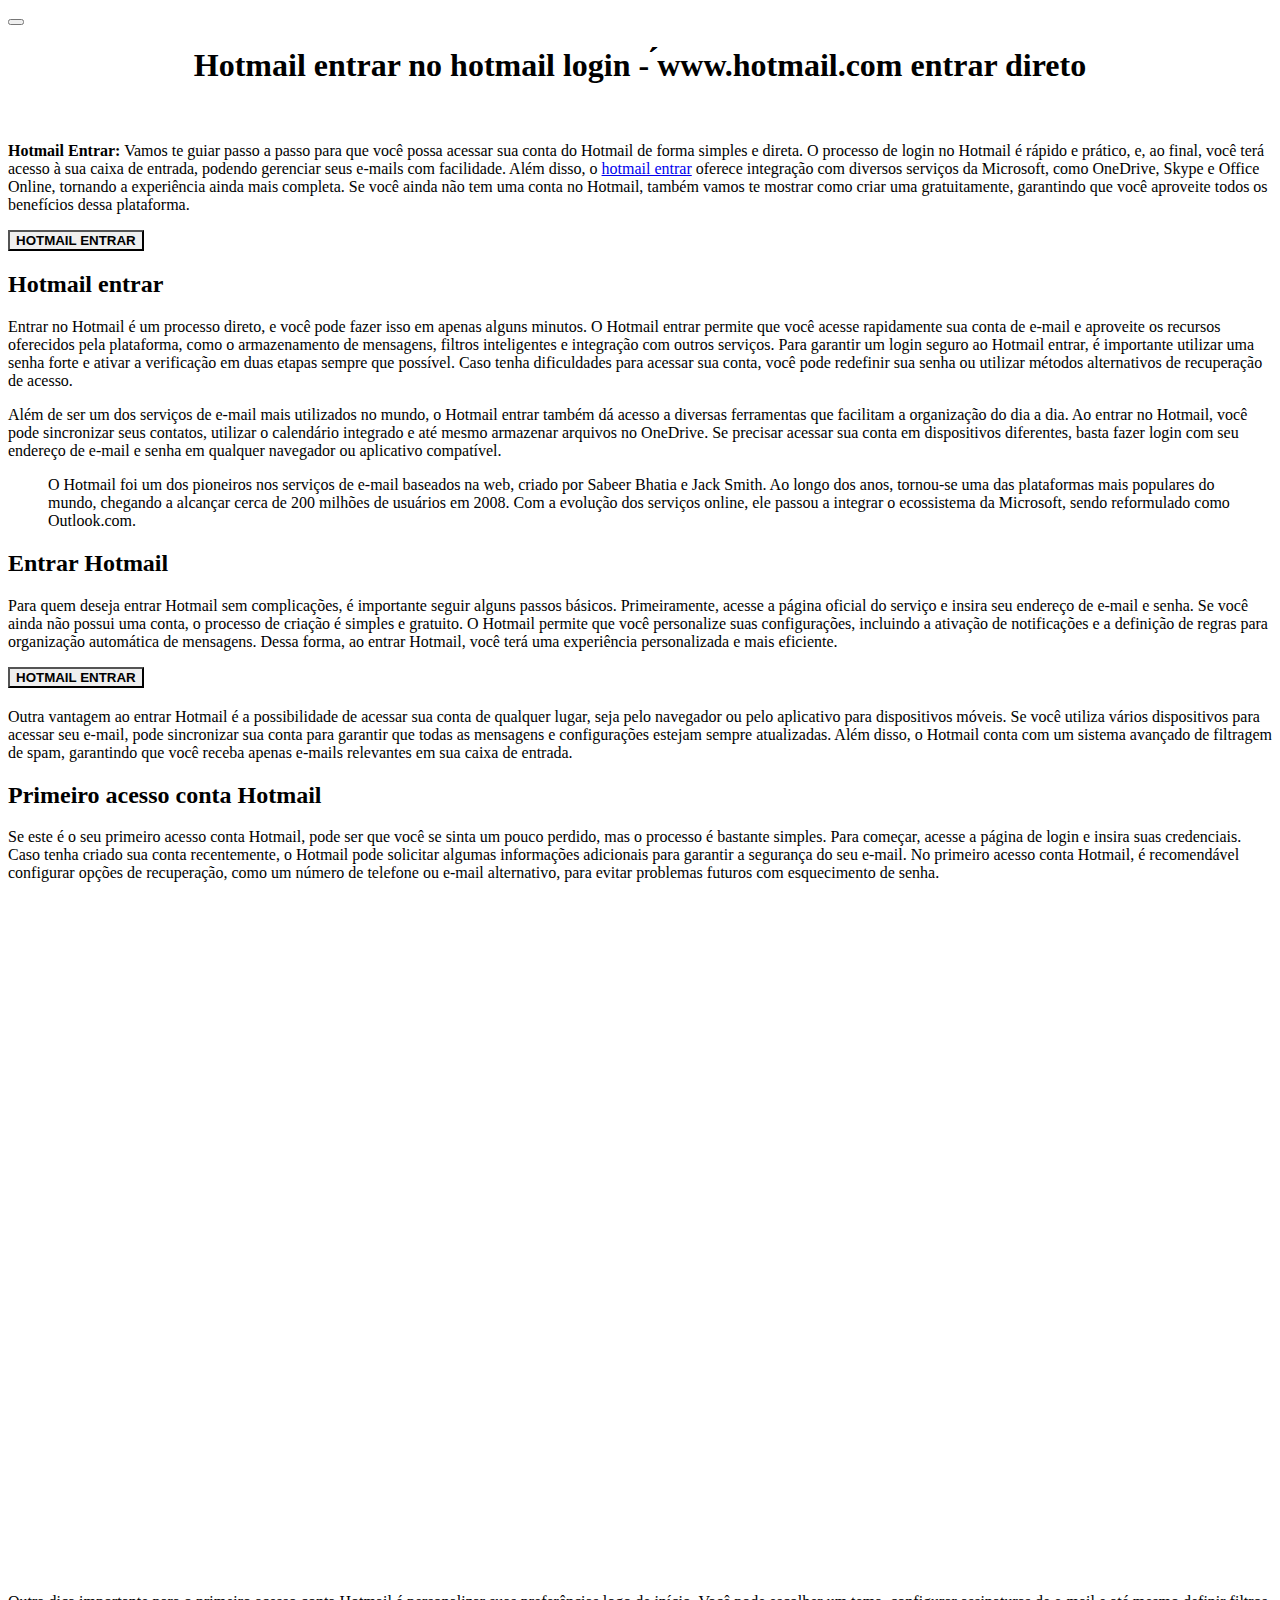
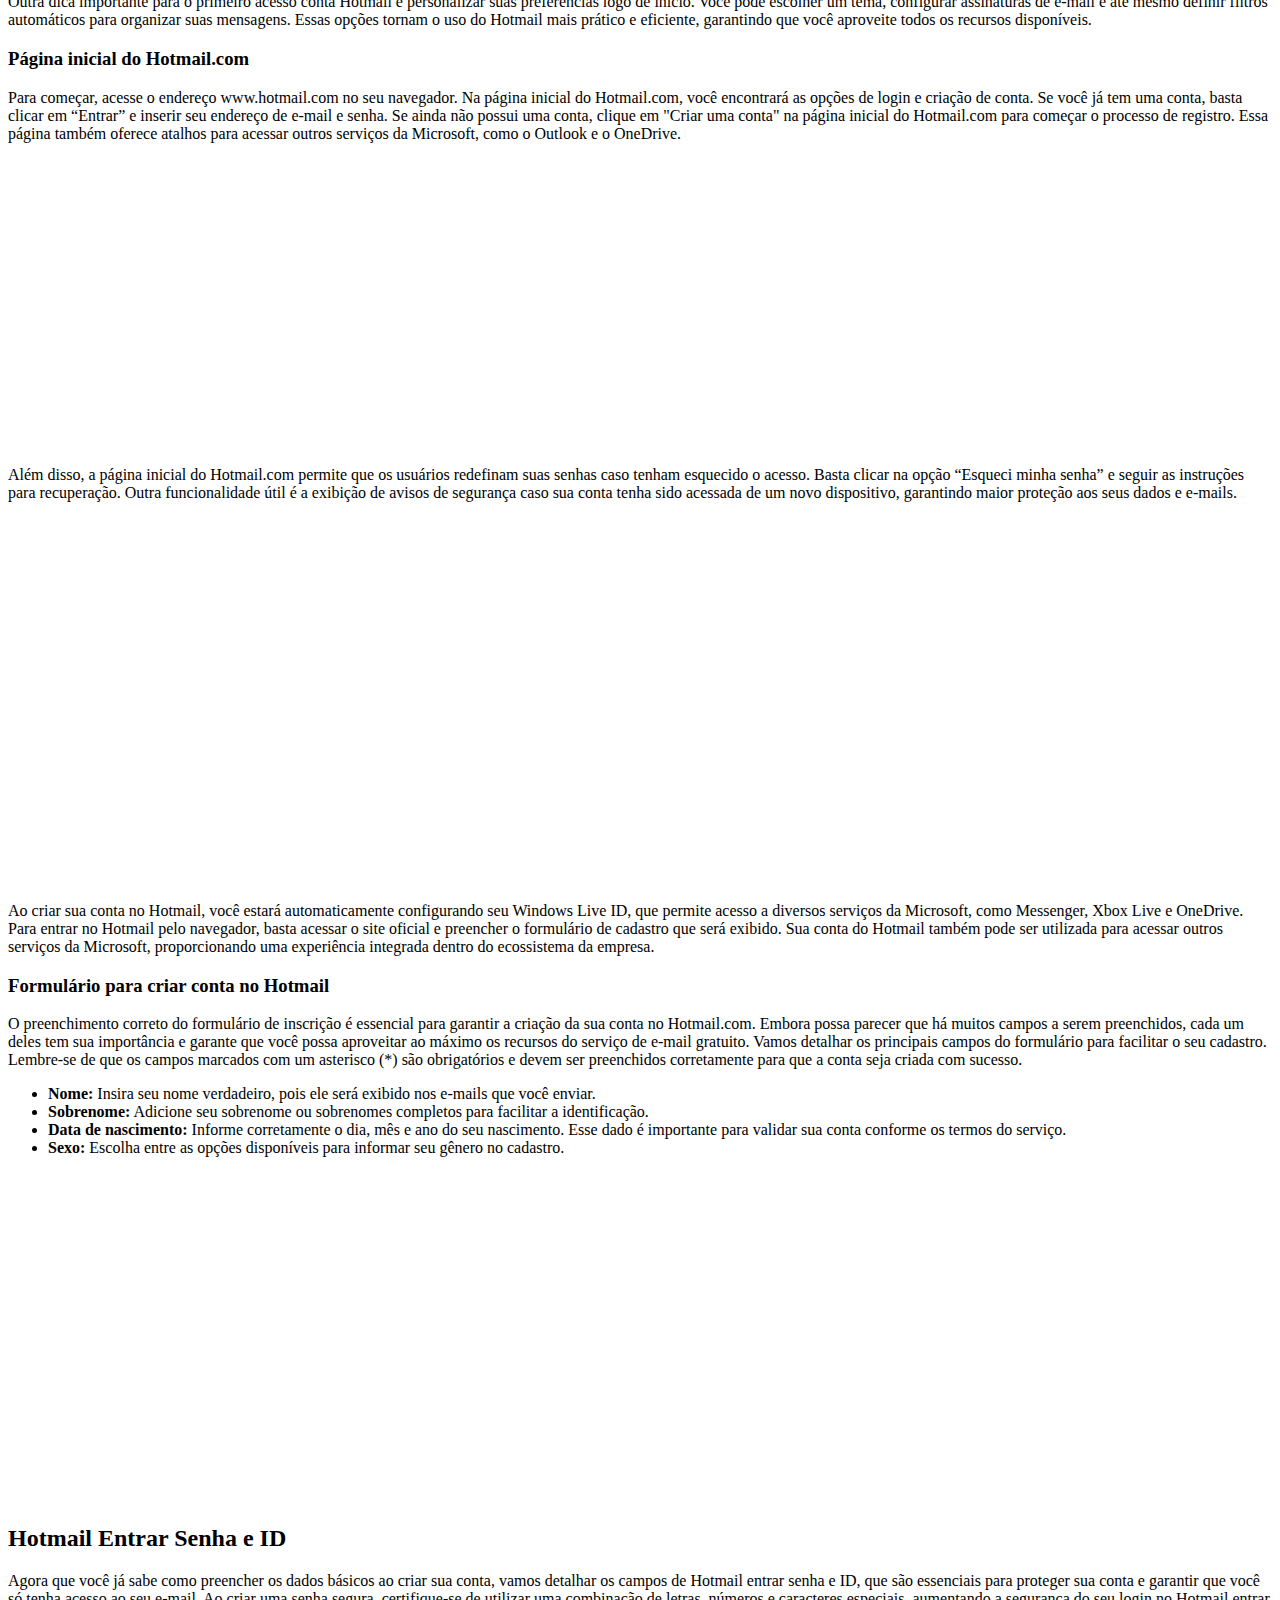
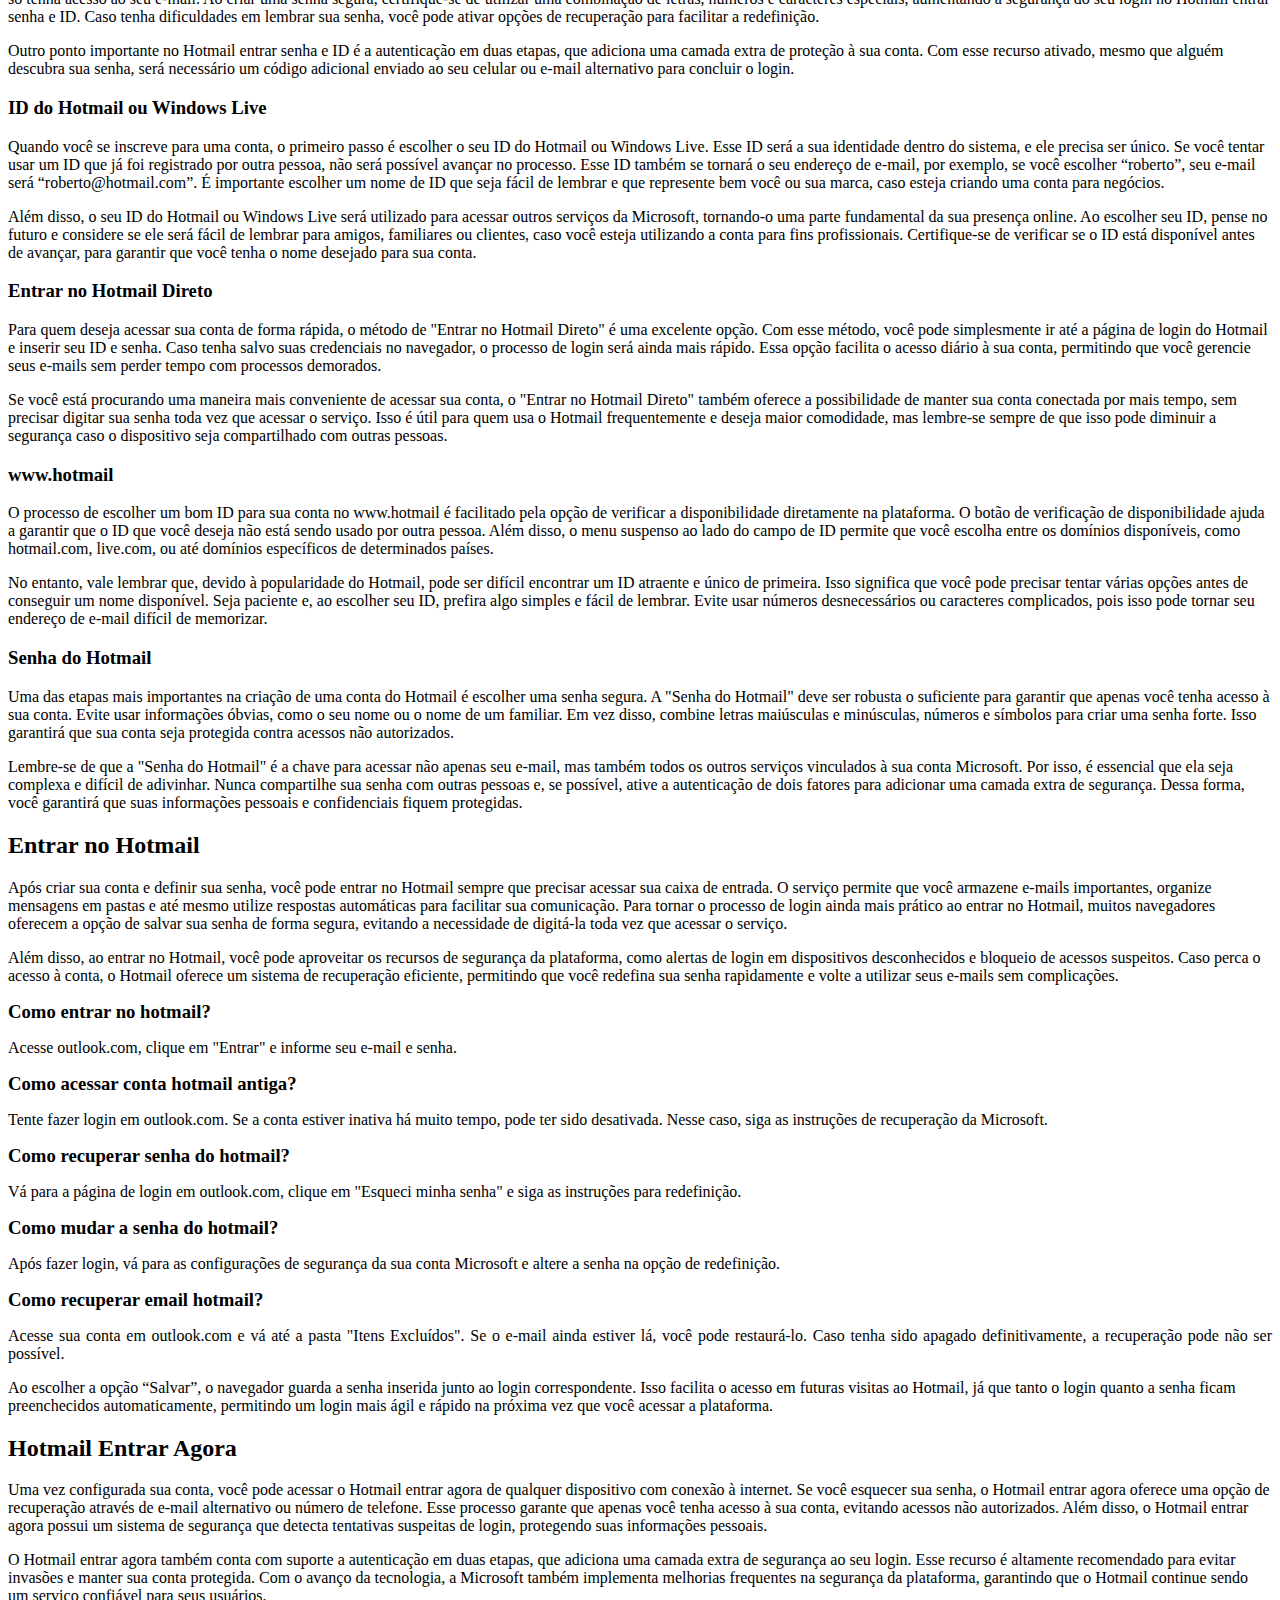
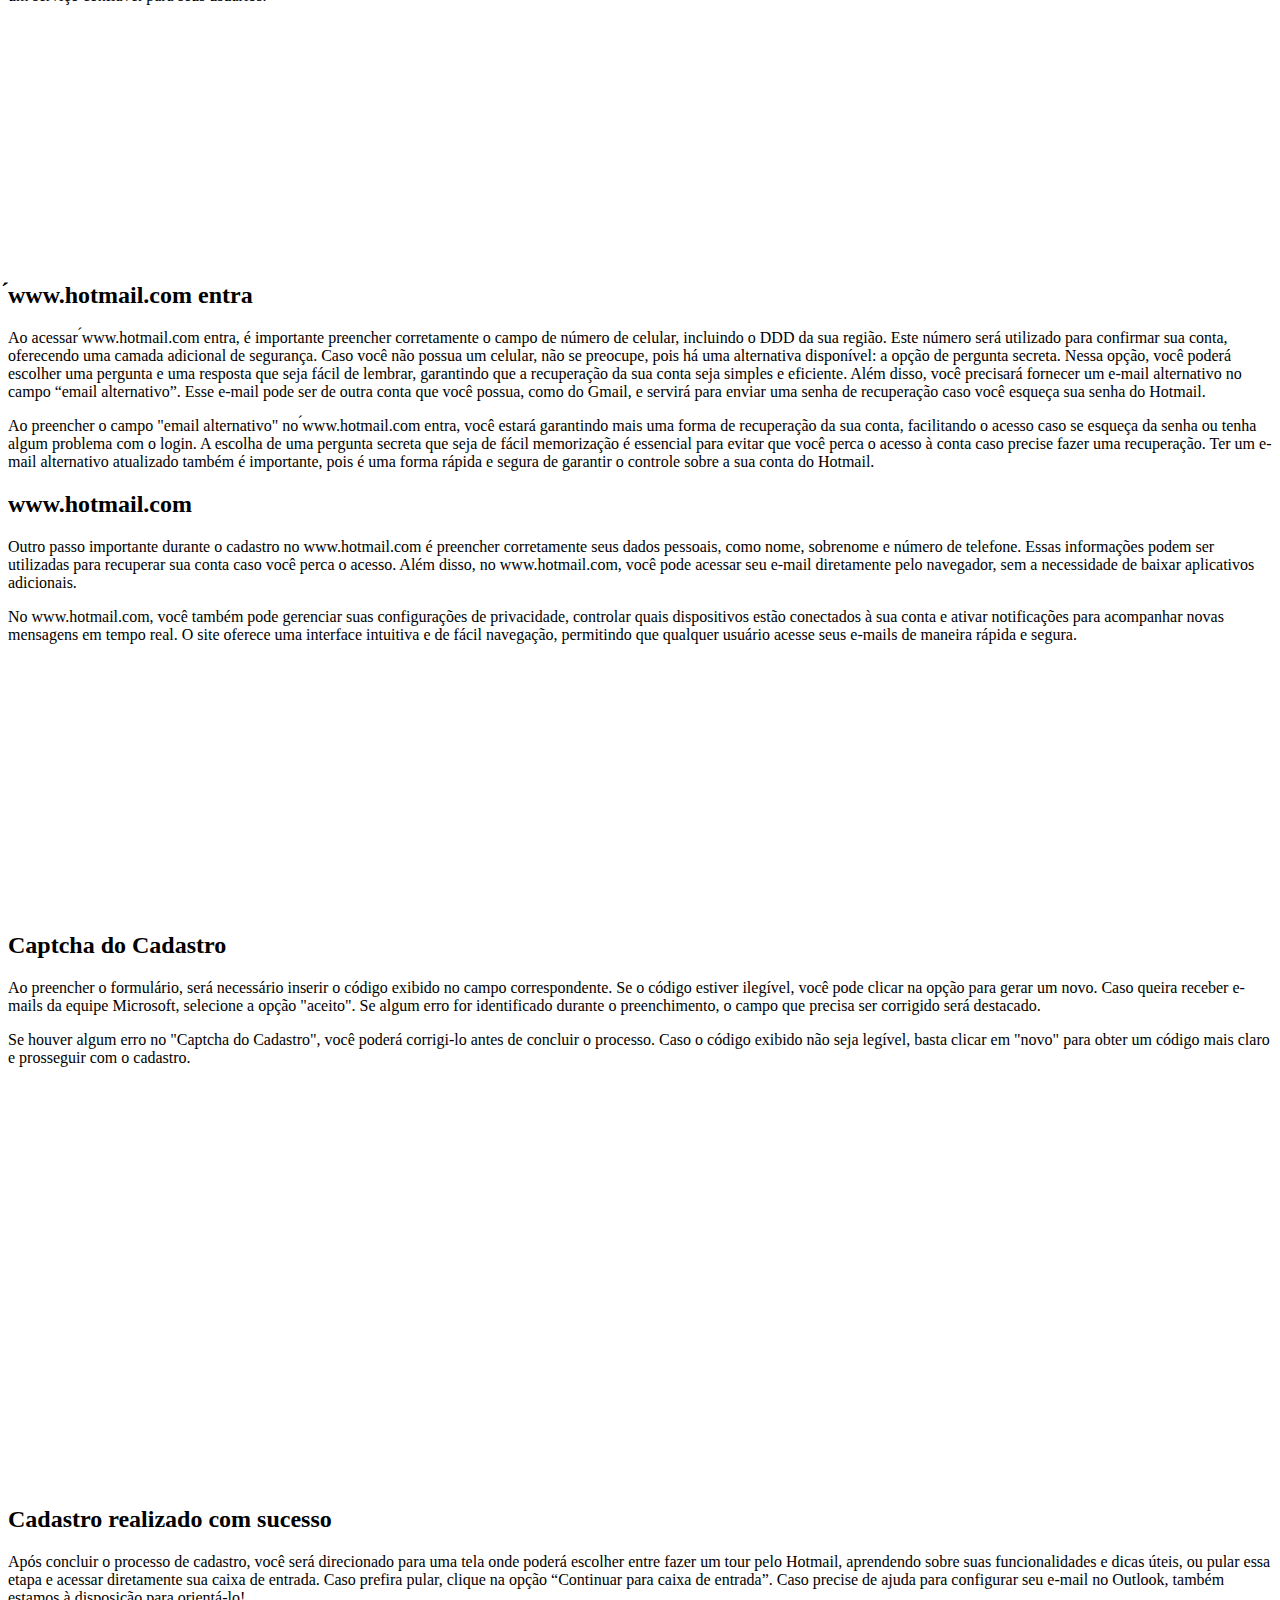
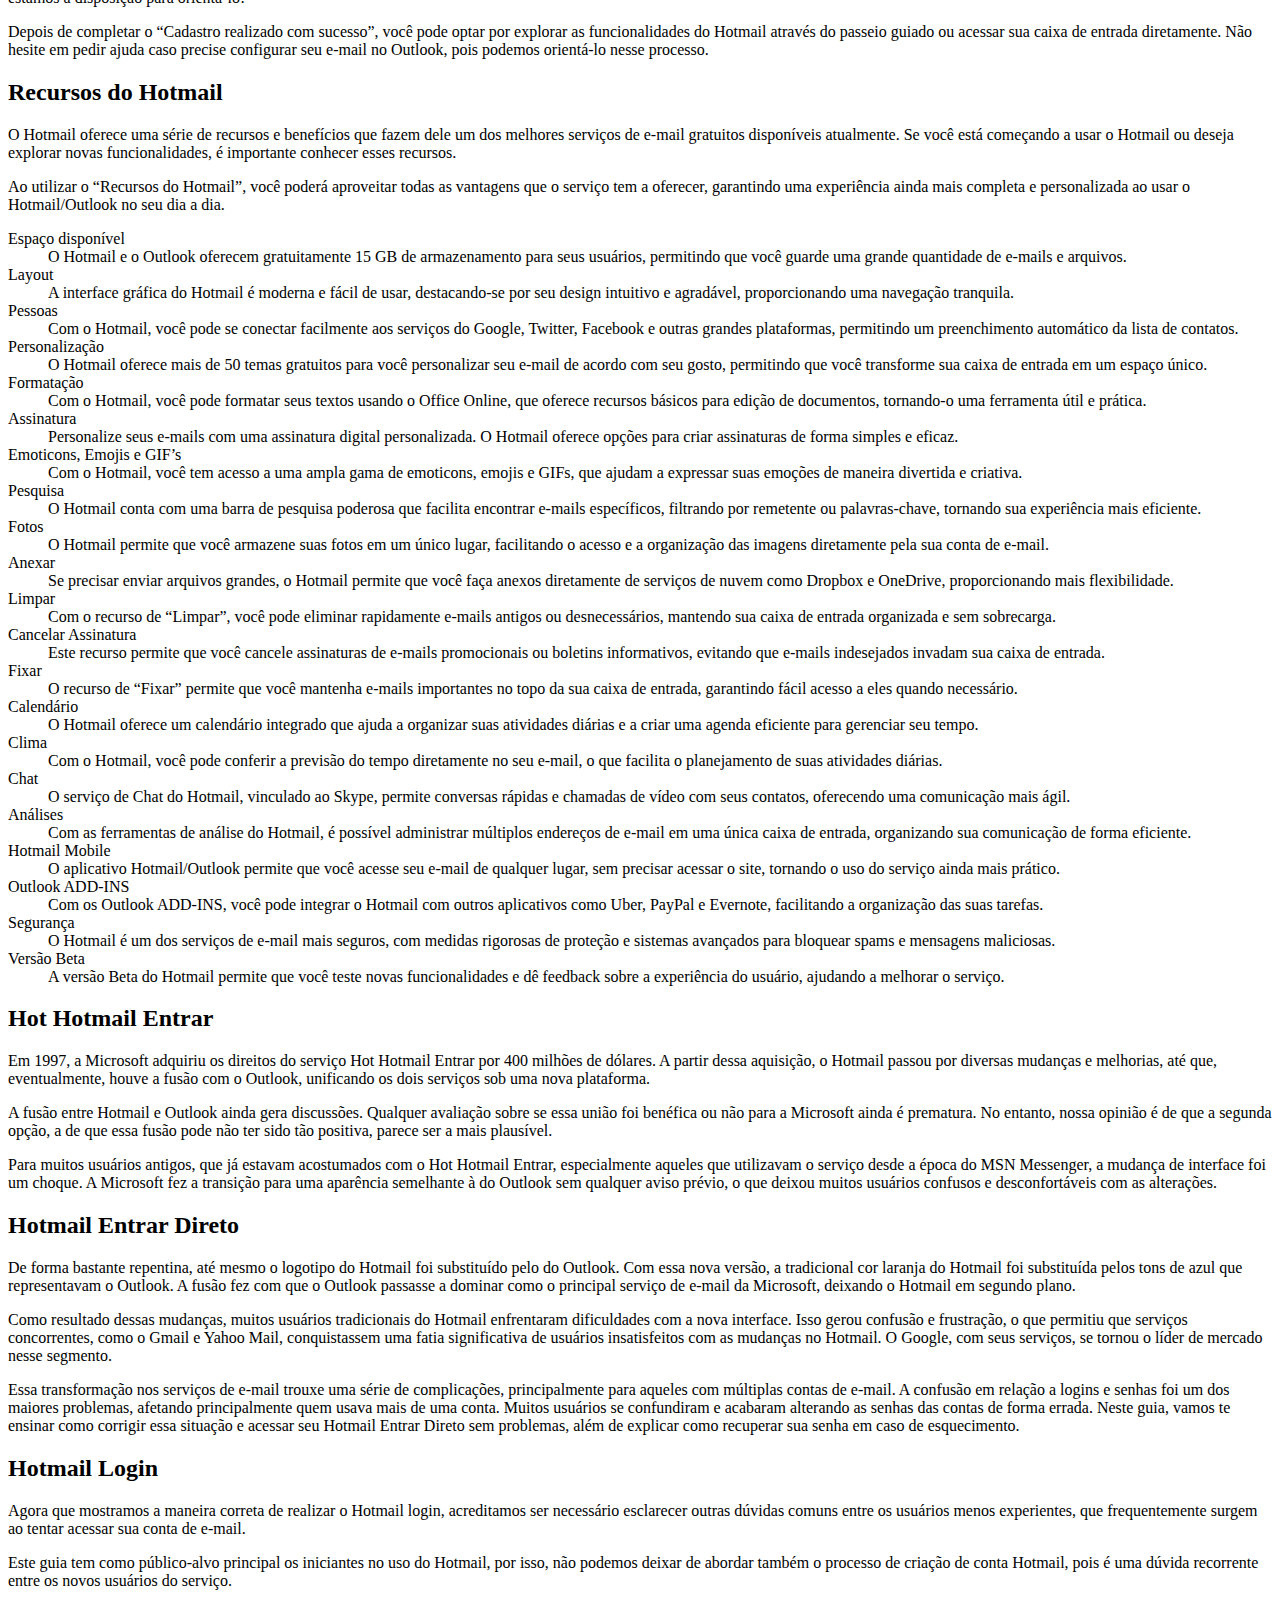
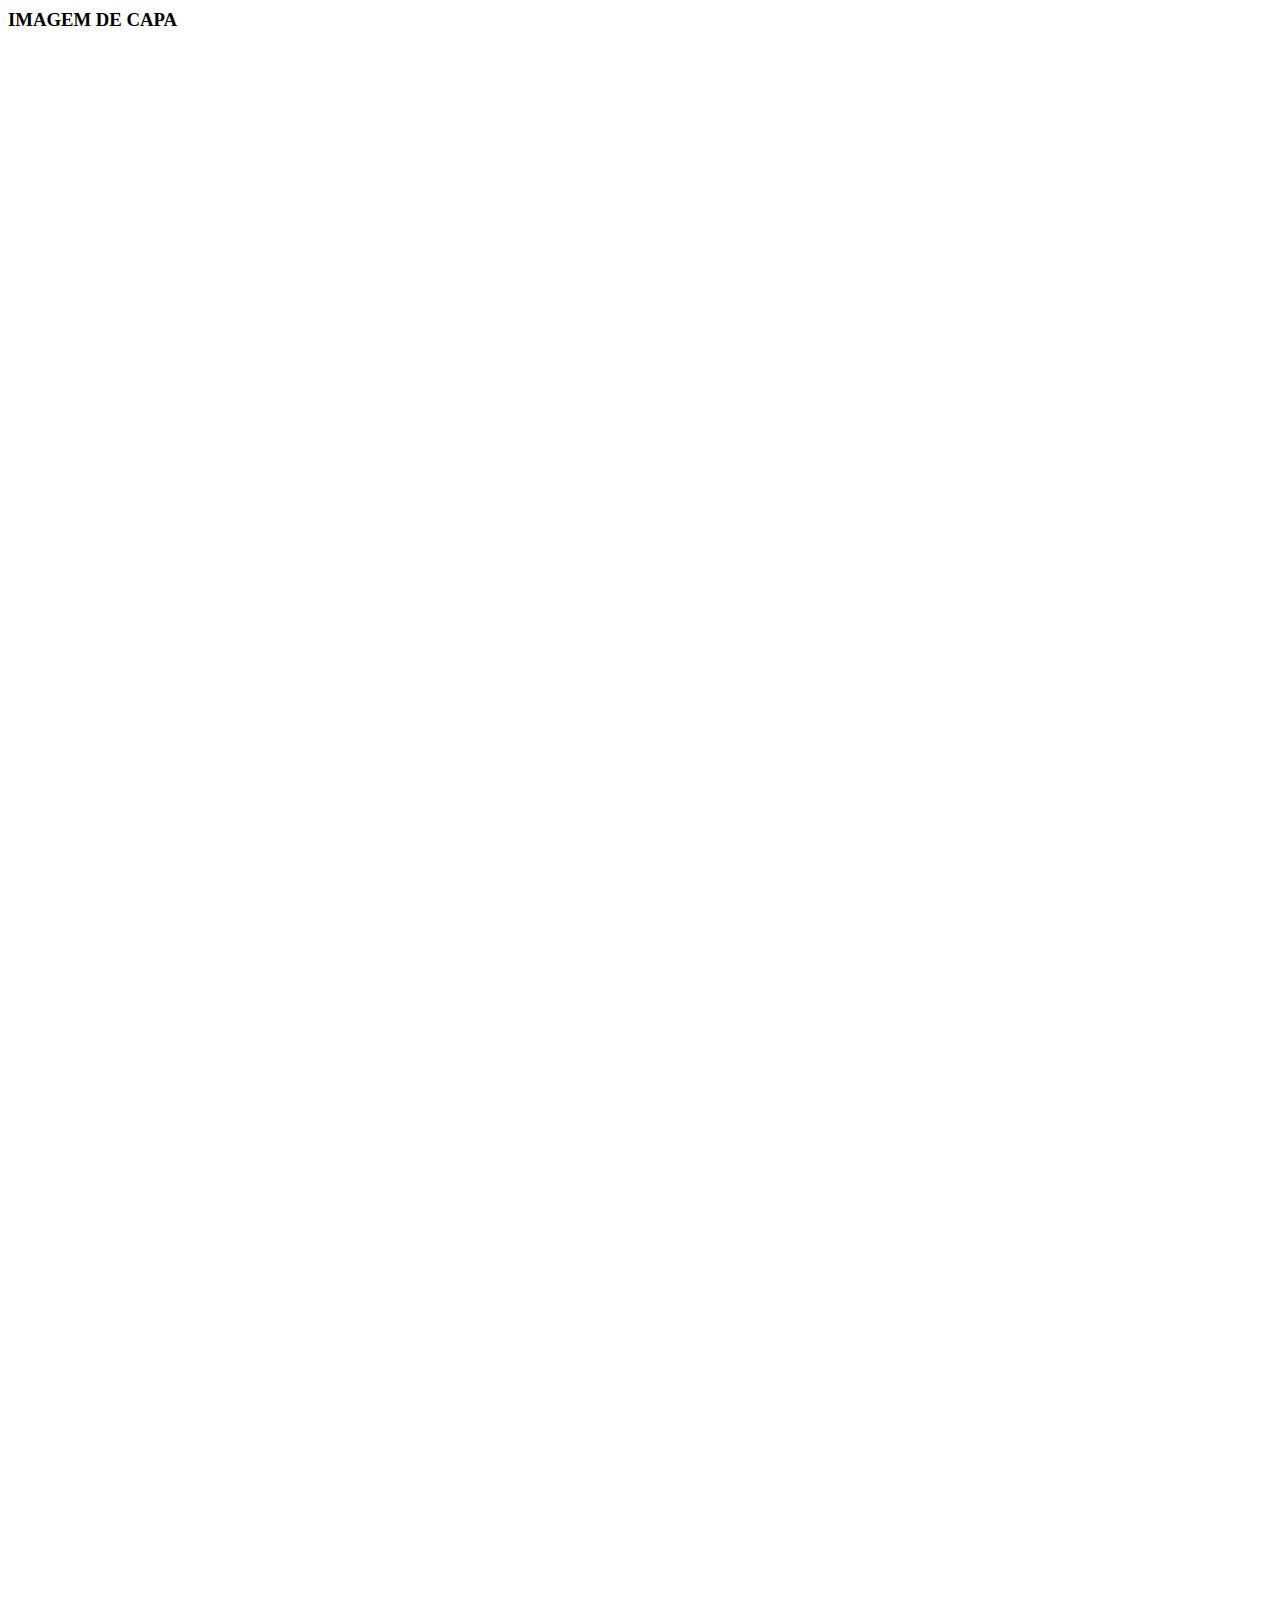
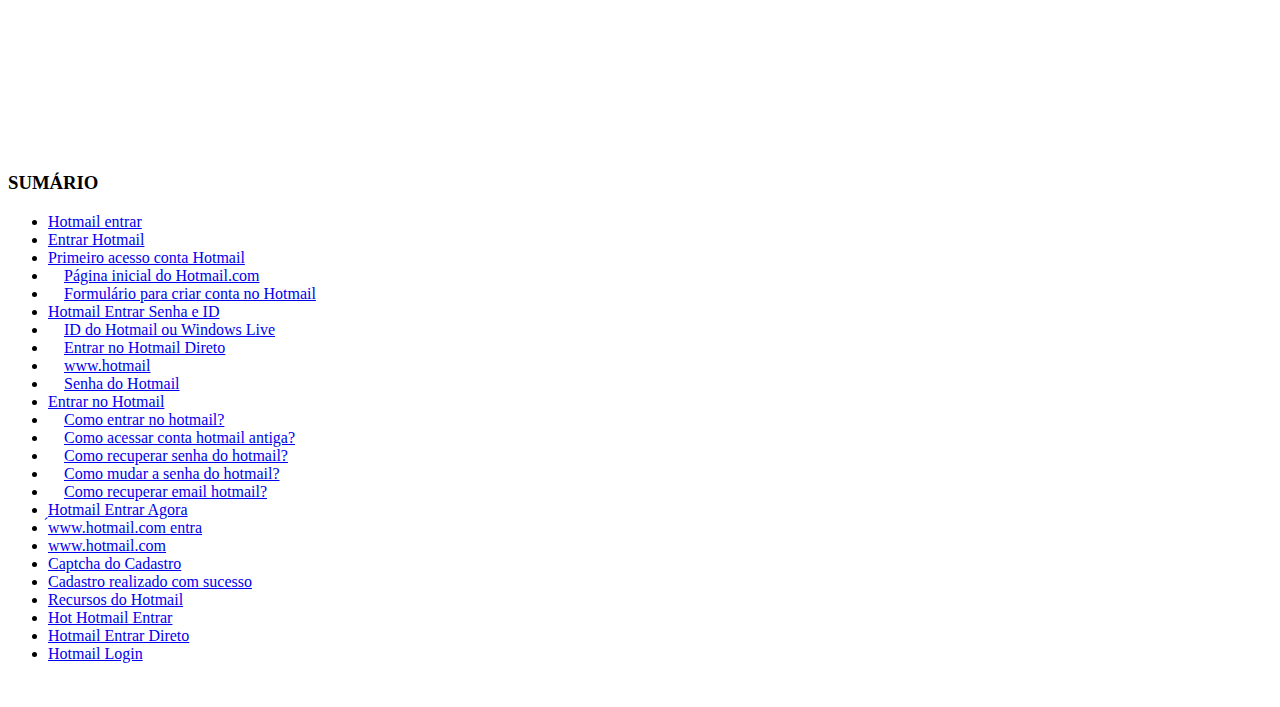
==== commit 15f2e8d8: "Ajuste" ====
--- a/index.html
+++ b/index.html
@@ -87,7 +87,7 @@
                <div class="row">
                   <div class="col-lg-8">
                      <section class="box_detail" id="artigo">
-                        <p>Hotmail Entrar: Vamos te guiar passo a passo para que você possa acessar sua conta do Hotmail de forma simples e direta. O processo de login no Hotmail é rápido e prático, e, ao final, você terá acesso à sua caixa de entrada, podendo gerenciar seus e-mails com facilidade. Além disso, o <a href="https://login.live.com/" target="_blank" rel="noreferrer noopener nofollow">hotmail entrar</a> oferece integração com diversos serviços da Microsoft, como OneDrive, Skype e Office Online, tornando a experiência ainda mais completa. Se você ainda não tem uma conta no Hotmail, também vamos te mostrar como criar uma gratuitamente, garantindo que você aproveite todos os benefícios dessa plataforma.</p>
+                        <p><strong>Hotmail Entrar:</strong> Vamos te guiar passo a passo para que você possa acessar sua conta do Hotmail de forma simples e direta. O processo de login no Hotmail é rápido e prático, e, ao final, você terá acesso à sua caixa de entrada, podendo gerenciar seus e-mails com facilidade. Além disso, o <a href="https://login.live.com/" target="_blank" rel="noreferrer noopener nofollow">hotmail entrar</a> oferece integração com diversos serviços da Microsoft, como OneDrive, Skype e Office Online, tornando a experiência ainda mais completa. Se você ainda não tem uma conta no Hotmail, também vamos te mostrar como criar uma gratuitamente, garantindo que você aproveite todos os benefícios dessa plataforma.</p>
                         <div style="margin: 15px 0px 20px;">
                            <a href="/artigos/como-criar-uma-conta-no-hotmail" onclick="window.open('https://login.live.com/'); return true;">
                               <button style="border-radius:unset" type="button" class="btn btn-success btn-lg btn3d w-100"><b>HOTMAIL ENTRAR</b></button>
